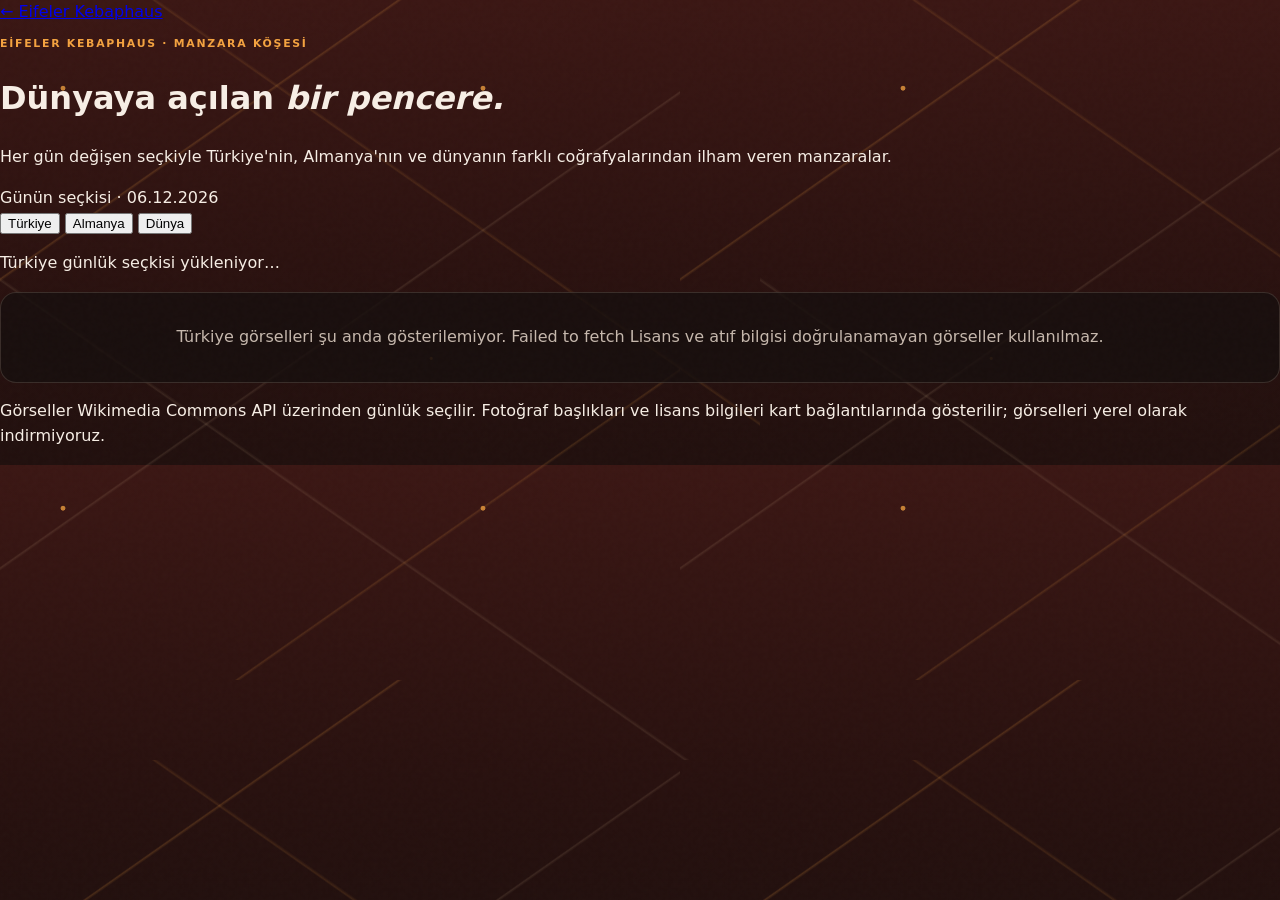
==== landscapes.html @ 4528f3a0 "Prepare Eifeler Kebaphaus site for GitHub Pages Co-authored-by: Copilot App <223556219+Copilot@users" ====
<!doctype html>
<html lang="tr">
<head>
  <meta charset="utf-8" />
  <meta name="viewport" content="width=device-width, initial-scale=1" />
  <title>Manzara köşesi | Eifeler Kebaphaus Monschau</title>
  <meta name="description" content="Türkiye, Almanya ve dünyanın etkileyici manzaralarından seçilmiş günlük manzara köşesi." />
  <link rel="stylesheet" href="styles.css" />
  <link rel="stylesheet" href="landscapes.css" />
</head>
<body class="landscape-page">
  <main class="landscape-shell">
    <a class="landscape-back" href="index.html">← Eifeler Kebaphaus</a>
    <header class="landscape-hero">
      <p class="section-kicker">EİFELER KEBAPHAUS · MANZARA KÖŞESİ</p>
      <h1>Dünyaya açılan <em>bir pencere.</em></h1>
      <p>Her gün değişen seçkiyle Türkiye'nin, Almanya'nın ve dünyanın farklı coğrafyalarından ilham veren manzaralar.</p>
      <div class="landscape-date" id="landscape-date"></div>
    </header>
    <nav class="landscape-tabs" aria-label="Manzara kategorileri" role="tablist">
      <button class="landscape-tab active" role="tab" aria-selected="true" data-scenery="turkey">Türkiye</button>
      <button class="landscape-tab" role="tab" aria-selected="false" data-scenery="germany">Almanya</button>
      <button class="landscape-tab" role="tab" aria-selected="false" data-scenery="world">Dünya</button>
    </nav>
    <p class="landscape-status" id="landscape-status" role="status" aria-live="polite">Günün seçkisi hazırlanıyor…</p>
    <section id="landscape-grid" class="landscape-grid" aria-live="polite"></section>
    <p class="landscape-source">Görseller Wikimedia Commons API üzerinden günlük seçilir. Fotoğraf başlıkları ve lisans bilgileri kart bağlantılarında gösterilir; görselleri yerel olarak indirmiyoruz.</p>
  </main>
  <script src="landscapes.js"></script>
</body>
</html>
---- styles.css ----
﻿:root{--ink:#f7eee5;--muted:#c6b8ad;--bg:#17100e;--panel:#251714;--line:rgba(255,232,213,.14);--amber:#f4a340;--red:#d64a2e;--cream:#fff5e9;--max:1180px}*{box-sizing:border-box}html{scroll-behavior:smooth}body{margin:0;background:var(--bg);color:var(--ink);font-family:Inter,ui-sans-serif,system-ui,-apple-system,"Segoe UI",sans-serif;line-height:1.55}body:before{content:"";position:fixed;inset:0;pointer-events:none;opacity:.035;background-image:url("data:image/svg+xml,%3Csvg viewBox='0 0 200 200' xmlns='http://www.w3.org/2000/svg'%3E%3Cfilter id='n'%3E%3CfeTurbulence type='fractalNoise' baseFrequency='.9' numOctaves='3' stitchTiles='stitch'/%3E%3C/filter%3E%3Crect width='100%25' height='100%25' filter='url(%23n)' opacity='.5'/%3E%3C/svg%3E");z-index:5}.shell{width:min(calc(100% - 48px),var(--max));margin:auto}.skip-link{position:absolute;left:1rem;top:-4rem;background:var(--amber);color:#21110a;padding:.7rem 1rem;z-index:20}.skip-link:focus{top:1rem}.site-header{height:76px;position:sticky;top:0;z-index:10;background:rgba(23,16,14,.82);backdrop-filter:blur(16px);border-bottom:1px solid var(--line)}.nav{height:100%;display:flex;align-items:center;justify-content:space-between;gap:2rem}.brand{display:flex;align-items:center;gap:.7rem;color:var(--ink);text-decoration:none;line-height:1.1}.brand strong{display:block;letter-spacing:.08em;font-size:.95rem}.brand small{display:block;color:var(--muted);font-size:.67rem;letter-spacing:.05em;margin-top:.3rem}.brand-mark{width:37px;height:37px;display:grid;place-items:center;border:1px solid var(--amber);border-radius:50%;color:var(--amber);font-weight:800;font-size:.72rem}.nav-links{display:flex;gap:1.8rem}.nav a,.nav button{font:inherit}.nav-links a{color:var(--muted);font-size:.84rem;text-decoration:none}.nav-links a:hover,.nav-links a:focus{color:var(--cream)}.nav-actions{display:flex;align-items:center;gap:.75rem}.language-switcher{position:relative}.language-button,.language-menu button{background:none;border:0;color:var(--ink);cursor:pointer}.language-button{font-size:.77rem;padding:.45rem}.language-menu{position:absolute;right:0;top:2.3rem;padding:.35rem;background:#30201b;border:1px solid var(--line);box-shadow:0 16px 40px #0007;display:none;min-width:120px}.language-menu.open{display:grid}.language-menu button{text-align:left;padding:.5rem .65rem;font-size:.8rem}.language-menu button:hover{background:#ffffff12}.button{display:inline-flex;align-items:center;gap:.8rem;padding:.85rem 1.25rem;background:var(--amber);color:#241108;text-decoration:none;font-weight:750;font-size:.82rem;border:1px solid var(--amber);transition:transform .2s,background .2s}.button:hover,.button:focus{background:#ffc06b;transform:translateY(-2px)}.button-small{padding:.55rem .9rem;font-size:.73rem}.menu-toggle{display:none;color:var(--ink);font-size:1.3rem}.hero{min-height:650px;position:relative;display:flex;overflow:hidden;background:radial-gradient(circle at 75% 65%,#6b271d 0,#251411 34%,var(--bg) 72%)}.hero-content{position:relative;z-index:2;padding-top:clamp(5rem,12vw,9rem);padding-bottom:4rem}.eyebrow,.section-kicker{color:var(--amber);text-transform:uppercase;letter-spacing:.16em;font-size:.68rem;font-weight:700}.dot,.live-dot{display:inline-block;width:7px;height:7px;background:var(--amber);border-radius:50%;margin-right:.5rem}.hero h1{font-size:clamp(3.3rem,7vw,6.5rem);line-height:.98;letter-spacing:-.06em;max-width:700px;margin:1.2rem 0 1.5rem}.hero h1 em,h2 em{color:var(--amber);font-style:normal}.hero-copy{max-width:440px;color:var(--muted);font-size:1.04rem}.hero-actions{display:flex;align-items:center;gap:1.5rem;margin-top:2rem}.text-link{color:var(--cream);text-decoration:none;font-size:.82rem}.phone-icon{color:var(--amber);margin-right:.35rem}.hero-stats{display:flex;gap:2.8rem;margin-top:5rem}.hero-stats strong{display:block;font-size:1.4rem;color:var(--amber)}.hero-stats span{color:var(--muted);font-size:.7rem;text-transform:uppercase;letter-spacing:.1em}.hero-visual{position:absolute;right:-5%;top:8%;width:52%;height:85%;background-position:center;background-size:cover;opacity:.72;mask-image:linear-gradient(to right,transparent 0,#000 25%,#000 100%);-webkit-mask-image:linear-gradient(to right,transparent 0,#000 25%,#000 100%)}.visual-label{position:absolute;bottom:10%;right:10%;display:flex;align-items:center;gap:.5rem;color:var(--cream);background:#1b100de8;padding:.65rem .85rem;font-size:.69rem;letter-spacing:.05em}.flame{color:var(--amber);font-size:1rem}.embers:before,.embers:after{content:"";position:absolute;border-radius:50%;background:var(--amber);box-shadow:0 0 24px 7px #f4a340;opacity:.5;animation:float 7s infinite ease-in-out}.embers:before{width:5px;height:5px;left:66%;bottom:25%}.embers:after{width:3px;height:3px;left:78%;bottom:43%;animation-delay:-3s}@keyframes float{0%,100%{transform:translate(0,20px);opacity:0}25%{opacity:.7}70%{transform:translate(-18px,-110px);opacity:.2}}.section{padding:7rem 0}.intro-grid,.section-heading,.visit-grid,.radio{display:grid;grid-template-columns:1fr 1fr;gap:4rem}.intro h2,h2{font-size:clamp(2.5rem,4vw,4.3rem);line-height:1.04;letter-spacing:-.055em;margin:.9rem 0}.intro-grid p,.section-heading>p,.visit p,.radio p{color:var(--muted);max-width:410px}.under-link{display:inline-block;color:var(--amber);margin-top:1rem;font-size:.78rem;text-decoration:none;border-bottom:1px solid #f4a34055;padding-bottom:.3rem}.feature-cards{display:grid;grid-template-columns:repeat(3,1fr);gap:1px;background:var(--line);margin-top:5rem}.feature-card{background:var(--panel);padding:1.7rem}.feature-icon{color:var(--amber);font-size:1.5rem}.feature-card h3{font-size:1rem;margin:1.3rem 0 .4rem}.feature-card p{color:var(--muted);font-size:.8rem;margin:0}.menu-section{background:#211310}.section-heading{align-items:end}.section-heading>p{font-size:.87rem;margin-bottom:1rem}.menu-grid{display:grid;grid-template-columns:1fr 1fr;gap:1.5rem;margin-top:3.5rem}.menu-card,.gallery-item{border:0;padding:0;background:none;cursor:pointer;text-align:left;position:relative;overflow:hidden}.menu-card img{width:100%;height:540px;object-fit:cover;object-position:top;display:block;transition:transform .5s}.menu-card:hover img,.gallery-item:hover img{transform:scale(1.03)}.menu-card span{position:absolute;bottom:1rem;right:1rem;background:#17100ee8;color:var(--cream);padding:.55rem .8rem;font-size:.7rem}.gallery-grid{display:grid;grid-template-columns:2fr 1fr 1fr;grid-template-rows:250px 250px;gap:1rem;margin-top:3.5rem}.gallery-item img{width:100%;height:100%;object-fit:cover;display:block;transition:transform .5s}.gallery-large{grid-row:span 2}.visit{background:linear-gradient(110deg,#5a2019,#241310)}.visit-grid{align-items:center}.visit-grid p{margin:1.5rem 0 2rem}.location-card{background:#17100ed9;border:1px solid var(--line);min-height:330px;position:relative;overflow:hidden}.map-grid{height:210px;background-color:#3d362d;background-image:linear-gradient(30deg,#ffffff0d 12%,transparent 12.5%,transparent 87%,#ffffff0d 87.5%,#ffffff0d),linear-gradient(150deg,#ffffff0d 12%,transparent 12.5%,transparent 87%,#ffffff0d 87.5%,#ffffff0d);background-size:48px 48px;display:grid;place-items:center}.map-pin{font-size:3.3rem;color:var(--amber);text-shadow:0 4px 15px #000}.location-info{display:flex;align-items:start;justify-content:space-between;gap:1rem;padding:1.2rem 1.4rem}.location-label{font-size:.62rem;color:var(--amber);letter-spacing:.15em}.location-info strong{font-size:.95rem;line-height:1.4}.location-info>span:last-child{color:var(--muted);font-size:.72rem;align-self:end}.radio{align-items:center}.radio-copy{display:flex;gap:1.2rem}.radio-waves{font-size:2rem;color:var(--amber);writing-mode:vertical-rl;letter-spacing:-.2em}.radio-player{background:#251714;border:1px solid var(--line);padding:1.5rem}.radio-meta{display:grid;grid-template-columns:auto 1fr;column-gap:.4rem;align-items:center}.radio-meta small{grid-column:2;color:var(--muted);font-size:.7rem;margin-top:.2rem}.radio-meta .live-dot{grid-row:span 2;background:#ef674a;animation:pulse 2s infinite}.radio-player audio{width:100%;margin-top:1.5rem;height:35px}audio::-webkit-media-controls-panel{background:#f4a340}.radio-error{font-size:.75rem!important;margin:.8rem 0 0}.radio-error a{color:var(--amber)}@keyframes pulse{50%{box-shadow:0 0 0 5px #ef674a33}}footer{border-top:1px solid var(--line);padding:4rem 0 1.5rem}.footer-grid{display:grid;grid-template-columns:2fr 1fr 1.5fr;gap:3rem}.footer-grid h3{font-size:.7rem;text-transform:uppercase;letter-spacing:.14em;color:var(--amber);margin:0 0 1rem}.footer-grid a,.footer-grid span{display:block;color:var(--muted);text-decoration:none;font-size:.82rem;margin:.35rem 0}.footer-note{color:var(--muted);font-size:.78rem;margin-top:1.5rem}. span{display:inline-block;color:#72b043;font-size:1rem;margin-right:.3rem}.footer-bottom{display:flex;justify-content:space-between;border-top:1px solid var(--line);margin-top:3rem;padding-top:1.2rem;color:#887970;font-size:.67rem}.footer-bottom a{color:#887970}.lightbox{position:fixed;inset:0;background:#0d0807ee;z-index:30;display:grid;place-items:center;padding:3rem}.lightbox[hidden]{display:none}.lightbox img{max-width:min(95vw,1100px);max-height:90vh;object-fit:contain}.lightbox-close{position:absolute;right:2rem;top:1.3rem;background:none;border:0;color:#fff;font-size:2.5rem;cursor:pointer}@media(max-width:800px){.shell{width:min(calc(100% - 32px),var(--max))}.nav-links{display:none;position:absolute;top:76px;left:0;right:0;background:#1c110f;padding:1rem 1.2rem;flex-direction:column;gap:.7rem;border-bottom:1px solid var(--line)}.nav-links.open{display:flex}.menu-toggle{display:block;background:none;border:0}.nav-actions .button-small{display:none}.hero{min-height:720px}.hero-content{padding-top:5rem}.hero h1{font-size:clamp(3rem,14vw,5rem)}.hero-visual{top:auto;bottom:0;right:-28%;width:110%;height:47%;mask-image:linear-gradient(to bottom,transparent 0,#000 35%);-webkit-mask-image:linear-gradient(to bottom,transparent 0,#000 35%)}.hero-stats{gap:1.3rem;margin-top:3.5rem}.intro-grid,.section-heading,.visit-grid,.radio{grid-template-columns:1fr;gap:1rem}.section{padding:5rem 0}.feature-cards,.menu-grid{grid-template-columns:1fr}.menu-card img{height:auto;max-height:520px}.gallery-grid{grid-template-columns:1fr 1fr;grid-template-rows:230px 180px 180px}.gallery-large{grid-row:auto;grid-column:span 2}.footer-grid{grid-template-columns:1fr 1fr;gap:2rem}.footer-grid>div:first-child{grid-column:span 2}.location-card{margin-top:1.5rem}.radio-copy{gap:.5rem}.radio-waves{display:none}}@media(max-width:480px){.hero-actions{align-items:start;flex-direction:column;gap:1rem}.hero-stats{gap:1rem}.hero-stats span{font-size:.58rem}.location-info{flex-wrap:wrap}.footer-grid{grid-template-columns:1fr}.footer-grid>div:first-child{grid-column:auto}.footer-bottom{gap:1rem;flex-direction:column}}
@media(max-width:800px){body{padding-bottom:4.4rem}.mobile-cta{position:fixed;display:grid;grid-template-columns:1fr 1fr;gap:.55rem;left:1rem;right:1rem;bottom:1rem;z-index:20;padding:.45rem;background:#160c0bf2;border:1px solid #f4a34066;border-radius:14px;box-shadow:0 10px 30px #0008;backdrop-filter:blur(12px)}.mobile-cta a{display:flex;justify-content:center;align-items:center;gap:.35rem;padding:.7rem .45rem;border-radius:9px;background:var(--amber);color:#241108;text-decoration:none;font-size:.75rem;font-weight:800}.mobile-cta a+ a{background:#d64a2e;color:#fff1e8}}
/* Warm brown wallpaper inspired by the supplied reference */
body{background-color:#2d1311;background-image:radial-gradient(circle at 15% 21%,rgba(244,163,64,.75) 0 2px,transparent 2.8px),radial-gradient(circle at 77% 64%,rgba(244,163,64,.32) 0 1px,transparent 2px),linear-gradient(145deg,transparent 0 24%,rgba(244,163,64,.18) 24.15%,transparent 24.4% 49%,rgba(255,220,170,.1) 49.15%,transparent 49.4% 73%,rgba(244,163,64,.15) 73.15%,transparent 73.4%),linear-gradient(35deg,transparent 0 37%,rgba(255,220,170,.09) 37.15%,transparent 37.4% 67%,rgba(244,163,64,.12) 67.15%,transparent 67.4%),linear-gradient(180deg,#3b1714,#28110f 68%,#21100e);background-size:420px 420px,560px 560px,680px 680px,760px 760px,100% 100%}.menu-section{background:rgba(32,14,12,.78)}
.wallpaper-sparks{position:fixed;inset:0;z-index:1;pointer-events:none;overflow:hidden}.wallpaper-sparks i{position:absolute;display:block;width:5px;height:5px;border-radius:50%;background:#ffe29a;box-shadow:0 0 8px 2px rgba(244,163,64,.8),0 0 18px 3px rgba(214,74,46,.35);opacity:0;animation:sparkDrift 7s ease-in-out infinite}.wallpaper-sparks i:after{content:"";position:absolute;left:50%;top:50%;width:14px;height:1px;background:linear-gradient(90deg,transparent,#ffd36a,transparent);transform:translate(-50%,-50%) rotate(-35deg);opacity:.7}.wallpaper-sparks i:nth-child(1){left:9%;top:18%;animation-delay:-1.2s}.wallpaper-sparks i:nth-child(2){left:31%;top:42%;width:3px;height:3px;animation-delay:-5.5s}.wallpaper-sparks i:nth-child(3){left:66%;top:24%;animation-delay:-2.1s}.wallpaper-sparks i:nth-child(4){left:83%;top:57%;width:4px;height:4px;animation-delay:-4s}.wallpaper-sparks i:nth-child(5){left:47%;top:78%;width:3px;height:3px;animation-delay:-6.2s}.wallpaper-sparks i:nth-child(6){left:15%;top:86%;width:4px;height:4px;animation-delay:-2.8s}@keyframes sparkDrift{0%{opacity:0;transform:translate(-12px,16px) scale(.35) rotate(-20deg)}18%{opacity:.75;transform:translate(-4px,5px) scale(1) rotate(0)}38%{opacity:.95;transform:translate(10px,-10px) scale(1.25) rotate(18deg)}62%{opacity:.45;transform:translate(28px,-28px) scale(.8) rotate(35deg)}100%{opacity:0;transform:translate(52px,-58px) scale(.1) rotate(55deg)}}
.hours-card{display:grid;gap:.25rem;color:var(--muted);font-size:.75rem;line-height:1.35}.hours-card strong{color:var(--cream);font-size:.8rem}.hours-card em{color:#e58b69;font-style:normal;font-size:.7rem}.mobile-cta{display:none}
@media(prefers-reduced-motion:reduce){.wallpaper-sparks i{animation:none;opacity:.3}}
@media(prefers-reduced-motion:reduce){*,*:before,*:after{scroll-behavior:auto!important;animation-duration:.01ms!important;animation-iteration-count:1!important;transition-duration:.01ms!important}}
[dir="rtl"]{font-family:Tahoma,"Segoe UI",sans-serif}[dir="rtl"] .nav,[dir="rtl"] .hero-actions,[dir="rtl"] .radio-copy{direction:rtl}[dir="rtl"] .language-menu{right:auto;left:0}[dir="rtl"] .language-menu button{text-align:right}[dir="rtl"] .hero-visual{right:auto;left:-5%;transform:scaleX(-1)}[dir="rtl"] .visual-label{right:auto;left:10%}[dir="rtl"] .radio-waves{transform:scaleX(-1)}[dir="rtl"] .skip-link{left:auto;right:1rem}
@media(max-width:600px){.menu-widget{padding:.9rem;border-radius:16px}.menu-widget-head{align-items:start;flex-direction:column;gap:.7rem}.menu-head-actions{width:100%;justify-content:space-between}.menu-search{flex:1;min-width:0}.menu-widget h3{font-size:1.65rem}.menu-tabs{flex-wrap:nowrap;overflow-x:auto;padding-bottom:.9rem}.menu-tab{flex:0 0 auto}.menu-category-title{align-items:flex-start;flex-wrap:wrap}.menu-category-title small{width:100%;margin-left:2rem;margin-top:-.4rem}.menu-item{gap:.5rem}.menu-item strong{font-size:.8rem}.menu-item p{font-size:.67rem}.menu-item b{font-size:.9rem}}
.hero h1,h2{font-family:Georgia,"Times New Roman",serif;font-weight:800;background:linear-gradient(105deg,#fff0c7 0%,#ffc247 28%,#f17c38 62%,#d8492f 100%);-webkit-background-clip:text;background-clip:text;color:transparent;text-shadow:0 5px 26px rgba(244,163,64,.12)}.hero h1 em,h2 em{color:transparent}.hero h1{font-size:clamp(3.8rem,8vw,7.5rem);letter-spacing:-.07em}.intro h2,h2{font-size:clamp(2.8rem,5vw,5rem)}
.menu-widget{max-width:820px;margin:3.5rem auto 2rem;padding:1.5rem 1.5rem 1rem;background:linear-gradient(145deg,#181514,#211510);border:1px solid #a46b1a88;border-radius:22px;box-shadow:0 20px 60px #0006,0 0 0 1px #f4a34012 inset}.menu-widget-head{display:flex;align-items:end;justify-content:space-between;gap:1rem;padding:.2rem .35rem 1.3rem}.menu-widget-label,.menu-year{color:var(--amber);font-size:.62rem;font-weight:800;letter-spacing:.16em}.menu-widget h3{font-family:Georgia,"Times New Roman",serif;font-size:2rem;line-height:1;margin:.45rem 0 0}.menu-widget h3 em{color:var(--amber);font-style:normal}.menu-year{color:var(--muted);font-size:.58rem}.menu-tabs{display:flex;flex-wrap:wrap;gap:.5rem;padding:.85rem 0 1.25rem;border-top:1px solid var(--line);border-bottom:1px solid var(--line)}.menu-tab{border:1px solid #ffffff1a;border-radius:999px;background:#ffffff08;color:var(--muted);cursor:pointer;padding:.55rem .8rem;font:inherit;font-size:.72rem;transition:.2s}.menu-tab:hover,.menu-tab:focus-visible{border-color:var(--amber);color:var(--cream)}.menu-tab.active{background:linear-gradient(100deg,#ef4f27,#f4a340);border-color:transparent;color:#21100a;font-weight:800}.menu-widget-body{padding:.8rem .35rem 0}.menu-category-title{display:flex;align-items:center;gap:.65rem;margin:.3rem 0 .4rem}.menu-category-title span{font-size:1.3rem}.menu-category-title h4{font-family:Georgia,"Times New Roman",serif;font-size:1.3rem;margin:0}.menu-category-title small{color:var(--muted);font-size:.67rem;margin-left:auto}.menu-items{display:grid}.menu-item{display:grid;grid-template-columns:1fr auto;gap:1rem;align-items:center;padding:1rem 0;border-bottom:1px dashed #ffffff1c}.menu-item:last-child{border-bottom:0}.menu-item strong{font-size:.87rem}.menu-item p{color:var(--muted);font-size:.72rem;margin:.18rem 0 0}.menu-item b{color:#ffc247;font-family:Georgia,"Times New Roman",serif;font-size:1rem;white-space:nowrap}.menu-disclaimer{border-top:1px solid var(--line);color:#9d8980;font-size:.62rem;text-align:center;margin:1rem 0 0;padding-top:.8rem}
.menu-head-actions{display:flex;align-items:center;gap:.7rem}.menu-search{position:relative;display:flex;align-items:center;min-width:190px}.menu-search label{position:absolute;width:1px;height:1px;overflow:hidden;clip:rect(0 0 0 0)}.menu-search input{width:100%;min-height:2.35rem;padding:.5rem 2rem .5rem .7rem;border:1px solid #f4a34066;border-radius:10px;background:#100d0c;color:var(--cream);font:inherit;font-size:.72rem}.menu-search input::placeholder{color:#a9958c}.menu-search input:focus{outline:2px solid #f4a34088;outline-offset:1px}.menu-search-clear{position:absolute;right:.2rem;border:0;background:none;color:var(--muted);cursor:pointer;font-size:1.2rem;padding:.25rem .45rem}.menu-search-clear:hover,.menu-search-clear:focus-visible{color:var(--cream)}
.reviews{display:grid;grid-template-columns:.85fr 1.15fr;gap:4rem;align-items:start}.reviews-intro p{color:var(--muted);max-width:440px}.reviews-note{font-size:.76rem;border-left:2px solid var(--amber);padding-left:.8rem}.review-card{background:linear-gradient(145deg,#2d1b16,#17100e);border:1px solid #f4a34055;border-radius:22px;padding:1.4rem;box-shadow:0 20px 60px #0007}.review-form{display:grid;gap:.55rem}.review-form-heading{display:flex;justify-content:space-between;align-items:end;border-bottom:1px solid var(--line);padding-bottom:1rem;margin-bottom:.35rem}.review-form-heading span{font-size:.58rem;letter-spacing:.14em;color:var(--amber);font-weight:800}.review-form-heading strong{font:1.25rem Georgia,"Times New Roman",serif;color:var(--cream)}.rating-field{border:0;padding:0;margin:.1rem 0 .65rem}.rating-field legend,.review-label{font-size:.72rem;color:var(--muted);margin-bottom:.25rem}.star-rating{display:flex;flex-direction:row-reverse;justify-content:flex-end;width:max-content}.star-rating input{position:absolute;opacity:0;width:1px;height:1px}.star-rating label{color:#806652;cursor:pointer;font-size:1.8rem;line-height:1.3;padding:.1rem .18rem}.star-rating label:hover,.star-rating label:hover~label,.star-rating input:checked~label{color:#ffc247;text-shadow:0 0 12px #f4a34088}.star-rating input:focus-visible+label{outline:2px solid var(--amber);outline-offset:2px}.review-form input[type=text],.review-form textarea{width:100%;border:1px solid #ffffff20;border-radius:10px;background:#100d0c;color:var(--cream);font:inherit;font-size:.82rem;padding:.7rem .8rem;margin-bottom:.45rem}.review-form textarea{resize:vertical;min-height:100px}.review-form input:focus,.review-form textarea:focus{outline:2px solid #f4a34088;outline-offset:1px}.review-form .button{justify-content:center;margin-top:.35rem}.review-status{min-height:1.2em;color:#ffc247;font-size:.72rem;margin:.2rem 0 0}.review-list{display:grid;gap:.65rem;margin-top:1.2rem}.review-entry{border-top:1px solid var(--line);padding:.8rem 0 0}.review-entry:first-child{border-top:0;padding-top:0}.review-stars{color:#ffc247;letter-spacing:.1em}.review-entry p{font-size:.82rem;margin:.2rem 0;color:var(--cream)}.review-entry small{color:var(--muted);font-size:.7rem}
.radio-category-tabs{display:flex;gap:.4rem;flex-wrap:wrap;margin-bottom:1rem}.radio-category{border:1px solid #ffffff1c;border-radius:999px;background:#ffffff08;color:var(--muted);cursor:pointer;padding:.45rem .65rem;font:inherit;font-size:.7rem}.radio-category.active,.radio-category:hover,.radio-category:focus-visible{background:var(--amber);color:#21100a;border-color:var(--amber)}.radio-select-label{display:block;color:var(--muted);font-size:.7rem;margin-bottom:.3rem}.radio-player select{width:100%;background:#100d0c;color:var(--cream);border:1px solid #f4a34066;border-radius:8px;padding:.6rem;font:inherit;margin-bottom:1rem}.radio-player select:focus{outline:2px solid #f4a34088}.radio-power{display:flex;align-items:center;justify-content:space-between;gap:.7rem;border-top:1px solid var(--line);margin-top:1rem;padding-top:.8rem;color:var(--muted);font-size:.72rem}.radio-power button{border:1px solid #f4a34066;border-radius:999px;background:#f4a3400d;color:var(--amber);padding:.45rem .7rem;cursor:pointer}
.admin-notification{position:relative;border:0;background:none;color:var(--amber);font-size:1.35rem;cursor:pointer}.admin-notification span{position:absolute;top:-.25rem;right:-.4rem;min-width:1rem;border-radius:50%;background:var(--red);color:#fff;font-size:.58rem;padding:.1rem}.admin-entry{display:flex;justify-content:flex-end;align-items:center;gap:.7rem;border-top:1px solid var(--line);padding-top:1rem;color:var(--muted);font-size:.72rem}.admin-entry button{border:1px solid #f4a34066;border-radius:999px;background:#f4a3400d;color:var(--amber);cursor:pointer;padding:.45rem .8rem}.admin-modal{position:fixed;inset:0;z-index:40;display:grid;place-items:center;background:#0d0807dd;padding:1rem}.admin-modal[hidden]{display:none}.admin-panel{position:relative;width:min(100%,420px);background:linear-gradient(145deg,#2d1b16,#17100e);border:1px solid #f4a34066;border-radius:20px;padding:2rem;box-shadow:0 25px 80px #0009}.admin-panel h2{font-size:2.3rem;margin:.5rem 0}.admin-panel p{color:var(--muted);font-size:.8rem}.admin-panel form{display:grid;gap:.45rem}.admin-panel label{color:var(--muted);font-size:.72rem}.admin-panel input{border:1px solid #ffffff22;border-radius:9px;background:#100d0c;color:var(--cream);padding:.7rem;font:inherit;margin-bottom:.4rem}.admin-panel input:focus{outline:2px solid #f4a34088}.admin-submit{justify-content:center;margin-top:.5rem}.admin-close{position:absolute;right:1rem;top:.7rem;border:0;background:none;color:var(--cream);font-size:1.8rem;cursor:pointer}
.radio-safety{color:var(--muted);font-size:.78rem}.review-consent{display:flex;gap:.5rem;align-items:flex-start!important;line-height:1.4}.review-consent input{width:auto!important;margin-top:.2rem}
.menu-image-button{display:block;width:100%;padding:0;border:1px solid #ffffff18;background:#100d0c;cursor:pointer;position:relative;overflow:hidden}.menu-image-button img{display:block;width:100%;max-height:540px;object-fit:contain;transition:transform .45s}.menu-image-button:hover img,.menu-image-button:focus-visible img{transform:scale(1.015)}.menu-image-button span{position:absolute;right:1rem;bottom:1rem;background:#17100eea;color:var(--cream);padding:.55rem .8rem;font-size:.7rem}
.menu-source-links{display:flex;justify-content:center;gap:.6rem;padding-top:.9rem}.menu-source-link{border:1px solid #f4a34066;border-radius:999px;background:#f4a3400d;color:var(--amber);cursor:pointer;padding:.5rem .75rem;font:inherit;font-size:.68rem}.menu-source-link:hover,.menu-source-link:focus-visible{background:#f4a34022}
.logo-option{width:42px;height:42px;display:grid;place-items:center;border:1px solid var(--amber);border-radius:50%;background:linear-gradient(145deg,#2b1a12,#160e0c);color:var(--amber)}.logo-option-skewer svg{width:31px;height:31px;fill:none;stroke-linecap:round;stroke-linejoin:round}.logo-option-skewer .skewer-metal{stroke:#f8d58a;stroke-width:1.4}.logo-option-skewer .skewer-cap{fill:#f4a340;stroke:#f4a340;stroke-width:1}.logo-option-skewer .skewer-meat{fill:#2a1a16;stroke:#f4a340;stroke-width:1}.logo-option-skewer .skewer-highlight{stroke:#f7d08a;stroke-width:1}
@media(max-width:800px){html,body{overflow-x:hidden}.site-header{height:72px}.nav-links{top:72px}.language-menu{max-height:calc(100svh - 92px);overflow-y:auto}.language-menu button,.menu-tab,.menu-source-link{min-height:44px}.mobile-cta{bottom:max(1rem,env(safe-area-inset-bottom));padding-bottom:max(.45rem,env(safe-area-inset-bottom))}.hero h1{font-size:clamp(3rem,14vw,4.6rem)}}
@media(max-width:380px){.shell{width:calc(100% - 24px)}.brand small{display:none}.brand strong{font-size:.82rem}.logo-option{width:37px;height:37px}.logo-option-skewer svg{width:27px;height:27px}.nav{gap:.45rem}.nav-actions{gap:.2rem}.language-button{font-size:.7rem;padding:.4rem}.hero h1{font-size:clamp(2.7rem,14vw,3.7rem)}.hero-stats{flex-wrap:wrap}.mobile-cta{left:.55rem;right:.55rem}.mobile-cta a{font-size:.7rem}}
@media(max-width:800px){.reviews{grid-template-columns:1fr;gap:1.5rem}.review-card{padding:1rem}.review-form-heading{align-items:start;flex-direction:column;gap:.35rem}.star-rating label{font-size:1.7rem}}
---- landscapes.css ----
.landscape-empty{grid-column:1/-1;border:1px solid var(--line);border-radius:16px;padding:2rem;color:var(--muted);text-align:center;background:#17100ecc}
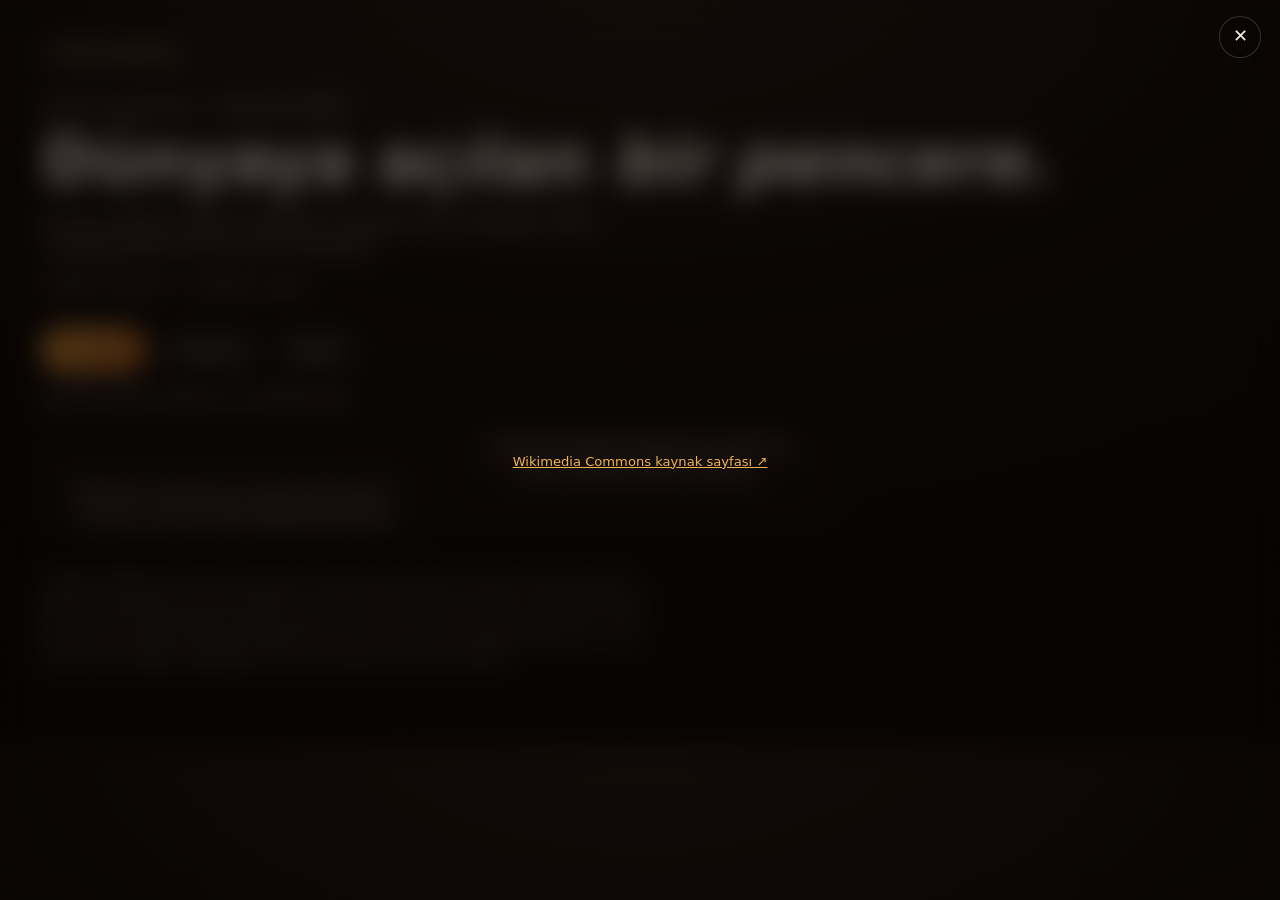
==== commit 95d65757: "Siteyi yenile: mobil arama dugmesi, olcekleme duzeltmeleri, gercek yorum sistemi, yeni manzara sayfa" ====
--- a/landscapes.html
+++ b/landscapes.html
@@ -24,8 +24,20 @@
     </nav>
     <p class="landscape-status" id="landscape-status" role="status" aria-live="polite">Günün seçkisi hazırlanıyor…</p>
     <section id="landscape-grid" class="landscape-grid" aria-live="polite"></section>
-    <p class="landscape-source">Görseller Wikimedia Commons API üzerinden günlük seçilir. Fotoğraf başlıkları ve lisans bilgileri kart bağlantılarında gösterilir; görselleri yerel olarak indirmiyoruz.</p>
+    <p class="landscape-source">Görseller Wikimedia Commons üzerinden her gün yeniden seçilir ve Commons sunucusundan gösterilir; kopyalanıp bu siteye yüklenmez. Yalnızca lisansı CC0, kamu malı, CC BY veya CC BY-SA olan ve eser sahibi belirtilen dosyalar kullanılır; her kartta eser sahibi ile lisans adı yazar ve kart, kaynak dosya sayfasına bağlanır. Başlıklar dosyanın kendi adı veya açıklamasından alınır. Lisans koşulunu ihlal ettiğini düşündüğünüz bir görseli bildirirseniz derhal kaldırılır.</p>
+    <div class="scenery-lightbox" id="scenery-lightbox" role="dialog" aria-modal="true" aria-labelledby="scenery-lightbox-title" hidden>
+      <button class="scenery-lightbox-close" id="scenery-lightbox-close" type="button" aria-label="Kapat">✕</button>
+      <div class="scenery-lightbox-inner">
+        <img id="scenery-lightbox-image" alt="" />
+        <div class="scenery-lightbox-caption">
+          <strong id="scenery-lightbox-title"></strong>
+          <span id="scenery-lightbox-meta"></span>
+          <a id="scenery-lightbox-link" href="#" target="_blank" rel="noopener">Wikimedia Commons kaynak sayfası ↗</a>
+        </div>
+      </div>
+    </div>
   </main>
+  <script src="storage.js"></script>
   <script src="landscapes.js"></script>
 </body>
 </html>
--- a/styles.css
+++ b/styles.css
@@ -1,4 +1,4 @@
-﻿:root{--ink:#f7eee5;--muted:#c6b8ad;--bg:#17100e;--panel:#251714;--line:rgba(255,232,213,.14);--amber:#f4a340;--red:#d64a2e;--cream:#fff5e9;--max:1180px}*{box-sizing:border-box}html{scroll-behavior:smooth}body{margin:0;background:var(--bg);color:var(--ink);font-family:Inter,ui-sans-serif,system-ui,-apple-system,"Segoe UI",sans-serif;line-height:1.55}body:before{content:"";position:fixed;inset:0;pointer-events:none;opacity:.035;background-image:url("data:image/svg+xml,%3Csvg viewBox='0 0 200 200' xmlns='http://www.w3.org/2000/svg'%3E%3Cfilter id='n'%3E%3CfeTurbulence type='fractalNoise' baseFrequency='.9' numOctaves='3' stitchTiles='stitch'/%3E%3C/filter%3E%3Crect width='100%25' height='100%25' filter='url(%23n)' opacity='.5'/%3E%3C/svg%3E");z-index:5}.shell{width:min(calc(100% - 48px),var(--max));margin:auto}.skip-link{position:absolute;left:1rem;top:-4rem;background:var(--amber);color:#21110a;padding:.7rem 1rem;z-index:20}.skip-link:focus{top:1rem}.site-header{height:76px;position:sticky;top:0;z-index:10;background:rgba(23,16,14,.82);backdrop-filter:blur(16px);border-bottom:1px solid var(--line)}.nav{height:100%;display:flex;align-items:center;justify-content:space-between;gap:2rem}.brand{display:flex;align-items:center;gap:.7rem;color:var(--ink);text-decoration:none;line-height:1.1}.brand strong{display:block;letter-spacing:.08em;font-size:.95rem}.brand small{display:block;color:var(--muted);font-size:.67rem;letter-spacing:.05em;margin-top:.3rem}.brand-mark{width:37px;height:37px;display:grid;place-items:center;border:1px solid var(--amber);border-radius:50%;color:var(--amber);font-weight:800;font-size:.72rem}.nav-links{display:flex;gap:1.8rem}.nav a,.nav button{font:inherit}.nav-links a{color:var(--muted);font-size:.84rem;text-decoration:none}.nav-links a:hover,.nav-links a:focus{color:var(--cream)}.nav-actions{display:flex;align-items:center;gap:.75rem}.language-switcher{position:relative}.language-button,.language-menu button{background:none;border:0;color:var(--ink);cursor:pointer}.language-button{font-size:.77rem;padding:.45rem}.language-menu{position:absolute;right:0;top:2.3rem;padding:.35rem;background:#30201b;border:1px solid var(--line);box-shadow:0 16px 40px #0007;display:none;min-width:120px}.language-menu.open{display:grid}.language-menu button{text-align:left;padding:.5rem .65rem;font-size:.8rem}.language-menu button:hover{background:#ffffff12}.button{display:inline-flex;align-items:center;gap:.8rem;padding:.85rem 1.25rem;background:var(--amber);color:#241108;text-decoration:none;font-weight:750;font-size:.82rem;border:1px solid var(--amber);transition:transform .2s,background .2s}.button:hover,.button:focus{background:#ffc06b;transform:translateY(-2px)}.button-small{padding:.55rem .9rem;font-size:.73rem}.menu-toggle{display:none;color:var(--ink);font-size:1.3rem}.hero{min-height:650px;position:relative;display:flex;overflow:hidden;background:radial-gradient(circle at 75% 65%,#6b271d 0,#251411 34%,var(--bg) 72%)}.hero-content{position:relative;z-index:2;padding-top:clamp(5rem,12vw,9rem);padding-bottom:4rem}.eyebrow,.section-kicker{color:var(--amber);text-transform:uppercase;letter-spacing:.16em;font-size:.68rem;font-weight:700}.dot,.live-dot{display:inline-block;width:7px;height:7px;background:var(--amber);border-radius:50%;margin-right:.5rem}.hero h1{font-size:clamp(3.3rem,7vw,6.5rem);line-height:.98;letter-spacing:-.06em;max-width:700px;margin:1.2rem 0 1.5rem}.hero h1 em,h2 em{color:var(--amber);font-style:normal}.hero-copy{max-width:440px;color:var(--muted);font-size:1.04rem}.hero-actions{display:flex;align-items:center;gap:1.5rem;margin-top:2rem}.text-link{color:var(--cream);text-decoration:none;font-size:.82rem}.phone-icon{color:var(--amber);margin-right:.35rem}.hero-stats{display:flex;gap:2.8rem;margin-top:5rem}.hero-stats strong{display:block;font-size:1.4rem;color:var(--amber)}.hero-stats span{color:var(--muted);font-size:.7rem;text-transform:uppercase;letter-spacing:.1em}.hero-visual{position:absolute;right:-5%;top:8%;width:52%;height:85%;background-position:center;background-size:cover;opacity:.72;mask-image:linear-gradient(to right,transparent 0,#000 25%,#000 100%);-webkit-mask-image:linear-gradient(to right,transparent 0,#000 25%,#000 100%)}.visual-label{position:absolute;bottom:10%;right:10%;display:flex;align-items:center;gap:.5rem;color:var(--cream);background:#1b100de8;padding:.65rem .85rem;font-size:.69rem;letter-spacing:.05em}.flame{color:var(--amber);font-size:1rem}.embers:before,.embers:after{content:"";position:absolute;border-radius:50%;background:var(--amber);box-shadow:0 0 24px 7px #f4a340;opacity:.5;animation:float 7s infinite ease-in-out}.embers:before{width:5px;height:5px;left:66%;bottom:25%}.embers:after{width:3px;height:3px;left:78%;bottom:43%;animation-delay:-3s}@keyframes float{0%,100%{transform:translate(0,20px);opacity:0}25%{opacity:.7}70%{transform:translate(-18px,-110px);opacity:.2}}.section{padding:7rem 0}.intro-grid,.section-heading,.visit-grid,.radio{display:grid;grid-template-columns:1fr 1fr;gap:4rem}.intro h2,h2{font-size:clamp(2.5rem,4vw,4.3rem);line-height:1.04;letter-spacing:-.055em;margin:.9rem 0}.intro-grid p,.section-heading>p,.visit p,.radio p{color:var(--muted);max-width:410px}.under-link{display:inline-block;color:var(--amber);margin-top:1rem;font-size:.78rem;text-decoration:none;border-bottom:1px solid #f4a34055;padding-bottom:.3rem}.feature-cards{display:grid;grid-template-columns:repeat(3,1fr);gap:1px;background:var(--line);margin-top:5rem}.feature-card{background:var(--panel);padding:1.7rem}.feature-icon{color:var(--amber);font-size:1.5rem}.feature-card h3{font-size:1rem;margin:1.3rem 0 .4rem}.feature-card p{color:var(--muted);font-size:.8rem;margin:0}.menu-section{background:#211310}.section-heading{align-items:end}.section-heading>p{font-size:.87rem;margin-bottom:1rem}.menu-grid{display:grid;grid-template-columns:1fr 1fr;gap:1.5rem;margin-top:3.5rem}.menu-card,.gallery-item{border:0;padding:0;background:none;cursor:pointer;text-align:left;position:relative;overflow:hidden}.menu-card img{width:100%;height:540px;object-fit:cover;object-position:top;display:block;transition:transform .5s}.menu-card:hover img,.gallery-item:hover img{transform:scale(1.03)}.menu-card span{position:absolute;bottom:1rem;right:1rem;background:#17100ee8;color:var(--cream);padding:.55rem .8rem;font-size:.7rem}.gallery-grid{display:grid;grid-template-columns:2fr 1fr 1fr;grid-template-rows:250px 250px;gap:1rem;margin-top:3.5rem}.gallery-item img{width:100%;height:100%;object-fit:cover;display:block;transition:transform .5s}.gallery-large{grid-row:span 2}.visit{background:linear-gradient(110deg,#5a2019,#241310)}.visit-grid{align-items:center}.visit-grid p{margin:1.5rem 0 2rem}.location-card{background:#17100ed9;border:1px solid var(--line);min-height:330px;position:relative;overflow:hidden}.map-grid{height:210px;background-color:#3d362d;background-image:linear-gradient(30deg,#ffffff0d 12%,transparent 12.5%,transparent 87%,#ffffff0d 87.5%,#ffffff0d),linear-gradient(150deg,#ffffff0d 12%,transparent 12.5%,transparent 87%,#ffffff0d 87.5%,#ffffff0d);background-size:48px 48px;display:grid;place-items:center}.map-pin{font-size:3.3rem;color:var(--amber);text-shadow:0 4px 15px #000}.location-info{display:flex;align-items:start;justify-content:space-between;gap:1rem;padding:1.2rem 1.4rem}.location-label{font-size:.62rem;color:var(--amber);letter-spacing:.15em}.location-info strong{font-size:.95rem;line-height:1.4}.location-info>span:last-child{color:var(--muted);font-size:.72rem;align-self:end}.radio{align-items:center}.radio-copy{display:flex;gap:1.2rem}.radio-waves{font-size:2rem;color:var(--amber);writing-mode:vertical-rl;letter-spacing:-.2em}.radio-player{background:#251714;border:1px solid var(--line);padding:1.5rem}.radio-meta{display:grid;grid-template-columns:auto 1fr;column-gap:.4rem;align-items:center}.radio-meta small{grid-column:2;color:var(--muted);font-size:.7rem;margin-top:.2rem}.radio-meta .live-dot{grid-row:span 2;background:#ef674a;animation:pulse 2s infinite}.radio-player audio{width:100%;margin-top:1.5rem;height:35px}audio::-webkit-media-controls-panel{background:#f4a340}.radio-error{font-size:.75rem!important;margin:.8rem 0 0}.radio-error a{color:var(--amber)}@keyframes pulse{50%{box-shadow:0 0 0 5px #ef674a33}}footer{border-top:1px solid var(--line);padding:4rem 0 1.5rem}.footer-grid{display:grid;grid-template-columns:2fr 1fr 1.5fr;gap:3rem}.footer-grid h3{font-size:.7rem;text-transform:uppercase;letter-spacing:.14em;color:var(--amber);margin:0 0 1rem}.footer-grid a,.footer-grid span{display:block;color:var(--muted);text-decoration:none;font-size:.82rem;margin:.35rem 0}.footer-note{color:var(--muted);font-size:.78rem;margin-top:1.5rem}. span{display:inline-block;color:#72b043;font-size:1rem;margin-right:.3rem}.footer-bottom{display:flex;justify-content:space-between;border-top:1px solid var(--line);margin-top:3rem;padding-top:1.2rem;color:#887970;font-size:.67rem}.footer-bottom a{color:#887970}.lightbox{position:fixed;inset:0;background:#0d0807ee;z-index:30;display:grid;place-items:center;padding:3rem}.lightbox[hidden]{display:none}.lightbox img{max-width:min(95vw,1100px);max-height:90vh;object-fit:contain}.lightbox-close{position:absolute;right:2rem;top:1.3rem;background:none;border:0;color:#fff;font-size:2.5rem;cursor:pointer}@media(max-width:800px){.shell{width:min(calc(100% - 32px),var(--max))}.nav-links{display:none;position:absolute;top:76px;left:0;right:0;background:#1c110f;padding:1rem 1.2rem;flex-direction:column;gap:.7rem;border-bottom:1px solid var(--line)}.nav-links.open{display:flex}.menu-toggle{display:block;background:none;border:0}.nav-actions .button-small{display:none}.hero{min-height:720px}.hero-content{padding-top:5rem}.hero h1{font-size:clamp(3rem,14vw,5rem)}.hero-visual{top:auto;bottom:0;right:-28%;width:110%;height:47%;mask-image:linear-gradient(to bottom,transparent 0,#000 35%);-webkit-mask-image:linear-gradient(to bottom,transparent 0,#000 35%)}.hero-stats{gap:1.3rem;margin-top:3.5rem}.intro-grid,.section-heading,.visit-grid,.radio{grid-template-columns:1fr;gap:1rem}.section{padding:5rem 0}.feature-cards,.menu-grid{grid-template-columns:1fr}.menu-card img{height:auto;max-height:520px}.gallery-grid{grid-template-columns:1fr 1fr;grid-template-rows:230px 180px 180px}.gallery-large{grid-row:auto;grid-column:span 2}.footer-grid{grid-template-columns:1fr 1fr;gap:2rem}.footer-grid>div:first-child{grid-column:span 2}.location-card{margin-top:1.5rem}.radio-copy{gap:.5rem}.radio-waves{display:none}}@media(max-width:480px){.hero-actions{align-items:start;flex-direction:column;gap:1rem}.hero-stats{gap:1rem}.hero-stats span{font-size:.58rem}.location-info{flex-wrap:wrap}.footer-grid{grid-template-columns:1fr}.footer-grid>div:first-child{grid-column:auto}.footer-bottom{gap:1rem;flex-direction:column}}
+:root{--ink:#f7eee5;--muted:#c6b8ad;--bg:#17100e;--panel:#251714;--line:rgba(255,232,213,.14);--amber:#f4a340;--red:#d64a2e;--cream:#fff5e9;--max:1180px}*{box-sizing:border-box}html{scroll-behavior:smooth}body{margin:0;background:var(--bg);color:var(--ink);font-family:Inter,ui-sans-serif,system-ui,-apple-system,"Segoe UI",sans-serif;line-height:1.55}body:before{content:"";position:fixed;inset:0;pointer-events:none;opacity:.035;background-image:url("data:image/svg+xml,%3Csvg viewBox='0 0 200 200' xmlns='http://www.w3.org/2000/svg'%3E%3Cfilter id='n'%3E%3CfeTurbulence type='fractalNoise' baseFrequency='.9' numOctaves='3' stitchTiles='stitch'/%3E%3C/filter%3E%3Crect width='100%25' height='100%25' filter='url(%23n)' opacity='.5'/%3E%3C/svg%3E");z-index:5}.shell{width:min(calc(100% - 48px),var(--max));margin:auto}.skip-link{position:absolute;left:1rem;top:-4rem;background:var(--amber);color:#21110a;padding:.7rem 1rem;z-index:20}.skip-link:focus{top:1rem}.site-header{height:76px;position:sticky;top:0;z-index:10;background:rgba(23,16,14,.82);backdrop-filter:blur(16px);border-bottom:1px solid var(--line)}.nav{height:100%;display:flex;align-items:center;justify-content:space-between;gap:2rem}.brand{display:flex;align-items:center;gap:.7rem;color:var(--ink);text-decoration:none;line-height:1.1}.brand strong{display:block;letter-spacing:.08em;font-size:.95rem}.brand small{display:block;color:var(--muted);font-size:.67rem;letter-spacing:.05em;margin-top:.3rem}.brand-mark{width:37px;height:37px;display:grid;place-items:center;border:1px solid var(--amber);border-radius:50%;color:var(--amber);font-weight:800;font-size:.72rem}.nav-links{display:flex;gap:1.8rem}.nav a,.nav button{font:inherit}.nav-links a{color:var(--muted);font-size:.84rem;text-decoration:none}.nav-links a:hover,.nav-links a:focus{color:var(--cream)}.nav-actions{display:flex;align-items:center;gap:.75rem}.language-switcher{position:relative}.language-button,.language-menu button{background:none;border:0;color:var(--ink);cursor:pointer}.language-button{font-size:.77rem;padding:.45rem}.language-menu{position:absolute;right:0;top:2.3rem;padding:.35rem;background:#30201b;border:1px solid var(--line);box-shadow:0 16px 40px #0007;display:none;min-width:120px}.language-menu.open{display:grid}.language-menu button{text-align:left;padding:.5rem .65rem;font-size:.8rem}.language-menu button:hover{background:#ffffff12}.button{display:inline-flex;align-items:center;gap:.8rem;padding:.85rem 1.25rem;background:var(--amber);color:#241108;text-decoration:none;font-weight:750;font-size:.82rem;border:1px solid var(--amber);transition:transform .2s,background .2s}.button:hover,.button:focus{background:#ffc06b;transform:translateY(-2px)}.button-small{padding:.55rem .9rem;font-size:.73rem}.menu-toggle{display:none;color:var(--ink);font-size:1.3rem}.hero{min-height:650px;position:relative;display:flex;overflow:hidden;background:radial-gradient(circle at 75% 65%,#6b271d 0,#251411 34%,var(--bg) 72%)}.hero-content{position:relative;z-index:2;padding-top:clamp(5rem,12vw,9rem);padding-bottom:4rem}.eyebrow,.section-kicker{color:var(--amber);text-transform:uppercase;letter-spacing:.16em;font-size:.68rem;font-weight:700}.dot,.live-dot{display:inline-block;width:7px;height:7px;background:var(--amber);border-radius:50%;margin-right:.5rem}.hero h1{font-size:clamp(3.3rem,7vw,6.5rem);line-height:.98;letter-spacing:-.06em;max-width:700px;margin:1.2rem 0 1.5rem}.hero h1 em,h2 em{color:var(--amber);font-style:normal}.hero-copy{max-width:440px;color:var(--muted);font-size:1.04rem}.hero-actions{display:flex;align-items:center;gap:1.5rem;margin-top:2rem}.text-link{color:var(--cream);text-decoration:none;font-size:.82rem}.phone-icon{color:var(--amber);margin-right:.35rem}.hero-stats{display:flex;gap:2.8rem;margin-top:5rem}.hero-stats strong{display:block;font-size:1.4rem;color:var(--amber)}.hero-stats span{color:var(--muted);font-size:.7rem;text-transform:uppercase;letter-spacing:.1em}.hero-visual{position:absolute;right:-5%;top:8%;width:52%;height:85%;background-position:center;background-size:cover;opacity:.72;mask-image:linear-gradient(to right,transparent 0,#000 25%,#000 100%);-webkit-mask-image:linear-gradient(to right,transparent 0,#000 25%,#000 100%)}.visual-label{position:absolute;bottom:10%;right:10%;display:flex;align-items:center;gap:.5rem;color:var(--cream);background:#1b100de8;padding:.65rem .85rem;font-size:.69rem;letter-spacing:.05em}.flame{color:var(--amber);font-size:1rem}.embers:before,.embers:after{content:"";position:absolute;border-radius:50%;background:var(--amber);box-shadow:0 0 24px 7px #f4a340;opacity:.5;animation:float 7s infinite ease-in-out}.embers:before{width:5px;height:5px;left:66%;bottom:25%}.embers:after{width:3px;height:3px;left:78%;bottom:43%;animation-delay:-3s}@keyframes float{0%,100%{transform:translate(0,20px);opacity:0}25%{opacity:.7}70%{transform:translate(-18px,-110px);opacity:.2}}.section{padding:7rem 0}.intro-grid,.section-heading,.visit-grid,.radio{display:grid;grid-template-columns:1fr 1fr;gap:4rem}.intro h2,h2{font-size:clamp(2.5rem,4vw,4.3rem);line-height:1.04;letter-spacing:-.055em;margin:.9rem 0}.intro-grid p,.section-heading>p,.visit p,.radio p{color:var(--muted);max-width:410px}.under-link{display:inline-block;color:var(--amber);margin-top:1rem;font-size:.78rem;text-decoration:none;border-bottom:1px solid #f4a34055;padding-bottom:.3rem}.feature-cards{display:grid;grid-template-columns:repeat(3,1fr);gap:1px;background:var(--line);margin-top:5rem}.feature-card{background:var(--panel);padding:1.7rem}.feature-icon{color:var(--amber);font-size:1.5rem}.feature-card h3{font-size:1rem;margin:1.3rem 0 .4rem}.feature-card p{color:var(--muted);font-size:.8rem;margin:0}.menu-section{background:#211310}.section-heading{align-items:end}.section-heading>p{font-size:.87rem;margin-bottom:1rem}.menu-grid{display:grid;grid-template-columns:1fr 1fr;gap:1.5rem;margin-top:3.5rem}.menu-card,.gallery-item{border:0;padding:0;background:none;cursor:pointer;text-align:left;position:relative;overflow:hidden}.menu-card img{width:100%;height:540px;object-fit:cover;object-position:top;display:block;transition:transform .5s}.menu-card:hover img,.gallery-item:hover img{transform:scale(1.03)}.menu-card span{position:absolute;bottom:1rem;right:1rem;background:#17100ee8;color:var(--cream);padding:.55rem .8rem;font-size:.7rem}.gallery-grid{display:grid;grid-template-columns:2fr 1fr 1fr;grid-template-rows:250px 250px;gap:1rem;margin-top:3.5rem}.gallery-item img{width:100%;height:100%;object-fit:cover;display:block;transition:transform .5s}.gallery-large{grid-row:span 2}.visit{background:linear-gradient(110deg,#5a2019,#241310)}.visit-grid{align-items:center}.visit-grid p{margin:1.5rem 0 2rem}.location-card{background:#17100ed9;border:1px solid var(--line);min-height:330px;position:relative;overflow:hidden}.map-grid{height:210px;background-color:#3d362d;background-image:linear-gradient(30deg,#ffffff0d 12%,transparent 12.5%,transparent 87%,#ffffff0d 87.5%,#ffffff0d),linear-gradient(150deg,#ffffff0d 12%,transparent 12.5%,transparent 87%,#ffffff0d 87.5%,#ffffff0d);background-size:48px 48px;display:grid;place-items:center}.map-pin{font-size:3.3rem;color:var(--amber);text-shadow:0 4px 15px #000}.location-info{display:flex;align-items:start;justify-content:space-between;gap:1rem;padding:1.2rem 1.4rem}.location-label{font-size:.62rem;color:var(--amber);letter-spacing:.15em}.location-info strong{font-size:.95rem;line-height:1.4}.location-info>span:last-child{color:var(--muted);font-size:.72rem;align-self:end}.radio{align-items:center}.radio-copy{display:flex;gap:1.2rem}.radio-waves{font-size:2rem;color:var(--amber);writing-mode:vertical-rl;letter-spacing:-.2em}.radio-player{background:#251714;border:1px solid var(--line);padding:1.5rem}.radio-meta{display:grid;grid-template-columns:auto 1fr;column-gap:.4rem;align-items:center}.radio-meta small{grid-column:2;color:var(--muted);font-size:.7rem;margin-top:.2rem}.radio-meta .live-dot{grid-row:span 2;background:#ef674a;animation:pulse 2s infinite}.radio-player audio{width:100%;margin-top:1.5rem;height:35px}audio::-webkit-media-controls-panel{background:#f4a340}.radio-error{font-size:.75rem!important;margin:.8rem 0 0}.radio-error a{color:var(--amber)}@keyframes pulse{50%{box-shadow:0 0 0 5px #ef674a33}}footer{border-top:1px solid var(--line);padding:4rem 0 1.5rem}.footer-grid{display:grid;grid-template-columns:2fr 1fr 1.5fr;gap:3rem}.footer-grid h3{font-size:.7rem;text-transform:uppercase;letter-spacing:.14em;color:var(--amber);margin:0 0 1rem}.footer-grid a,.footer-grid span{display:block;color:var(--muted);text-decoration:none;font-size:.82rem;margin:.35rem 0}.footer-note{color:var(--muted);font-size:.78rem;margin-top:1.5rem}. span{display:inline-block;color:#72b043;font-size:1rem;margin-right:.3rem}.footer-bottom{display:flex;justify-content:space-between;border-top:1px solid var(--line);margin-top:3rem;padding-top:1.2rem;color:#887970;font-size:.67rem}.footer-bottom a{color:#887970}.lightbox{position:fixed;inset:0;background:#0d0807ee;z-index:30;display:grid;place-items:center;padding:3rem}.lightbox[hidden]{display:none}.lightbox img{max-width:min(95vw,1100px);max-height:90vh;object-fit:contain}.lightbox-close{position:absolute;right:2rem;top:1.3rem;background:none;border:0;color:#fff;font-size:2.5rem;cursor:pointer}@media(max-width:800px){.shell{width:min(calc(100% - 32px),var(--max))}.nav-links{display:none;position:absolute;top:76px;left:0;right:0;background:#1c110f;padding:1rem 1.2rem;flex-direction:column;gap:.7rem;border-bottom:1px solid var(--line)}.nav-links.open{display:flex}.menu-toggle{display:block;background:none;border:0}.nav-actions .button-small{display:none}.hero{min-height:720px}.hero-content{padding-top:5rem}.hero h1{font-size:clamp(3rem,14vw,5rem)}.hero-visual{top:auto;bottom:0;right:-28%;width:110%;height:47%;mask-image:linear-gradient(to bottom,transparent 0,#000 35%);-webkit-mask-image:linear-gradient(to bottom,transparent 0,#000 35%)}.hero-stats{gap:1.3rem;margin-top:3.5rem}.intro-grid,.section-heading,.visit-grid,.radio{grid-template-columns:1fr;gap:1rem}.section{padding:5rem 0}.feature-cards,.menu-grid{grid-template-columns:1fr}.menu-card img{height:auto;max-height:520px}.gallery-grid{grid-template-columns:1fr 1fr;grid-template-rows:230px 180px 180px}.gallery-large{grid-row:auto;grid-column:span 2}.footer-grid{grid-template-columns:1fr 1fr;gap:2rem}.footer-grid>div:first-child{grid-column:span 2}.location-card{margin-top:1.5rem}.radio-copy{gap:.5rem}.radio-waves{display:none}}@media(max-width:480px){.hero-actions{align-items:start;flex-direction:column;gap:1rem}.hero-stats{gap:1rem}.hero-stats span{font-size:.58rem}.location-info{flex-wrap:wrap}.footer-grid{grid-template-columns:1fr}.footer-grid>div:first-child{grid-column:auto}.footer-bottom{gap:1rem;flex-direction:column}}
 @media(max-width:800px){body{padding-bottom:4.4rem}.mobile-cta{position:fixed;display:grid;grid-template-columns:1fr 1fr;gap:.55rem;left:1rem;right:1rem;bottom:1rem;z-index:20;padding:.45rem;background:#160c0bf2;border:1px solid #f4a34066;border-radius:14px;box-shadow:0 10px 30px #0008;backdrop-filter:blur(12px)}.mobile-cta a{display:flex;justify-content:center;align-items:center;gap:.35rem;padding:.7rem .45rem;border-radius:9px;background:var(--amber);color:#241108;text-decoration:none;font-size:.75rem;font-weight:800}.mobile-cta a+ a{background:#d64a2e;color:#fff1e8}}
 /* Warm brown wallpaper inspired by the supplied reference */
 body{background-color:#2d1311;background-image:radial-gradient(circle at 15% 21%,rgba(244,163,64,.75) 0 2px,transparent 2.8px),radial-gradient(circle at 77% 64%,rgba(244,163,64,.32) 0 1px,transparent 2px),linear-gradient(145deg,transparent 0 24%,rgba(244,163,64,.18) 24.15%,transparent 24.4% 49%,rgba(255,220,170,.1) 49.15%,transparent 49.4% 73%,rgba(244,163,64,.15) 73.15%,transparent 73.4%),linear-gradient(35deg,transparent 0 37%,rgba(255,220,170,.09) 37.15%,transparent 37.4% 67%,rgba(244,163,64,.12) 67.15%,transparent 67.4%),linear-gradient(180deg,#3b1714,#28110f 68%,#21100e);background-size:420px 420px,560px 560px,680px 680px,760px 760px,100% 100%}.menu-section{background:rgba(32,14,12,.78)}
@@ -22,3 +22,52 @@
 @media(max-width:380px){.shell{width:calc(100% - 24px)}.brand small{display:none}.brand strong{font-size:.82rem}.logo-option{width:37px;height:37px}.logo-option-skewer svg{width:27px;height:27px}.nav{gap:.45rem}.nav-actions{gap:.2rem}.language-button{font-size:.7rem;padding:.4rem}.hero h1{font-size:clamp(2.7rem,14vw,3.7rem)}.hero-stats{flex-wrap:wrap}.mobile-cta{left:.55rem;right:.55rem}.mobile-cta a{font-size:.7rem}}
 @media(max-width:800px){.reviews{grid-template-columns:1fr;gap:1.5rem}.review-card{padding:1rem}.review-form-heading{align-items:start;flex-direction:column;gap:.35rem}.star-rating label{font-size:1.7rem}}
 
+
+/* Uzun kelimelerde basligin tasmasini onle (cok dilli metinler icin) */
+.hero h1,h2{overflow-wrap:break-word;word-break:normal;hyphens:auto}
+.hero h1{max-width:min(700px,92%);font-size:clamp(2.6rem,6.2vw,5.6rem)}
+@media(max-width:1100px){.hero h1{font-size:clamp(2.4rem,7vw,4.2rem)}}
+
+/* Kivilcimlar: daha parlak, daha canli yanip sonme */
+.wallpaper-sparks i{width:6px;height:6px;background:#fff6dc;box-shadow:0 0 14px 4px rgba(255,205,110,.95),0 0 34px 9px rgba(244,163,64,.6),0 0 60px 16px rgba(214,74,46,.32);animation:sparkDrift 7s ease-in-out infinite,sparkGlow 2.1s ease-in-out infinite}
+.wallpaper-sparks i:after{width:22px;height:2px;background:linear-gradient(90deg,transparent,#ffe7a6,transparent);opacity:.95;filter:blur(.3px)}
+.wallpaper-sparks i:nth-child(2n){animation-duration:7s,1.6s}
+.wallpaper-sparks i:nth-child(3n){animation-duration:7s,2.8s}
+@keyframes sparkGlow{0%,100%{filter:brightness(1) saturate(1.05)}45%{filter:brightness(2.1) saturate(1.3)}70%{filter:brightness(1.35)}}
+.embers:before,.embers:after{opacity:.75;box-shadow:0 0 30px 10px #f4a340,0 0 54px 18px rgba(214,74,46,.4)}
+@media(prefers-reduced-motion:reduce){.wallpaper-sparks i{animation:none;opacity:.45;filter:brightness(1.4)}}
+
+/* Mobil hızlı işlem çubuğu: ara / WhatsApp / yol tarifi */
+@media(max-width:800px){
+  .mobile-cta{grid-template-columns:1fr 1fr 1fr;gap:.4rem}
+  .mobile-cta a{font-size:.72rem;padding:.75rem .3rem;gap:.3rem;min-height:46px;white-space:nowrap}
+  .mobile-cta a.cta-call{background:linear-gradient(135deg,#4fd67a,#1f9d4f);color:#06240f;font-weight:800}
+  .mobile-cta a.cta-call span{font-size:.95rem}
+  .mobile-cta a+a{background:var(--amber);color:#241108}
+  .mobile-cta a+a+a{background:#d64a2e;color:#fff1e8}
+}
+@media(max-width:360px){
+  .mobile-cta a{font-size:.66rem;letter-spacing:-.01em}
+}
+/* Masaüstünde de telefon her zaman tıklanabilir kalsın */
+.phone-cta{display:inline-flex;align-items:center;gap:.4rem}
+
+/* ==== Ölçekleme düzeltmeleri (mobil + masaüstü) ==== */
+/* Grid/flex çocuklarının min-içerik genişliği yüzünden taşmasını engelle */
+.reviews{grid-template-columns:minmax(0,.85fr) minmax(0,1.15fr)}
+.reviews>*,.intro-grid>*,.section-heading>*,.visit-grid>*,.radio>*,.feature-cards>*,.menu-grid>*,.footer-grid>*,.gallery-grid>*{min-width:0}
+.review-card,.reviews-intro,.review-form,.menu-item,.footer-grid a{overflow-wrap:anywhere}
+img,svg,video,iframe{max-width:100%}
+.hero-visual{pointer-events:none}
+@media(max-width:800px){
+  .reviews{grid-template-columns:minmax(0,1fr)}
+  /* Hızlı işlem çubuğu gerçekten görünür olsun */
+  .mobile-cta{display:grid!important}
+}
+@media(min-width:801px){.mobile-cta{display:none!important}}
+/* fieldset'lerin gizli min-width:min-content davranışı taşmaya yol açıyordu */
+fieldset{min-width:0}
+.review-form{grid-template-columns:minmax(0,1fr)}
+.review-form>*,.rating-field>*{min-width:0;max-width:100%}
+.star-rating{flex-wrap:wrap}
+.review-form .button{width:100%}
--- a/landscapes.css
+++ b/landscapes.css
@@ -1 +1,52 @@
-.landscape-empty{grid-column:1/-1;border:1px solid var(--line);border-radius:16px;padding:2rem;color:var(--muted);text-align:center;background:#17100ecc}
+/* Manzara köşesi — sinematik galeri */
+.landscape-page { background: radial-gradient(1200px 700px at 50% -10%, #2a1a12 0%, #120c09 55%, #0b0705 100%); }
+.landscape-shell { max-width: 1240px; margin: 0 auto; padding: 2.5rem 1.4rem 4rem; }
+.landscape-hero h1 { font-size: clamp(2.2rem, 5.4vw, 4rem); line-height: 1.04; margin: .4rem 0 .8rem; overflow-wrap: break-word; }
+.landscape-hero p { max-width: 62ch; color: var(--muted); }
+.landscape-date { margin-top: 1rem; font-size: .82rem; letter-spacing: .14em; text-transform: uppercase; color: #e9c98a; }
+.landscape-tabs { display: flex; flex-wrap: wrap; gap: .6rem; margin: 2rem 0 1rem; }
+.landscape-tab { cursor: pointer; border: 1px solid #ffffff1f; background: #ffffff0a; color: #f5ece0; padding: .6rem 1.2rem; border-radius: 999px; font: inherit; font-size: .9rem; letter-spacing: .04em; transition: background .25s ease, border-color .25s ease, transform .25s ease; }
+.landscape-tab:hover { background: #ffffff14; transform: translateY(-1px); }
+.landscape-tab.active { background: linear-gradient(135deg, #e8a33d, #c2611d); border-color: #f0b455; color: #1a0f07; font-weight: 600; }
+.landscape-status { color: var(--muted); font-size: .92rem; margin: 0 0 1.4rem; min-height: 1.4em; }
+
+.landscape-grid { columns: 3 300px; column-gap: 1.1rem; }
+@media (max-width: 720px) { .landscape-grid { columns: 1; } }
+
+.scenery-skeleton { height: var(--h, 240px); margin-bottom: 1.1rem; border-radius: 18px; background: linear-gradient(100deg, #ffffff08 20%, #ffffff16 40%, #ffffff08 60%); background-size: 220% 100%; animation: sceneryShimmer 1.5s linear infinite; break-inside: avoid; }
+@keyframes sceneryShimmer { from { background-position: 120% 0; } to { background-position: -120% 0; } }
+
+.scenery-card { position: relative; break-inside: avoid; margin: 0 0 1.1rem; border-radius: 18px; overflow: hidden; cursor: zoom-in; background: #150e0a; border: 1px solid #ffffff12; opacity: 0; transform: translateY(18px); transition: opacity .6s ease var(--delay, 0ms), transform .6s cubic-bezier(.2,.8,.2,1) var(--delay, 0ms), box-shadow .35s ease, border-color .35s ease; }
+.scenery-card.is-loaded { opacity: 1; transform: none; }
+.scenery-card img { display: block; width: 100%; height: auto; transform: scale(1.01); transition: transform .8s cubic-bezier(.2,.8,.2,1), filter .5s ease; filter: saturate(.92) contrast(1.02); }
+.scenery-card:hover, .scenery-card:focus-visible { border-color: #f0b45566; box-shadow: 0 22px 50px -24px #000, 0 0 0 1px #f0b45533; outline: none; }
+.scenery-card:hover img, .scenery-card:focus-visible img { transform: scale(1.07); filter: saturate(1.08) contrast(1.05); }
+.scenery-card::after { content: ""; position: absolute; inset: 0; background: linear-gradient(to top, #08050340 0%, #0805030d 45%, transparent 70%); pointer-events: none; transition: opacity .4s ease; }
+.scenery-card:hover::after { opacity: .65; }
+
+.scenery-badge { position: absolute; top: .7rem; left: .7rem; z-index: 2; font-size: .64rem; letter-spacing: .1em; text-transform: uppercase; padding: .3rem .55rem; border-radius: 999px; background: #0b070599; color: #f3dcb4; border: 1px solid #ffffff24; backdrop-filter: blur(6px); opacity: 0; transform: translateY(-4px); transition: opacity .3s ease, transform .3s ease; }
+.scenery-card:hover .scenery-badge, .scenery-card:focus-visible .scenery-badge { opacity: 1; transform: none; }
+
+.scenery-card figcaption { position: absolute; z-index: 2; inset: auto 0 0 0; padding: 1.1rem .95rem .9rem; display: grid; gap: .25rem; background: linear-gradient(to top, #0a0705f2, #0a070599 60%, transparent); transform: translateY(22%); opacity: 0; transition: transform .45s cubic-bezier(.2,.8,.2,1), opacity .4s ease; }
+.scenery-card:hover figcaption, .scenery-card:focus-visible figcaption { transform: none; opacity: 1; }
+.scenery-card figcaption strong { font-size: .95rem; line-height: 1.25; color: #fff6e6; overflow-wrap: break-word; }
+.scenery-card figcaption small { font-size: .72rem; color: #d9c6ab; }
+
+.scenery-lightbox { position: fixed; inset: 0; z-index: 60; display: grid; place-items: center; padding: clamp(1rem, 4vw, 3rem); background: #05030299; backdrop-filter: blur(14px); }
+.scenery-lightbox-inner { max-width: min(1100px, 94vw); display: grid; gap: .9rem; justify-items: center; }
+.scenery-lightbox img { max-width: 100%; max-height: 74vh; border-radius: 16px; box-shadow: 0 40px 90px -40px #000; }
+.scenery-lightbox-caption { text-align: center; display: grid; gap: .3rem; }
+.scenery-lightbox-caption strong { font-size: 1.05rem; color: #fff6e6; }
+.scenery-lightbox-caption span { font-size: .82rem; color: #d9c6ab; }
+.scenery-lightbox-caption a { font-size: .82rem; color: #f0b455; }
+.scenery-lightbox-close { position: absolute; top: 1rem; right: 1.2rem; width: 2.6rem; height: 2.6rem; border-radius: 50%; border: 1px solid #ffffff2b; background: #0b070580; color: #f5ece0; font-size: 1.1rem; cursor: pointer; }
+.scenery-lightbox-close:hover { background: #ffffff1a; }
+
+.landscape-source { margin-top: 2.4rem; font-size: .78rem; line-height: 1.6; color: #a4917c; max-width: 80ch; }
+.landscape-back { display: inline-block; margin-bottom: 1.6rem; font-size: .86rem; color: #e9c98a; }
+.landscape-empty { grid-column: 1/-1; border: 1px solid var(--line); border-radius: 16px; padding: 2rem; color: var(--muted); text-align: center; background: #17100ecc; }
+
+@media (prefers-reduced-motion: reduce) {
+  .scenery-card, .scenery-card img, .scenery-card figcaption, .scenery-badge { transition: none; opacity: 1; transform: none; }
+  .scenery-skeleton { animation: none; }
+}
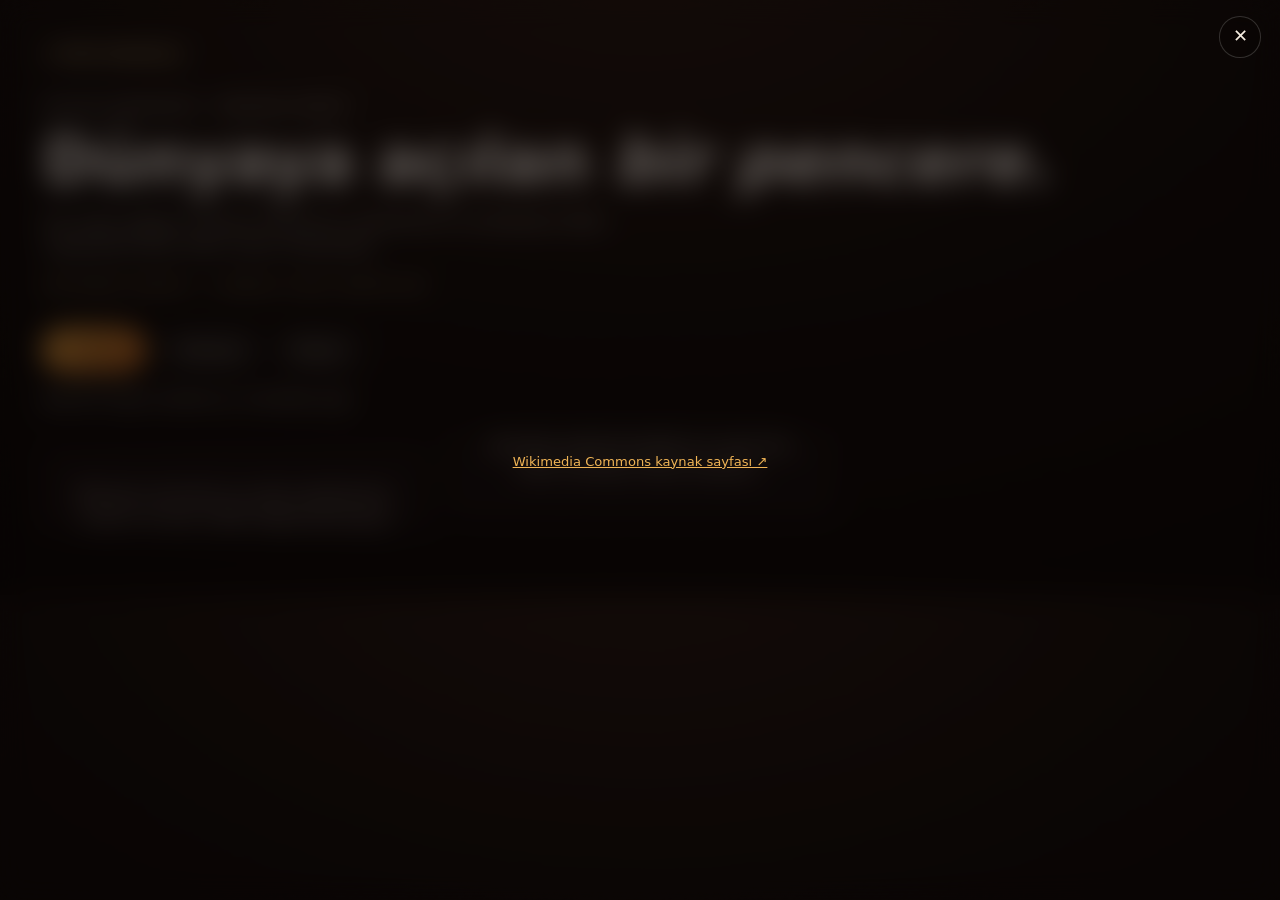
==== commit 67987241: "Eifel manzara widget eklendi, haftalık görsel rotasyonu, mobil bar yüksekliği azaltıldı - Ana sayfay" ====
--- a/landscapes.html
+++ b/landscapes.html
@@ -4,8 +4,11 @@
   <meta charset="utf-8" />
   <meta name="viewport" content="width=device-width, initial-scale=1" />
   <title>Manzara köşesi | Eifeler Kebaphaus Monschau</title>
-  <meta name="description" content="Türkiye, Almanya ve dünyanın etkileyici manzaralarından seçilmiş günlük manzara köşesi." />
+  <meta name="description" content="Türkiye, Almanya ve dünyanın etkileyici manzaralarından seçilmiş haftalık manzara köşesi." />
   <link rel="stylesheet" href="styles.css" />
+  <link rel="icon" type="image/svg+xml" href="public/images/favicon.svg" />
+  <link rel="apple-touch-icon" href="public/images/favicon.svg" />
+  <link rel="shortcut icon" href="public/images/favicon.svg" />
   <link rel="stylesheet" href="landscapes.css" />
 </head>
 <body class="landscape-page">
@@ -14,7 +17,7 @@
     <header class="landscape-hero">
       <p class="section-kicker">EİFELER KEBAPHAUS · MANZARA KÖŞESİ</p>
       <h1>Dünyaya açılan <em>bir pencere.</em></h1>
-      <p>Her gün değişen seçkiyle Türkiye'nin, Almanya'nın ve dünyanın farklı coğrafyalarından ilham veren manzaralar.</p>
+      <p>Her hafta değişen seçkiyle Türkiye'nin, Almanya'nın ve dünyanın farklı coğrafyalarından ilham veren manzaralar.</p>
       <div class="landscape-date" id="landscape-date"></div>
     </header>
     <nav class="landscape-tabs" aria-label="Manzara kategorileri" role="tablist">
@@ -22,9 +25,8 @@
       <button class="landscape-tab" role="tab" aria-selected="false" data-scenery="germany">Almanya</button>
       <button class="landscape-tab" role="tab" aria-selected="false" data-scenery="world">Dünya</button>
     </nav>
-    <p class="landscape-status" id="landscape-status" role="status" aria-live="polite">Günün seçkisi hazırlanıyor…</p>
+    <p class="landscape-status" id="landscape-status" role="status" aria-live="polite">Haftanın seçkisi hazırlanıyor…</p>
     <section id="landscape-grid" class="landscape-grid" aria-live="polite"></section>
-    <p class="landscape-source">Görseller Wikimedia Commons üzerinden her gün yeniden seçilir ve Commons sunucusundan gösterilir; kopyalanıp bu siteye yüklenmez. Yalnızca lisansı CC0, kamu malı, CC BY veya CC BY-SA olan ve eser sahibi belirtilen dosyalar kullanılır; her kartta eser sahibi ile lisans adı yazar ve kart, kaynak dosya sayfasına bağlanır. Başlıklar dosyanın kendi adı veya açıklamasından alınır. Lisans koşulunu ihlal ettiğini düşündüğünüz bir görseli bildirirseniz derhal kaldırılır.</p>
     <div class="scenery-lightbox" id="scenery-lightbox" role="dialog" aria-modal="true" aria-labelledby="scenery-lightbox-title" hidden>
       <button class="scenery-lightbox-close" id="scenery-lightbox-close" type="button" aria-label="Kapat">✕</button>
       <div class="scenery-lightbox-inner">
--- a/styles.css
+++ b/styles.css
@@ -1,5 +1,5 @@
-:root{--ink:#f7eee5;--muted:#c6b8ad;--bg:#17100e;--panel:#251714;--line:rgba(255,232,213,.14);--amber:#f4a340;--red:#d64a2e;--cream:#fff5e9;--max:1180px}*{box-sizing:border-box}html{scroll-behavior:smooth}body{margin:0;background:var(--bg);color:var(--ink);font-family:Inter,ui-sans-serif,system-ui,-apple-system,"Segoe UI",sans-serif;line-height:1.55}body:before{content:"";position:fixed;inset:0;pointer-events:none;opacity:.035;background-image:url("data:image/svg+xml,%3Csvg viewBox='0 0 200 200' xmlns='http://www.w3.org/2000/svg'%3E%3Cfilter id='n'%3E%3CfeTurbulence type='fractalNoise' baseFrequency='.9' numOctaves='3' stitchTiles='stitch'/%3E%3C/filter%3E%3Crect width='100%25' height='100%25' filter='url(%23n)' opacity='.5'/%3E%3C/svg%3E");z-index:5}.shell{width:min(calc(100% - 48px),var(--max));margin:auto}.skip-link{position:absolute;left:1rem;top:-4rem;background:var(--amber);color:#21110a;padding:.7rem 1rem;z-index:20}.skip-link:focus{top:1rem}.site-header{height:76px;position:sticky;top:0;z-index:10;background:rgba(23,16,14,.82);backdrop-filter:blur(16px);border-bottom:1px solid var(--line)}.nav{height:100%;display:flex;align-items:center;justify-content:space-between;gap:2rem}.brand{display:flex;align-items:center;gap:.7rem;color:var(--ink);text-decoration:none;line-height:1.1}.brand strong{display:block;letter-spacing:.08em;font-size:.95rem}.brand small{display:block;color:var(--muted);font-size:.67rem;letter-spacing:.05em;margin-top:.3rem}.brand-mark{width:37px;height:37px;display:grid;place-items:center;border:1px solid var(--amber);border-radius:50%;color:var(--amber);font-weight:800;font-size:.72rem}.nav-links{display:flex;gap:1.8rem}.nav a,.nav button{font:inherit}.nav-links a{color:var(--muted);font-size:.84rem;text-decoration:none}.nav-links a:hover,.nav-links a:focus{color:var(--cream)}.nav-actions{display:flex;align-items:center;gap:.75rem}.language-switcher{position:relative}.language-button,.language-menu button{background:none;border:0;color:var(--ink);cursor:pointer}.language-button{font-size:.77rem;padding:.45rem}.language-menu{position:absolute;right:0;top:2.3rem;padding:.35rem;background:#30201b;border:1px solid var(--line);box-shadow:0 16px 40px #0007;display:none;min-width:120px}.language-menu.open{display:grid}.language-menu button{text-align:left;padding:.5rem .65rem;font-size:.8rem}.language-menu button:hover{background:#ffffff12}.button{display:inline-flex;align-items:center;gap:.8rem;padding:.85rem 1.25rem;background:var(--amber);color:#241108;text-decoration:none;font-weight:750;font-size:.82rem;border:1px solid var(--amber);transition:transform .2s,background .2s}.button:hover,.button:focus{background:#ffc06b;transform:translateY(-2px)}.button-small{padding:.55rem .9rem;font-size:.73rem}.menu-toggle{display:none;color:var(--ink);font-size:1.3rem}.hero{min-height:650px;position:relative;display:flex;overflow:hidden;background:radial-gradient(circle at 75% 65%,#6b271d 0,#251411 34%,var(--bg) 72%)}.hero-content{position:relative;z-index:2;padding-top:clamp(5rem,12vw,9rem);padding-bottom:4rem}.eyebrow,.section-kicker{color:var(--amber);text-transform:uppercase;letter-spacing:.16em;font-size:.68rem;font-weight:700}.dot,.live-dot{display:inline-block;width:7px;height:7px;background:var(--amber);border-radius:50%;margin-right:.5rem}.hero h1{font-size:clamp(3.3rem,7vw,6.5rem);line-height:.98;letter-spacing:-.06em;max-width:700px;margin:1.2rem 0 1.5rem}.hero h1 em,h2 em{color:var(--amber);font-style:normal}.hero-copy{max-width:440px;color:var(--muted);font-size:1.04rem}.hero-actions{display:flex;align-items:center;gap:1.5rem;margin-top:2rem}.text-link{color:var(--cream);text-decoration:none;font-size:.82rem}.phone-icon{color:var(--amber);margin-right:.35rem}.hero-stats{display:flex;gap:2.8rem;margin-top:5rem}.hero-stats strong{display:block;font-size:1.4rem;color:var(--amber)}.hero-stats span{color:var(--muted);font-size:.7rem;text-transform:uppercase;letter-spacing:.1em}.hero-visual{position:absolute;right:-5%;top:8%;width:52%;height:85%;background-position:center;background-size:cover;opacity:.72;mask-image:linear-gradient(to right,transparent 0,#000 25%,#000 100%);-webkit-mask-image:linear-gradient(to right,transparent 0,#000 25%,#000 100%)}.visual-label{position:absolute;bottom:10%;right:10%;display:flex;align-items:center;gap:.5rem;color:var(--cream);background:#1b100de8;padding:.65rem .85rem;font-size:.69rem;letter-spacing:.05em}.flame{color:var(--amber);font-size:1rem}.embers:before,.embers:after{content:"";position:absolute;border-radius:50%;background:var(--amber);box-shadow:0 0 24px 7px #f4a340;opacity:.5;animation:float 7s infinite ease-in-out}.embers:before{width:5px;height:5px;left:66%;bottom:25%}.embers:after{width:3px;height:3px;left:78%;bottom:43%;animation-delay:-3s}@keyframes float{0%,100%{transform:translate(0,20px);opacity:0}25%{opacity:.7}70%{transform:translate(-18px,-110px);opacity:.2}}.section{padding:7rem 0}.intro-grid,.section-heading,.visit-grid,.radio{display:grid;grid-template-columns:1fr 1fr;gap:4rem}.intro h2,h2{font-size:clamp(2.5rem,4vw,4.3rem);line-height:1.04;letter-spacing:-.055em;margin:.9rem 0}.intro-grid p,.section-heading>p,.visit p,.radio p{color:var(--muted);max-width:410px}.under-link{display:inline-block;color:var(--amber);margin-top:1rem;font-size:.78rem;text-decoration:none;border-bottom:1px solid #f4a34055;padding-bottom:.3rem}.feature-cards{display:grid;grid-template-columns:repeat(3,1fr);gap:1px;background:var(--line);margin-top:5rem}.feature-card{background:var(--panel);padding:1.7rem}.feature-icon{color:var(--amber);font-size:1.5rem}.feature-card h3{font-size:1rem;margin:1.3rem 0 .4rem}.feature-card p{color:var(--muted);font-size:.8rem;margin:0}.menu-section{background:#211310}.section-heading{align-items:end}.section-heading>p{font-size:.87rem;margin-bottom:1rem}.menu-grid{display:grid;grid-template-columns:1fr 1fr;gap:1.5rem;margin-top:3.5rem}.menu-card,.gallery-item{border:0;padding:0;background:none;cursor:pointer;text-align:left;position:relative;overflow:hidden}.menu-card img{width:100%;height:540px;object-fit:cover;object-position:top;display:block;transition:transform .5s}.menu-card:hover img,.gallery-item:hover img{transform:scale(1.03)}.menu-card span{position:absolute;bottom:1rem;right:1rem;background:#17100ee8;color:var(--cream);padding:.55rem .8rem;font-size:.7rem}.gallery-grid{display:grid;grid-template-columns:2fr 1fr 1fr;grid-template-rows:250px 250px;gap:1rem;margin-top:3.5rem}.gallery-item img{width:100%;height:100%;object-fit:cover;display:block;transition:transform .5s}.gallery-large{grid-row:span 2}.visit{background:linear-gradient(110deg,#5a2019,#241310)}.visit-grid{align-items:center}.visit-grid p{margin:1.5rem 0 2rem}.location-card{background:#17100ed9;border:1px solid var(--line);min-height:330px;position:relative;overflow:hidden}.map-grid{height:210px;background-color:#3d362d;background-image:linear-gradient(30deg,#ffffff0d 12%,transparent 12.5%,transparent 87%,#ffffff0d 87.5%,#ffffff0d),linear-gradient(150deg,#ffffff0d 12%,transparent 12.5%,transparent 87%,#ffffff0d 87.5%,#ffffff0d);background-size:48px 48px;display:grid;place-items:center}.map-pin{font-size:3.3rem;color:var(--amber);text-shadow:0 4px 15px #000}.location-info{display:flex;align-items:start;justify-content:space-between;gap:1rem;padding:1.2rem 1.4rem}.location-label{font-size:.62rem;color:var(--amber);letter-spacing:.15em}.location-info strong{font-size:.95rem;line-height:1.4}.location-info>span:last-child{color:var(--muted);font-size:.72rem;align-self:end}.radio{align-items:center}.radio-copy{display:flex;gap:1.2rem}.radio-waves{font-size:2rem;color:var(--amber);writing-mode:vertical-rl;letter-spacing:-.2em}.radio-player{background:#251714;border:1px solid var(--line);padding:1.5rem}.radio-meta{display:grid;grid-template-columns:auto 1fr;column-gap:.4rem;align-items:center}.radio-meta small{grid-column:2;color:var(--muted);font-size:.7rem;margin-top:.2rem}.radio-meta .live-dot{grid-row:span 2;background:#ef674a;animation:pulse 2s infinite}.radio-player audio{width:100%;margin-top:1.5rem;height:35px}audio::-webkit-media-controls-panel{background:#f4a340}.radio-error{font-size:.75rem!important;margin:.8rem 0 0}.radio-error a{color:var(--amber)}@keyframes pulse{50%{box-shadow:0 0 0 5px #ef674a33}}footer{border-top:1px solid var(--line);padding:4rem 0 1.5rem}.footer-grid{display:grid;grid-template-columns:2fr 1fr 1.5fr;gap:3rem}.footer-grid h3{font-size:.7rem;text-transform:uppercase;letter-spacing:.14em;color:var(--amber);margin:0 0 1rem}.footer-grid a,.footer-grid span{display:block;color:var(--muted);text-decoration:none;font-size:.82rem;margin:.35rem 0}.footer-note{color:var(--muted);font-size:.78rem;margin-top:1.5rem}. span{display:inline-block;color:#72b043;font-size:1rem;margin-right:.3rem}.footer-bottom{display:flex;justify-content:space-between;border-top:1px solid var(--line);margin-top:3rem;padding-top:1.2rem;color:#887970;font-size:.67rem}.footer-bottom a{color:#887970}.lightbox{position:fixed;inset:0;background:#0d0807ee;z-index:30;display:grid;place-items:center;padding:3rem}.lightbox[hidden]{display:none}.lightbox img{max-width:min(95vw,1100px);max-height:90vh;object-fit:contain}.lightbox-close{position:absolute;right:2rem;top:1.3rem;background:none;border:0;color:#fff;font-size:2.5rem;cursor:pointer}@media(max-width:800px){.shell{width:min(calc(100% - 32px),var(--max))}.nav-links{display:none;position:absolute;top:76px;left:0;right:0;background:#1c110f;padding:1rem 1.2rem;flex-direction:column;gap:.7rem;border-bottom:1px solid var(--line)}.nav-links.open{display:flex}.menu-toggle{display:block;background:none;border:0}.nav-actions .button-small{display:none}.hero{min-height:720px}.hero-content{padding-top:5rem}.hero h1{font-size:clamp(3rem,14vw,5rem)}.hero-visual{top:auto;bottom:0;right:-28%;width:110%;height:47%;mask-image:linear-gradient(to bottom,transparent 0,#000 35%);-webkit-mask-image:linear-gradient(to bottom,transparent 0,#000 35%)}.hero-stats{gap:1.3rem;margin-top:3.5rem}.intro-grid,.section-heading,.visit-grid,.radio{grid-template-columns:1fr;gap:1rem}.section{padding:5rem 0}.feature-cards,.menu-grid{grid-template-columns:1fr}.menu-card img{height:auto;max-height:520px}.gallery-grid{grid-template-columns:1fr 1fr;grid-template-rows:230px 180px 180px}.gallery-large{grid-row:auto;grid-column:span 2}.footer-grid{grid-template-columns:1fr 1fr;gap:2rem}.footer-grid>div:first-child{grid-column:span 2}.location-card{margin-top:1.5rem}.radio-copy{gap:.5rem}.radio-waves{display:none}}@media(max-width:480px){.hero-actions{align-items:start;flex-direction:column;gap:1rem}.hero-stats{gap:1rem}.hero-stats span{font-size:.58rem}.location-info{flex-wrap:wrap}.footer-grid{grid-template-columns:1fr}.footer-grid>div:first-child{grid-column:auto}.footer-bottom{gap:1rem;flex-direction:column}}
-@media(max-width:800px){body{padding-bottom:4.4rem}.mobile-cta{position:fixed;display:grid;grid-template-columns:1fr 1fr;gap:.55rem;left:1rem;right:1rem;bottom:1rem;z-index:20;padding:.45rem;background:#160c0bf2;border:1px solid #f4a34066;border-radius:14px;box-shadow:0 10px 30px #0008;backdrop-filter:blur(12px)}.mobile-cta a{display:flex;justify-content:center;align-items:center;gap:.35rem;padding:.7rem .45rem;border-radius:9px;background:var(--amber);color:#241108;text-decoration:none;font-size:.75rem;font-weight:800}.mobile-cta a+ a{background:#d64a2e;color:#fff1e8}}
+:root{--ink:#f7eee5;--muted:#c6b8ad;--bg:#17100e;--panel:#251714;--line:rgba(255,232,213,.14);--amber:#f4a340;--red:#d64a2e;--cream:#fff5e9;--max:1180px}*{box-sizing:border-box}html{scroll-behavior:smooth}body{margin:0;background:var(--bg);color:var(--ink);font-family:Inter,ui-sans-serif,system-ui,-apple-system,"Segoe UI",sans-serif;line-height:1.55}body:before{content:"";position:fixed;inset:0;pointer-events:none;opacity:.035;background-image:url("data:image/svg+xml,%3Csvg viewBox='0 0 200 200' xmlns='http://www.w3.org/2000/svg'%3E%3Cfilter id='n'%3E%3CfeTurbulence type='fractalNoise' baseFrequency='.9' numOctaves='3' stitchTiles='stitch'/%3E%3C/filter%3E%3Crect width='100%25' height='100%25' filter='url(%23n)' opacity='.5'/%3E%3C/svg%3E");z-index:5}.shell{width:min(calc(100% - 48px),var(--max));margin:auto}.skip-link{position:absolute;left:1rem;top:-4rem;background:var(--amber);color:#21110a;padding:.7rem 1rem;z-index:20}.skip-link:focus{top:1rem}.site-header{height:76px;position:sticky;top:0;z-index:10;background:rgba(23,16,14,.82);backdrop-filter:blur(16px);border-bottom:1px solid var(--line)}.nav{height:100%;display:flex;align-items:center;justify-content:space-between;gap:2rem}.brand{display:flex;align-items:center;gap:.7rem;color:var(--ink);text-decoration:none;line-height:1.1}.brand strong{display:block;letter-spacing:.08em;font-size:.95rem}.brand small{display:block;color:var(--muted);font-size:.67rem;letter-spacing:.05em;margin-top:.3rem}.brand-mark{width:37px;height:37px;display:grid;place-items:center;border:1px solid var(--amber);border-radius:50%;color:var(--amber);font-weight:800;font-size:.72rem}.nav-links{display:flex;gap:1.8rem}.nav a,.nav button{font:inherit}.nav-links a{color:var(--muted);font-size:.84rem;text-decoration:none}.nav-links a:hover,.nav-links a:focus{color:var(--cream)}.nav-actions{display:flex;align-items:center;gap:.75rem}.language-switcher{position:relative}.language-button,.language-menu button{background:none;border:0;color:var(--ink);cursor:pointer}.language-button{font-size:.77rem;padding:.45rem}.language-menu{position:absolute;right:0;top:2.3rem;padding:.35rem;background:#30201b;border:1px solid var(--line);box-shadow:0 16px 40px #0007;display:none;min-width:120px}.language-menu.open{display:grid}.language-menu button{text-align:left;padding:.5rem .65rem;font-size:.8rem}.language-menu button:hover{background:#ffffff12}.button{display:inline-flex;align-items:center;gap:.8rem;padding:.85rem 1.25rem;background:var(--amber);color:#241108;text-decoration:none;font-weight:750;font-size:.82rem;border:1px solid var(--amber);transition:transform .2s,background .2s}.button:hover,.button:focus{background:#ffc06b;transform:translateY(-2px)}.button-small{padding:.55rem .9rem;font-size:.73rem}.menu-toggle{display:none;color:var(--ink);font-size:1.3rem}.hero{min-height:650px;position:relative;display:flex;overflow:hidden;background:radial-gradient(circle at 75% 65%,#6b271d 0,#251411 34%,var(--bg) 72%)}.hero-content{position:relative;z-index:2;padding-top:clamp(5rem,12vw,9rem);padding-bottom:4rem;padding-left:max(24px,5vw);padding-right:max(24px,5vw);flex:0 0 48%;display:flex;flex-direction:column;justify-content:center}.hero{display:flex;align-items:stretch}.hero-visual{position:relative;flex:0 0 52%;height:auto;min-height:650px;right:0;top:0;width:52%;height:100%;opacity:.72;background-size:cover;background-position:center;background-repeat:no-repeat;mask-image:linear-gradient(to right,transparent 0,#000 15%,#000 100%);-webkit-mask-image:linear-gradient(to right,transparent 0,#000 15%,#000 100%)}.eyebrow,.section-kicker{color:var(--amber);text-transform:uppercase;letter-spacing:.16em;font-size:.68rem;font-weight:700}.dot,.live-dot{display:inline-block;width:7px;height:7px;background:var(--amber);border-radius:50%;margin-right:.5rem}.hero h1{font-size:clamp(3.3rem,7vw,6.5rem);line-height:.98;letter-spacing:-.06em;margin:1.2rem 0 1.5rem}.hero h1 em,h2 em{color:var(--amber);font-style:normal}.hero-copy{max-width:440px;color:var(--muted);font-size:1.04rem}.hero-actions{display:flex;align-items:center;gap:1.5rem;margin-top:2rem}.text-link{color:var(--cream);text-decoration:none;font-size:.82rem}.phone-icon{color:var(--amber);margin-right:.35rem}.hero-stats{display:flex;gap:2.8rem;margin-top:5rem}.hero-stats strong{display:block;font-size:1.4rem;color:var(--amber)}.hero-stats span{color:var(--muted);font-size:.7rem;text-transform:uppercase;letter-spacing:.1em}.visual-label{position:absolute;bottom:10%;right:10%;display:flex;align-items:center;gap:.5rem;color:var(--cream);background:#1b100de8;padding:.65rem .85rem;font-size:.69rem;letter-spacing:.05em}.flame{color:var(--amber);font-size:1rem}.embers:before,.embers:after{content:"";position:absolute;border-radius:50%;background:var(--amber);box-shadow:0 0 24px 7px #f4a340;opacity:.5;animation:float 7s infinite ease-in-out}.embers:before{width:5px;height:5px;left:66%;bottom:25%}.embers:after{width:3px;height:3px;left:78%;bottom:43%;animation-delay:-3s}@keyframes float{0%,100%{transform:translate(0,20px);opacity:0}25%{opacity:.7}70%{transform:translate(-18px,-110px);opacity:.2}}.section{padding:7rem 0}.intro-grid,.section-heading,.visit-grid,.radio{display:grid;grid-template-columns:1fr 1fr;gap:4rem}.intro h2,h2{font-size:clamp(2.5rem,4vw,4.3rem);line-height:1.04;letter-spacing:-.055em;margin:.9rem 0}.intro-grid p,.section-heading>p,.visit p,.radio p{color:var(--muted);max-width:410px}.under-link{display:inline-block;color:var(--amber);margin-top:1rem;font-size:.78rem;text-decoration:none;border-bottom:1px solid #f4a34055;padding-bottom:.3rem}.feature-cards{display:grid;grid-template-columns:repeat(3,1fr);gap:1px;background:var(--line);margin-top:5rem}.feature-card{background:var(--panel);padding:1.7rem}.feature-icon{color:var(--amber);font-size:1.5rem}.feature-card h3{font-size:1rem;margin:1.3rem 0 .4rem}.feature-card p{color:var(--muted);font-size:.8rem;margin:0}.menu-section{background:#211310}.section-heading{align-items:end}.section-heading>p{font-size:.87rem;margin-bottom:1rem}.menu-grid{display:grid;grid-template-columns:1fr 1fr;gap:1.5rem;margin-top:3.5rem}.menu-card,.gallery-item{border:0;padding:0;background:none;cursor:pointer;text-align:left;position:relative;overflow:hidden}.menu-card img{width:100%;height:540px;object-fit:cover;object-position:top;display:block;transition:transform .5s}.menu-card:hover img,.gallery-item:hover img{transform:scale(1.03)}.menu-card span{position:absolute;bottom:1rem;right:1rem;background:#17100ee8;color:var(--cream);padding:.55rem .8rem;font-size:.7rem}.gallery-grid{display:grid;grid-template-columns:2fr 1fr 1fr;grid-template-rows:250px 250px;gap:1rem;margin-top:3.5rem}.gallery-item img{width:100%;height:100%;object-fit:cover;display:block;transition:transform .5s}.gallery-large{grid-row:span 2}.visit{background:linear-gradient(110deg,#5a2019,#241310)}.visit-grid{align-items:center}.visit-grid p{margin:1.5rem 0 2rem}.location-card{background:#17100ed9;border:1px solid var(--line);min-height:330px;position:relative;overflow:hidden}.map-grid{height:210px;background-color:#3d362d;background-image:linear-gradient(30deg,#ffffff0d 12%,transparent 12.5%,transparent 87%,#ffffff0d 87.5%,#ffffff0d),linear-gradient(150deg,#ffffff0d 12%,transparent 12.5%,transparent 87%,#ffffff0d 87.5%,#ffffff0d);background-size:48px 48px;display:grid;place-items:center}.map-pin{font-size:3.3rem;color:var(--amber);text-shadow:0 4px 15px #000}.location-info{display:flex;align-items:start;justify-content:space-between;gap:1rem;padding:1.2rem 1.4rem}.location-label{font-size:.62rem;color:var(--amber);letter-spacing:.15em}.location-info strong{font-size:.95rem;line-height:1.4}.location-info>span:last-child{color:var(--muted);font-size:.72rem;align-self:end}.radio{align-items:center}.radio-copy{display:flex;gap:1.2rem}.radio-waves{font-size:2rem;color:var(--amber);writing-mode:vertical-rl;letter-spacing:-.2em}.radio-player{background:#251714;border:1px solid var(--line);padding:1.5rem}.radio-meta{display:grid;grid-template-columns:auto 1fr;column-gap:.4rem;align-items:center}.radio-meta small{grid-column:2;color:var(--muted);font-size:.7rem;margin-top:.2rem}.radio-meta .live-dot{grid-row:span 2;background:#ef674a;animation:pulse 2s infinite}.radio-player audio{width:100%;margin-top:1.5rem;height:35px}audio::-webkit-media-controls-panel{background:#f4a340}.radio-error{font-size:.75rem!important;margin:.8rem 0 0}.radio-error a{color:var(--amber)}@keyframes pulse{50%{box-shadow:0 0 0 5px #ef674a33}}footer{border-top:1px solid var(--line);padding:4rem 0 1.5rem}.footer-grid{display:grid;grid-template-columns:2fr 1fr 1.5fr;gap:3rem}.footer-grid h3{font-size:.7rem;text-transform:uppercase;letter-spacing:.14em;color:var(--amber);margin:0 0 1rem}.footer-grid a,.footer-grid span{display:block;color:var(--muted);text-decoration:none;font-size:.82rem;margin:.35rem 0}.footer-note{color:var(--muted);font-size:.78rem;margin-top:1.5rem}. span{display:inline-block;color:#72b043;font-size:1rem;margin-right:.3rem}.footer-bottom{display:flex;justify-content:space-between;border-top:1px solid var(--line);margin-top:3rem;padding-top:1.2rem;color:#887970;font-size:.67rem}.footer-bottom a{color:#887970}.lightbox{position:fixed;inset:0;background:#0d0807ee;z-index:30;display:grid;place-items:center;padding:3rem}.lightbox[hidden]{display:none}.lightbox img{max-width:min(95vw,1100px);max-height:90vh;object-fit:contain}.lightbox-close{position:absolute;right:2rem;top:1.3rem;background:none;border:0;color:#fff;font-size:2.5rem;cursor:pointer}@media(max-width:800px){.shell{width:min(calc(100% - 32px),var(--max))}.nav-links{display:none;position:absolute;top:76px;left:0;right:0;background:#1c110f;padding:1rem 1.2rem;flex-direction:column;gap:.7rem;border-bottom:1px solid var(--line)}.nav-links.open{display:flex}.menu-toggle{display:block;background:none;border:0}.nav-actions .button-small{display:none}.hero{display:flex;align-items:stretch;flex-wrap:wrap}.hero-content{flex:1 1 100%;max-width:100%}.hero-visual{position:absolute;top:auto;bottom:0;right:-28%;width:110%;height:47%;flex:none;mask-image:linear-gradient(to bottom,transparent 0,#000 35%);-webkit-mask-image:linear-gradient(to bottom,transparent 0,#000 35%)}.hero{min-height:720px}.hero-content{padding-top:5rem}.hero h1{font-size:clamp(3rem,14vw,5rem)}.hero-stats{gap:1.3rem;margin-top:3.5rem}.intro-grid,.section-heading,.visit-grid,.radio{grid-template-columns:1fr;gap:1rem}.section{padding:5rem 0}.feature-cards,.menu-grid{grid-template-columns:1fr}.menu-card img{height:auto;max-height:520px}.gallery-grid{grid-template-columns:1fr 1fr;grid-template-rows:230px 180px 180px}.gallery-large{grid-row:auto;grid-column:span 2}.footer-grid{grid-template-columns:1fr 1fr;gap:2rem}.footer-grid>div:first-child{grid-column:span 2}.location-card{margin-top:1.5rem}.radio-copy{gap:.5rem}.radio-waves{display:none}}@media(max-width:480px){.hero-actions{align-items:start;flex-direction:column;gap:1rem}.hero-stats{gap:1rem}.hero-stats span{font-size:.58rem}.location-info{flex-wrap:wrap}.footer-grid{grid-template-columns:1fr}.footer-grid>div:first-child{grid-column:auto}.footer-bottom{gap:1rem;flex-direction:column}}
+@media(max-width:800px){body{padding-bottom:2.2rem}.mobile-cta{position:fixed;display:grid;grid-template-columns:1fr 1fr 1fr;gap:.5rem;left:50%;transform:translateX(-50%);right:auto;bottom:max(.75rem,env(safe-area-inset-bottom));width:min(calc(100% - 2rem),420px);z-index:20;padding:.2rem;background:rgba(22,12,11,.85);border:1px solid rgba(244,163,64,.25);border-radius:50px;box-shadow:0 8px 32px rgba(0,0,0,.5),0 0 0 1px rgba(244,163,64,.08) inset;backdrop-filter:blur(20px);-webkit-backdrop-filter:blur(20px)}.mobile-cta a{display:flex;flex-direction:column;justify-content:center;align-items:center;gap:.08rem;padding:.28rem .3rem;border-radius:999px;background:transparent;color:var(--muted);text-decoration:none;font-size:.6rem;font-weight:600;letter-spacing:.02em;transition:all .25s ease;border:0}.mobile-cta a svg{width:18px;height:18px;flex-shrink:0}.mobile-cta a span{display:flex;align-items:center;justify-content:center}.mobile-cta a.cta-call{color:#6fcf97}.mobile-cta a.cta-call svg{stroke:#6fcf97}.mobile-cta a:nth-child(2){color:var(--amber)}.mobile-cta a:nth-child(2) svg{stroke:var(--amber)}.mobile-cta a:nth-child(3){color:var(--red)}.mobile-cta a:nth-child(3) svg{stroke:var(--red)}.mobile-cta a:hover,.mobile-cta a:active{background:rgba(244,163,64,.12);color:var(--cream);transform:translateY(-1px)}.mobile-cta a:hover svg,.mobile-cta a:active svg{stroke:var(--cream)}}
 /* Warm brown wallpaper inspired by the supplied reference */
 body{background-color:#2d1311;background-image:radial-gradient(circle at 15% 21%,rgba(244,163,64,.75) 0 2px,transparent 2.8px),radial-gradient(circle at 77% 64%,rgba(244,163,64,.32) 0 1px,transparent 2px),linear-gradient(145deg,transparent 0 24%,rgba(244,163,64,.18) 24.15%,transparent 24.4% 49%,rgba(255,220,170,.1) 49.15%,transparent 49.4% 73%,rgba(244,163,64,.15) 73.15%,transparent 73.4%),linear-gradient(35deg,transparent 0 37%,rgba(255,220,170,.09) 37.15%,transparent 37.4% 67%,rgba(244,163,64,.12) 67.15%,transparent 67.4%),linear-gradient(180deg,#3b1714,#28110f 68%,#21100e);background-size:420px 420px,560px 560px,680px 680px,760px 760px,100% 100%}.menu-section{background:rgba(32,14,12,.78)}
 .wallpaper-sparks{position:fixed;inset:0;z-index:1;pointer-events:none;overflow:hidden}.wallpaper-sparks i{position:absolute;display:block;width:5px;height:5px;border-radius:50%;background:#ffe29a;box-shadow:0 0 8px 2px rgba(244,163,64,.8),0 0 18px 3px rgba(214,74,46,.35);opacity:0;animation:sparkDrift 7s ease-in-out infinite}.wallpaper-sparks i:after{content:"";position:absolute;left:50%;top:50%;width:14px;height:1px;background:linear-gradient(90deg,transparent,#ffd36a,transparent);transform:translate(-50%,-50%) rotate(-35deg);opacity:.7}.wallpaper-sparks i:nth-child(1){left:9%;top:18%;animation-delay:-1.2s}.wallpaper-sparks i:nth-child(2){left:31%;top:42%;width:3px;height:3px;animation-delay:-5.5s}.wallpaper-sparks i:nth-child(3){left:66%;top:24%;animation-delay:-2.1s}.wallpaper-sparks i:nth-child(4){left:83%;top:57%;width:4px;height:4px;animation-delay:-4s}.wallpaper-sparks i:nth-child(5){left:47%;top:78%;width:3px;height:3px;animation-delay:-6.2s}.wallpaper-sparks i:nth-child(6){left:15%;top:86%;width:4px;height:4px;animation-delay:-2.8s}@keyframes sparkDrift{0%{opacity:0;transform:translate(-12px,16px) scale(.35) rotate(-20deg)}18%{opacity:.75;transform:translate(-4px,5px) scale(1) rotate(0)}38%{opacity:.95;transform:translate(10px,-10px) scale(1.25) rotate(18deg)}62%{opacity:.45;transform:translate(28px,-28px) scale(.8) rotate(35deg)}100%{opacity:0;transform:translate(52px,-58px) scale(.1) rotate(55deg)}}
@@ -9,16 +9,16 @@
 [dir="rtl"]{font-family:Tahoma,"Segoe UI",sans-serif}[dir="rtl"] .nav,[dir="rtl"] .hero-actions,[dir="rtl"] .radio-copy{direction:rtl}[dir="rtl"] .language-menu{right:auto;left:0}[dir="rtl"] .language-menu button{text-align:right}[dir="rtl"] .hero-visual{right:auto;left:-5%;transform:scaleX(-1)}[dir="rtl"] .visual-label{right:auto;left:10%}[dir="rtl"] .radio-waves{transform:scaleX(-1)}[dir="rtl"] .skip-link{left:auto;right:1rem}
 @media(max-width:600px){.menu-widget{padding:.9rem;border-radius:16px}.menu-widget-head{align-items:start;flex-direction:column;gap:.7rem}.menu-head-actions{width:100%;justify-content:space-between}.menu-search{flex:1;min-width:0}.menu-widget h3{font-size:1.65rem}.menu-tabs{flex-wrap:nowrap;overflow-x:auto;padding-bottom:.9rem}.menu-tab{flex:0 0 auto}.menu-category-title{align-items:flex-start;flex-wrap:wrap}.menu-category-title small{width:100%;margin-left:2rem;margin-top:-.4rem}.menu-item{gap:.5rem}.menu-item strong{font-size:.8rem}.menu-item p{font-size:.67rem}.menu-item b{font-size:.9rem}}
 .hero h1,h2{font-family:Georgia,"Times New Roman",serif;font-weight:800;background:linear-gradient(105deg,#fff0c7 0%,#ffc247 28%,#f17c38 62%,#d8492f 100%);-webkit-background-clip:text;background-clip:text;color:transparent;text-shadow:0 5px 26px rgba(244,163,64,.12)}.hero h1 em,h2 em{color:transparent}.hero h1{font-size:clamp(3.8rem,8vw,7.5rem);letter-spacing:-.07em}.intro h2,h2{font-size:clamp(2.8rem,5vw,5rem)}
-.menu-widget{max-width:820px;margin:3.5rem auto 2rem;padding:1.5rem 1.5rem 1rem;background:linear-gradient(145deg,#181514,#211510);border:1px solid #a46b1a88;border-radius:22px;box-shadow:0 20px 60px #0006,0 0 0 1px #f4a34012 inset}.menu-widget-head{display:flex;align-items:end;justify-content:space-between;gap:1rem;padding:.2rem .35rem 1.3rem}.menu-widget-label,.menu-year{color:var(--amber);font-size:.62rem;font-weight:800;letter-spacing:.16em}.menu-widget h3{font-family:Georgia,"Times New Roman",serif;font-size:2rem;line-height:1;margin:.45rem 0 0}.menu-widget h3 em{color:var(--amber);font-style:normal}.menu-year{color:var(--muted);font-size:.58rem}.menu-tabs{display:flex;flex-wrap:wrap;gap:.5rem;padding:.85rem 0 1.25rem;border-top:1px solid var(--line);border-bottom:1px solid var(--line)}.menu-tab{border:1px solid #ffffff1a;border-radius:999px;background:#ffffff08;color:var(--muted);cursor:pointer;padding:.55rem .8rem;font:inherit;font-size:.72rem;transition:.2s}.menu-tab:hover,.menu-tab:focus-visible{border-color:var(--amber);color:var(--cream)}.menu-tab.active{background:linear-gradient(100deg,#ef4f27,#f4a340);border-color:transparent;color:#21100a;font-weight:800}.menu-widget-body{padding:.8rem .35rem 0}.menu-category-title{display:flex;align-items:center;gap:.65rem;margin:.3rem 0 .4rem}.menu-category-title span{font-size:1.3rem}.menu-category-title h4{font-family:Georgia,"Times New Roman",serif;font-size:1.3rem;margin:0}.menu-category-title small{color:var(--muted);font-size:.67rem;margin-left:auto}.menu-items{display:grid}.menu-item{display:grid;grid-template-columns:1fr auto;gap:1rem;align-items:center;padding:1rem 0;border-bottom:1px dashed #ffffff1c}.menu-item:last-child{border-bottom:0}.menu-item strong{font-size:.87rem}.menu-item p{color:var(--muted);font-size:.72rem;margin:.18rem 0 0}.menu-item b{color:#ffc247;font-family:Georgia,"Times New Roman",serif;font-size:1rem;white-space:nowrap}.menu-disclaimer{border-top:1px solid var(--line);color:#9d8980;font-size:.62rem;text-align:center;margin:1rem 0 0;padding-top:.8rem}
+.menu-widget{max-width:min(100%,var(--max));margin:3.5rem auto 2rem;padding:1.5rem 1.5rem 1rem;background:linear-gradient(145deg,#181514,#211510);border:1px solid #a46b1a88;border-radius:22px;box-shadow:0 20px 60px #0006,0 0 0 1px #f4a34012 inset}.menu-widget-head{display:flex;align-items:end;justify-content:space-between;gap:1rem;padding:.2rem .35rem 1.3rem}.menu-widget-label,.menu-year{color:var(--amber);font-size:.62rem;font-weight:800;letter-spacing:.16em}.menu-widget h3{font-family:Georgia,"Times New Roman",serif;font-size:2rem;line-height:1;margin:.45rem 0 0}.menu-widget h3 em{color:var(--amber);font-style:normal}.menu-year{color:var(--muted);font-size:.58rem}.menu-tabs{display:flex;flex-wrap:wrap;gap:.5rem;padding:.85rem 0 1.25rem;border-top:1px solid var(--line);border-bottom:1px solid var(--line)}.menu-tab{border:1px solid #ffffff1a;border-radius:999px;background:#ffffff08;color:var(--muted);cursor:pointer;padding:.55rem .8rem;font:inherit;font-size:.72rem;transition:.2s}.menu-tab:hover,.menu-tab:focus-visible{border-color:var(--amber);color:var(--cream)}.menu-tab.active{background:linear-gradient(100deg,#ef4f27,#f4a340);border-color:transparent;color:#21100a;font-weight:800}.menu-widget-body{padding:.8rem .35rem 0}.menu-category-title{display:flex;align-items:center;gap:.65rem;margin:.3rem 0 .4rem}.menu-category-title span{font-size:1.3rem}.menu-category-title h4{font-family:Georgia,"Times New Roman",serif;font-size:1.3rem;margin:0}.menu-category-title small{color:var(--muted);font-size:.67rem;margin-left:auto}.menu-items{display:grid}.menu-item{display:grid;grid-template-columns:1fr auto;gap:1rem;align-items:center;padding:1rem 0;border-bottom:1px dashed #ffffff1c}.menu-item:last-child{border-bottom:0}.menu-item strong{font-size:.87rem}.menu-item p{color:var(--muted);font-size:.72rem;margin:.18rem 0 0}.menu-item b{color:#ffc247;font-family:Georgia,"Times New Roman",serif;font-size:1rem;white-space:nowrap}.menu-disclaimer{border-top:1px solid var(--line);color:#9d8980;font-size:.62rem;text-align:center;margin:1rem 0 0;padding-top:.8rem}
 .menu-head-actions{display:flex;align-items:center;gap:.7rem}.menu-search{position:relative;display:flex;align-items:center;min-width:190px}.menu-search label{position:absolute;width:1px;height:1px;overflow:hidden;clip:rect(0 0 0 0)}.menu-search input{width:100%;min-height:2.35rem;padding:.5rem 2rem .5rem .7rem;border:1px solid #f4a34066;border-radius:10px;background:#100d0c;color:var(--cream);font:inherit;font-size:.72rem}.menu-search input::placeholder{color:#a9958c}.menu-search input:focus{outline:2px solid #f4a34088;outline-offset:1px}.menu-search-clear{position:absolute;right:.2rem;border:0;background:none;color:var(--muted);cursor:pointer;font-size:1.2rem;padding:.25rem .45rem}.menu-search-clear:hover,.menu-search-clear:focus-visible{color:var(--cream)}
 .reviews{display:grid;grid-template-columns:.85fr 1.15fr;gap:4rem;align-items:start}.reviews-intro p{color:var(--muted);max-width:440px}.reviews-note{font-size:.76rem;border-left:2px solid var(--amber);padding-left:.8rem}.review-card{background:linear-gradient(145deg,#2d1b16,#17100e);border:1px solid #f4a34055;border-radius:22px;padding:1.4rem;box-shadow:0 20px 60px #0007}.review-form{display:grid;gap:.55rem}.review-form-heading{display:flex;justify-content:space-between;align-items:end;border-bottom:1px solid var(--line);padding-bottom:1rem;margin-bottom:.35rem}.review-form-heading span{font-size:.58rem;letter-spacing:.14em;color:var(--amber);font-weight:800}.review-form-heading strong{font:1.25rem Georgia,"Times New Roman",serif;color:var(--cream)}.rating-field{border:0;padding:0;margin:.1rem 0 .65rem}.rating-field legend,.review-label{font-size:.72rem;color:var(--muted);margin-bottom:.25rem}.star-rating{display:flex;flex-direction:row-reverse;justify-content:flex-end;width:max-content}.star-rating input{position:absolute;opacity:0;width:1px;height:1px}.star-rating label{color:#806652;cursor:pointer;font-size:1.8rem;line-height:1.3;padding:.1rem .18rem}.star-rating label:hover,.star-rating label:hover~label,.star-rating input:checked~label{color:#ffc247;text-shadow:0 0 12px #f4a34088}.star-rating input:focus-visible+label{outline:2px solid var(--amber);outline-offset:2px}.review-form input[type=text],.review-form textarea{width:100%;border:1px solid #ffffff20;border-radius:10px;background:#100d0c;color:var(--cream);font:inherit;font-size:.82rem;padding:.7rem .8rem;margin-bottom:.45rem}.review-form textarea{resize:vertical;min-height:100px}.review-form input:focus,.review-form textarea:focus{outline:2px solid #f4a34088;outline-offset:1px}.review-form .button{justify-content:center;margin-top:.35rem}.review-status{min-height:1.2em;color:#ffc247;font-size:.72rem;margin:.2rem 0 0}.review-list{display:grid;gap:.65rem;margin-top:1.2rem}.review-entry{border-top:1px solid var(--line);padding:.8rem 0 0}.review-entry:first-child{border-top:0;padding-top:0}.review-stars{color:#ffc247;letter-spacing:.1em}.review-entry p{font-size:.82rem;margin:.2rem 0;color:var(--cream)}.review-entry small{color:var(--muted);font-size:.7rem}
 .radio-category-tabs{display:flex;gap:.4rem;flex-wrap:wrap;margin-bottom:1rem}.radio-category{border:1px solid #ffffff1c;border-radius:999px;background:#ffffff08;color:var(--muted);cursor:pointer;padding:.45rem .65rem;font:inherit;font-size:.7rem}.radio-category.active,.radio-category:hover,.radio-category:focus-visible{background:var(--amber);color:#21100a;border-color:var(--amber)}.radio-select-label{display:block;color:var(--muted);font-size:.7rem;margin-bottom:.3rem}.radio-player select{width:100%;background:#100d0c;color:var(--cream);border:1px solid #f4a34066;border-radius:8px;padding:.6rem;font:inherit;margin-bottom:1rem}.radio-player select:focus{outline:2px solid #f4a34088}.radio-power{display:flex;align-items:center;justify-content:space-between;gap:.7rem;border-top:1px solid var(--line);margin-top:1rem;padding-top:.8rem;color:var(--muted);font-size:.72rem}.radio-power button{border:1px solid #f4a34066;border-radius:999px;background:#f4a3400d;color:var(--amber);padding:.45rem .7rem;cursor:pointer}
-.admin-notification{position:relative;border:0;background:none;color:var(--amber);font-size:1.35rem;cursor:pointer}.admin-notification span{position:absolute;top:-.25rem;right:-.4rem;min-width:1rem;border-radius:50%;background:var(--red);color:#fff;font-size:.58rem;padding:.1rem}.admin-entry{display:flex;justify-content:flex-end;align-items:center;gap:.7rem;border-top:1px solid var(--line);padding-top:1rem;color:var(--muted);font-size:.72rem}.admin-entry button{border:1px solid #f4a34066;border-radius:999px;background:#f4a3400d;color:var(--amber);cursor:pointer;padding:.45rem .8rem}.admin-modal{position:fixed;inset:0;z-index:40;display:grid;place-items:center;background:#0d0807dd;padding:1rem}.admin-modal[hidden]{display:none}.admin-panel{position:relative;width:min(100%,420px);background:linear-gradient(145deg,#2d1b16,#17100e);border:1px solid #f4a34066;border-radius:20px;padding:2rem;box-shadow:0 25px 80px #0009}.admin-panel h2{font-size:2.3rem;margin:.5rem 0}.admin-panel p{color:var(--muted);font-size:.8rem}.admin-panel form{display:grid;gap:.45rem}.admin-panel label{color:var(--muted);font-size:.72rem}.admin-panel input{border:1px solid #ffffff22;border-radius:9px;background:#100d0c;color:var(--cream);padding:.7rem;font:inherit;margin-bottom:.4rem}.admin-panel input:focus{outline:2px solid #f4a34088}.admin-submit{justify-content:center;margin-top:.5rem}.admin-close{position:absolute;right:1rem;top:.7rem;border:0;background:none;color:var(--cream);font-size:1.8rem;cursor:pointer}
+.admin-notification{position:relative;border:0;background:none;color:var(--amber);font-size:1.35rem;cursor:pointer}.admin-notification span{position:absolute;top:-.25rem;right:-.4rem;min-width:1rem;border-radius:50%;background:var(--red);color:#fff;font-size:.58rem;padding:.1rem}.admin-entry{display:flex;justify-content:flex-end;align-items:center;gap:.7rem;border-top:1px solid var(--line);padding-top:1rem;color:var(--muted);font-size:.72rem}.admin-entry button{border:1px solid #f4a34066;border-radius:999px;background:#f4a3400d;color:var(--amber);cursor:pointer;padding:.45rem .8rem}.admin-modal{position:fixed;inset:0;z-index:40;display:grid;place-items:center;background:#0d0807dd;padding:1rem}.admin-modal[hidden]{display:none}.admin-panel{position:relative;width:min(100%,420px);background:linear-gradient(145deg,#2d1b16,#17100e);border:1px solid #f4a34066;border-radius:20px;padding:2rem;box-shadow:0 25px 80px #0009}.admin-panel h2{font-size:2.3rem;margin:.5rem 0}.admin-panel p{color:var(--muted);font-size:.8rem}.admin-panel form{display:grid;gap:.45rem}.admin-panel label{color:var(--muted);font-size:.72rem}.admin-panel input{border:1px solid #ffffff22;border-radius:9px;background:#100d0c;color:var(--cream);padding:.7rem;font:inherit;margin-bottom:.4rem}.admin-panel input:focus{outline:2px solid #f4a34088}.admin-submit{justify-content:center;margin-top:.5rem;width:100%}.admin-submit:not([hidden]){display:inline-flex}.admin-close{position:absolute;right:1rem;top:.7rem;border:0;background:none;color:var(--cream);font-size:1.8rem;cursor:pointer}
 .radio-safety{color:var(--muted);font-size:.78rem}.review-consent{display:flex;gap:.5rem;align-items:flex-start!important;line-height:1.4}.review-consent input{width:auto!important;margin-top:.2rem}
 .menu-image-button{display:block;width:100%;padding:0;border:1px solid #ffffff18;background:#100d0c;cursor:pointer;position:relative;overflow:hidden}.menu-image-button img{display:block;width:100%;max-height:540px;object-fit:contain;transition:transform .45s}.menu-image-button:hover img,.menu-image-button:focus-visible img{transform:scale(1.015)}.menu-image-button span{position:absolute;right:1rem;bottom:1rem;background:#17100eea;color:var(--cream);padding:.55rem .8rem;font-size:.7rem}
 .menu-source-links{display:flex;justify-content:center;gap:.6rem;padding-top:.9rem}.menu-source-link{border:1px solid #f4a34066;border-radius:999px;background:#f4a3400d;color:var(--amber);cursor:pointer;padding:.5rem .75rem;font:inherit;font-size:.68rem}.menu-source-link:hover,.menu-source-link:focus-visible{background:#f4a34022}
 .logo-option{width:42px;height:42px;display:grid;place-items:center;border:1px solid var(--amber);border-radius:50%;background:linear-gradient(145deg,#2b1a12,#160e0c);color:var(--amber)}.logo-option-skewer svg{width:31px;height:31px;fill:none;stroke-linecap:round;stroke-linejoin:round}.logo-option-skewer .skewer-metal{stroke:#f8d58a;stroke-width:1.4}.logo-option-skewer .skewer-cap{fill:#f4a340;stroke:#f4a340;stroke-width:1}.logo-option-skewer .skewer-meat{fill:#2a1a16;stroke:#f4a340;stroke-width:1}.logo-option-skewer .skewer-highlight{stroke:#f7d08a;stroke-width:1}
-@media(max-width:800px){html,body{overflow-x:hidden}.site-header{height:72px}.nav-links{top:72px}.language-menu{max-height:calc(100svh - 92px);overflow-y:auto}.language-menu button,.menu-tab,.menu-source-link{min-height:44px}.mobile-cta{bottom:max(1rem,env(safe-area-inset-bottom));padding-bottom:max(.45rem,env(safe-area-inset-bottom))}.hero h1{font-size:clamp(3rem,14vw,4.6rem)}}
+@media(max-width:800px){html,body{overflow-x:hidden}.site-header{height:72px}.nav-links{top:72px}.language-menu{max-height:calc(100svh - 92px);overflow-y:auto}.language-menu button,.menu-tab,.menu-source-link{min-height:44px}.mobile-cta{bottom:max(1rem,env(safe-area-inset-bottom));padding-bottom:max(.22rem,env(safe-area-inset-bottom))}.hero h1{font-size:clamp(3rem,14vw,4.6rem)}}
 @media(max-width:380px){.shell{width:calc(100% - 24px)}.brand small{display:none}.brand strong{font-size:.82rem}.logo-option{width:37px;height:37px}.logo-option-skewer svg{width:27px;height:27px}.nav{gap:.45rem}.nav-actions{gap:.2rem}.language-button{font-size:.7rem;padding:.4rem}.hero h1{font-size:clamp(2.7rem,14vw,3.7rem)}.hero-stats{flex-wrap:wrap}.mobile-cta{left:.55rem;right:.55rem}.mobile-cta a{font-size:.7rem}}
 @media(max-width:800px){.reviews{grid-template-columns:1fr;gap:1.5rem}.review-card{padding:1rem}.review-form-heading{align-items:start;flex-direction:column;gap:.35rem}.star-rating label{font-size:1.7rem}}
 
@@ -39,15 +39,15 @@
 
 /* Mobil hızlı işlem çubuğu: ara / WhatsApp / yol tarifi */
 @media(max-width:800px){
-  .mobile-cta{grid-template-columns:1fr 1fr 1fr;gap:.4rem}
-  .mobile-cta a{font-size:.72rem;padding:.75rem .3rem;gap:.3rem;min-height:46px;white-space:nowrap}
-  .mobile-cta a.cta-call{background:linear-gradient(135deg,#4fd67a,#1f9d4f);color:#06240f;font-weight:800}
-  .mobile-cta a.cta-call span{font-size:.95rem}
-  .mobile-cta a+a{background:var(--amber);color:#241108}
-  .mobile-cta a+a+a{background:#d64a2e;color:#fff1e8}
+  .mobile-cta{display:grid!important}
+}
+@media(min-width:801px){.mobile-cta{display:none!important}}
+@media(max-width:380px){
+  .mobile-cta a{font-size:.56rem}
+  .mobile-cta a svg{width:16px;height:16px}
 }
 @media(max-width:360px){
-  .mobile-cta a{font-size:.66rem;letter-spacing:-.01em}
+  .mobile-cta{width:min(calc(100% - 1.2rem),380px)}
 }
 /* Masaüstünde de telefon her zaman tıklanabilir kalsın */
 .phone-cta{display:inline-flex;align-items:center;gap:.4rem}
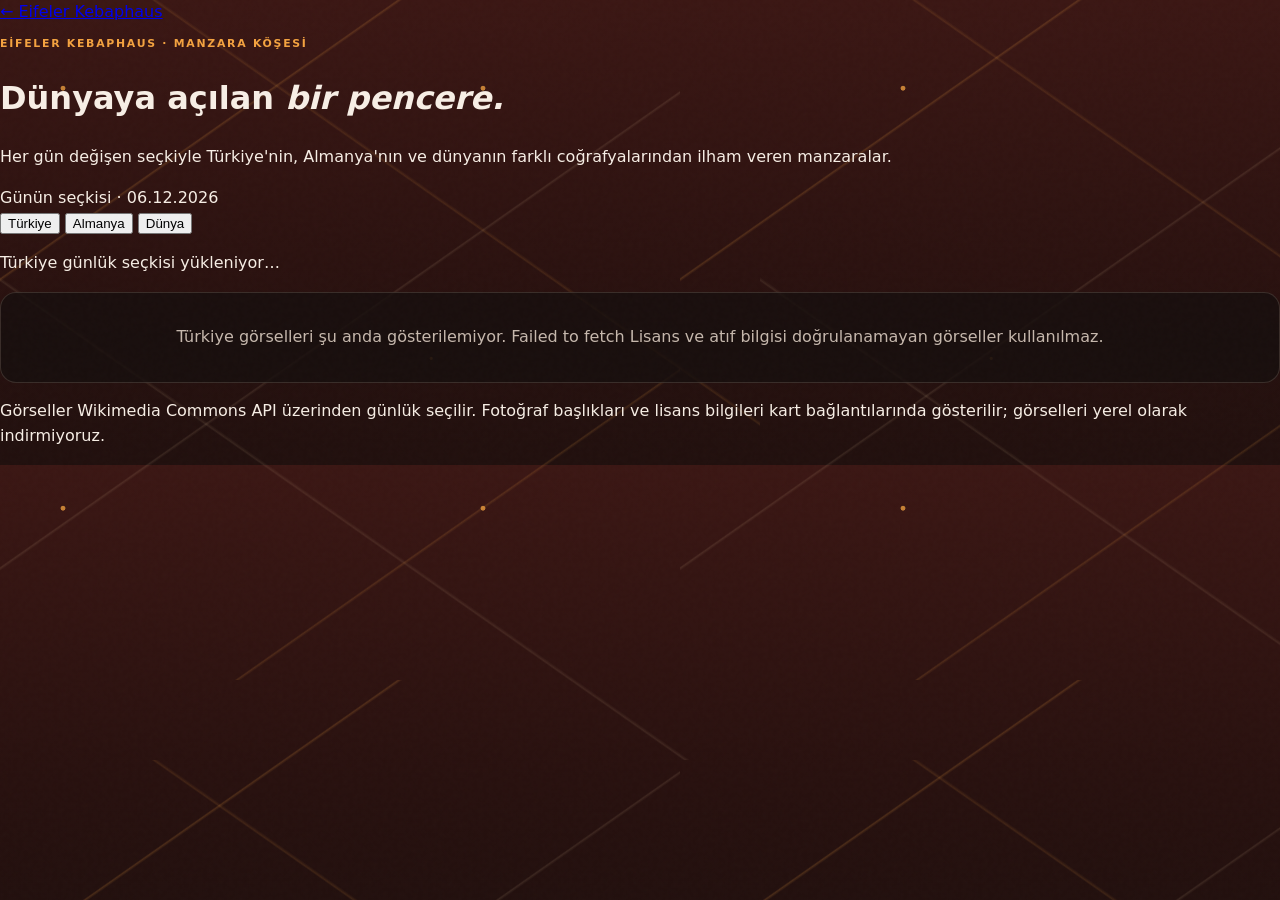
==== commit 6ccd4747: "Add files via upload" ====
--- a/landscapes.html
+++ b/landscapes.html
@@ -4,42 +4,29 @@
   <meta charset="utf-8" />
   <meta name="viewport" content="width=device-width, initial-scale=1" />
   <title>Manzara köşesi | Eifeler Kebaphaus Monschau</title>
-  <meta name="description" content="Türkiye, Almanya ve dünyanın etkileyici manzaralarından seçilmiş haftalık manzara köşesi." />
+  <meta name="description" content="Türkiye, Almanya ve dünyanın etkileyici manzaralarından seçilmiş günlük manzara köşesi." />
   <link rel="stylesheet" href="styles.css" />
-  <link rel="icon" type="image/svg+xml" href="public/images/favicon.svg" />
-  <link rel="apple-touch-icon" href="public/images/favicon.svg" />
-  <link rel="shortcut icon" href="public/images/favicon.svg" />
   <link rel="stylesheet" href="landscapes.css" />
 </head>
 <body class="landscape-page">
   <main class="landscape-shell">
-    <a class="landscape-back" href="index.html">← Eifeler Kebaphaus</a>
+    <a class="landscape-back" href="index.html" data-i18n="landscapeBack">← Eifeler Kebaphaus</a>
     <header class="landscape-hero">
-      <p class="section-kicker">EİFELER KEBAPHAUS · MANZARA KÖŞESİ</p>
-      <h1>Dünyaya açılan <em>bir pencere.</em></h1>
-      <p>Her hafta değişen seçkiyle Türkiye'nin, Almanya'nın ve dünyanın farklı coğrafyalarından ilham veren manzaralar.</p>
+      <p class="section-kicker" data-i18n="landscapeKicker">EİFELER KEBAPHAUS · MANZARA KÖŞESİ</p>
+      <h1 data-i18n="landscapeTitle">Dünyaya açılan <em>bir pencere.</em></h1>
+      <p data-i18n="landscapeIntro">Her gün değişen seçkiyle Türkiye'nin, Almanya'nın ve dünyanın farklı coğrafyalarından ilham veren manzaralar.</p>
       <div class="landscape-date" id="landscape-date"></div>
     </header>
     <nav class="landscape-tabs" aria-label="Manzara kategorileri" role="tablist">
-      <button class="landscape-tab active" role="tab" aria-selected="true" data-scenery="turkey">Türkiye</button>
-      <button class="landscape-tab" role="tab" aria-selected="false" data-scenery="germany">Almanya</button>
-      <button class="landscape-tab" role="tab" aria-selected="false" data-scenery="world">Dünya</button>
+      <button class="landscape-tab active" role="tab" aria-selected="true" data-scenery="turkey" data-i18n="landscapeTabTR">Türkiye</button>
+      <button class="landscape-tab" role="tab" aria-selected="false" data-scenery="germany" data-i18n="landscapeTabDE">Almanya</button>
+      <button class="landscape-tab" role="tab" aria-selected="false" data-scenery="world" data-i18n="landscapeTabWorld">Dünya</button>
     </nav>
-    <p class="landscape-status" id="landscape-status" role="status" aria-live="polite">Haftanın seçkisi hazırlanıyor…</p>
+    <p class="landscape-status" id="landscape-status" role="status" aria-live="polite" data-i18n="landscapeStatus">Günün seçkisi hazırlanıyor…</p>
     <section id="landscape-grid" class="landscape-grid" aria-live="polite"></section>
-    <div class="scenery-lightbox" id="scenery-lightbox" role="dialog" aria-modal="true" aria-labelledby="scenery-lightbox-title" hidden>
-      <button class="scenery-lightbox-close" id="scenery-lightbox-close" type="button" aria-label="Kapat">✕</button>
-      <div class="scenery-lightbox-inner">
-        <img id="scenery-lightbox-image" alt="" />
-        <div class="scenery-lightbox-caption">
-          <strong id="scenery-lightbox-title"></strong>
-          <span id="scenery-lightbox-meta"></span>
-          <a id="scenery-lightbox-link" href="#" target="_blank" rel="noopener">Wikimedia Commons kaynak sayfası ↗</a>
-        </div>
-      </div>
-    </div>
+    <p class="landscape-source" data-i18n="landscapeSource">Görseller Wikimedia Commons API üzerinden günlük seçilir. Fotoğraf başlıkları ve lisans bilgileri kart bağlantılarında gösterilir; görselleri yerel olarak indirmiyoruz.</p>
   </main>
-  <script src="storage.js"></script>
-  <script src="landscapes.js"></script>
+  <script src="i18n.js" defer></script>
+  <script src="landscapes.js" defer></script>
 </body>
 </html>
--- a/styles.css
+++ b/styles.css
@@ -1,5 +1,5 @@
-:root{--ink:#f7eee5;--muted:#c6b8ad;--bg:#17100e;--panel:#251714;--line:rgba(255,232,213,.14);--amber:#f4a340;--red:#d64a2e;--cream:#fff5e9;--max:1180px}*{box-sizing:border-box}html{scroll-behavior:smooth}body{margin:0;background:var(--bg);color:var(--ink);font-family:Inter,ui-sans-serif,system-ui,-apple-system,"Segoe UI",sans-serif;line-height:1.55}body:before{content:"";position:fixed;inset:0;pointer-events:none;opacity:.035;background-image:url("data:image/svg+xml,%3Csvg viewBox='0 0 200 200' xmlns='http://www.w3.org/2000/svg'%3E%3Cfilter id='n'%3E%3CfeTurbulence type='fractalNoise' baseFrequency='.9' numOctaves='3' stitchTiles='stitch'/%3E%3C/filter%3E%3Crect width='100%25' height='100%25' filter='url(%23n)' opacity='.5'/%3E%3C/svg%3E");z-index:5}.shell{width:min(calc(100% - 48px),var(--max));margin:auto}.skip-link{position:absolute;left:1rem;top:-4rem;background:var(--amber);color:#21110a;padding:.7rem 1rem;z-index:20}.skip-link:focus{top:1rem}.site-header{height:76px;position:sticky;top:0;z-index:10;background:rgba(23,16,14,.82);backdrop-filter:blur(16px);border-bottom:1px solid var(--line)}.nav{height:100%;display:flex;align-items:center;justify-content:space-between;gap:2rem}.brand{display:flex;align-items:center;gap:.7rem;color:var(--ink);text-decoration:none;line-height:1.1}.brand strong{display:block;letter-spacing:.08em;font-size:.95rem}.brand small{display:block;color:var(--muted);font-size:.67rem;letter-spacing:.05em;margin-top:.3rem}.brand-mark{width:37px;height:37px;display:grid;place-items:center;border:1px solid var(--amber);border-radius:50%;color:var(--amber);font-weight:800;font-size:.72rem}.nav-links{display:flex;gap:1.8rem}.nav a,.nav button{font:inherit}.nav-links a{color:var(--muted);font-size:.84rem;text-decoration:none}.nav-links a:hover,.nav-links a:focus{color:var(--cream)}.nav-actions{display:flex;align-items:center;gap:.75rem}.language-switcher{position:relative}.language-button,.language-menu button{background:none;border:0;color:var(--ink);cursor:pointer}.language-button{font-size:.77rem;padding:.45rem}.language-menu{position:absolute;right:0;top:2.3rem;padding:.35rem;background:#30201b;border:1px solid var(--line);box-shadow:0 16px 40px #0007;display:none;min-width:120px}.language-menu.open{display:grid}.language-menu button{text-align:left;padding:.5rem .65rem;font-size:.8rem}.language-menu button:hover{background:#ffffff12}.button{display:inline-flex;align-items:center;gap:.8rem;padding:.85rem 1.25rem;background:var(--amber);color:#241108;text-decoration:none;font-weight:750;font-size:.82rem;border:1px solid var(--amber);transition:transform .2s,background .2s}.button:hover,.button:focus{background:#ffc06b;transform:translateY(-2px)}.button-small{padding:.55rem .9rem;font-size:.73rem}.menu-toggle{display:none;color:var(--ink);font-size:1.3rem}.hero{min-height:650px;position:relative;display:flex;overflow:hidden;background:radial-gradient(circle at 75% 65%,#6b271d 0,#251411 34%,var(--bg) 72%)}.hero-content{position:relative;z-index:2;padding-top:clamp(5rem,12vw,9rem);padding-bottom:4rem;padding-left:max(24px,5vw);padding-right:max(24px,5vw);flex:0 0 48%;display:flex;flex-direction:column;justify-content:center}.hero{display:flex;align-items:stretch}.hero-visual{position:relative;flex:0 0 52%;height:auto;min-height:650px;right:0;top:0;width:52%;height:100%;opacity:.72;background-size:cover;background-position:center;background-repeat:no-repeat;mask-image:linear-gradient(to right,transparent 0,#000 15%,#000 100%);-webkit-mask-image:linear-gradient(to right,transparent 0,#000 15%,#000 100%)}.eyebrow,.section-kicker{color:var(--amber);text-transform:uppercase;letter-spacing:.16em;font-size:.68rem;font-weight:700}.dot,.live-dot{display:inline-block;width:7px;height:7px;background:var(--amber);border-radius:50%;margin-right:.5rem}.hero h1{font-size:clamp(3.3rem,7vw,6.5rem);line-height:.98;letter-spacing:-.06em;margin:1.2rem 0 1.5rem}.hero h1 em,h2 em{color:var(--amber);font-style:normal}.hero-copy{max-width:440px;color:var(--muted);font-size:1.04rem}.hero-actions{display:flex;align-items:center;gap:1.5rem;margin-top:2rem}.text-link{color:var(--cream);text-decoration:none;font-size:.82rem}.phone-icon{color:var(--amber);margin-right:.35rem}.hero-stats{display:flex;gap:2.8rem;margin-top:5rem}.hero-stats strong{display:block;font-size:1.4rem;color:var(--amber)}.hero-stats span{color:var(--muted);font-size:.7rem;text-transform:uppercase;letter-spacing:.1em}.visual-label{position:absolute;bottom:10%;right:10%;display:flex;align-items:center;gap:.5rem;color:var(--cream);background:#1b100de8;padding:.65rem .85rem;font-size:.69rem;letter-spacing:.05em}.flame{color:var(--amber);font-size:1rem}.embers:before,.embers:after{content:"";position:absolute;border-radius:50%;background:var(--amber);box-shadow:0 0 24px 7px #f4a340;opacity:.5;animation:float 7s infinite ease-in-out}.embers:before{width:5px;height:5px;left:66%;bottom:25%}.embers:after{width:3px;height:3px;left:78%;bottom:43%;animation-delay:-3s}@keyframes float{0%,100%{transform:translate(0,20px);opacity:0}25%{opacity:.7}70%{transform:translate(-18px,-110px);opacity:.2}}.section{padding:7rem 0}.intro-grid,.section-heading,.visit-grid,.radio{display:grid;grid-template-columns:1fr 1fr;gap:4rem}.intro h2,h2{font-size:clamp(2.5rem,4vw,4.3rem);line-height:1.04;letter-spacing:-.055em;margin:.9rem 0}.intro-grid p,.section-heading>p,.visit p,.radio p{color:var(--muted);max-width:410px}.under-link{display:inline-block;color:var(--amber);margin-top:1rem;font-size:.78rem;text-decoration:none;border-bottom:1px solid #f4a34055;padding-bottom:.3rem}.feature-cards{display:grid;grid-template-columns:repeat(3,1fr);gap:1px;background:var(--line);margin-top:5rem}.feature-card{background:var(--panel);padding:1.7rem}.feature-icon{color:var(--amber);font-size:1.5rem}.feature-card h3{font-size:1rem;margin:1.3rem 0 .4rem}.feature-card p{color:var(--muted);font-size:.8rem;margin:0}.menu-section{background:#211310}.section-heading{align-items:end}.section-heading>p{font-size:.87rem;margin-bottom:1rem}.menu-grid{display:grid;grid-template-columns:1fr 1fr;gap:1.5rem;margin-top:3.5rem}.menu-card,.gallery-item{border:0;padding:0;background:none;cursor:pointer;text-align:left;position:relative;overflow:hidden}.menu-card img{width:100%;height:540px;object-fit:cover;object-position:top;display:block;transition:transform .5s}.menu-card:hover img,.gallery-item:hover img{transform:scale(1.03)}.menu-card span{position:absolute;bottom:1rem;right:1rem;background:#17100ee8;color:var(--cream);padding:.55rem .8rem;font-size:.7rem}.gallery-grid{display:grid;grid-template-columns:2fr 1fr 1fr;grid-template-rows:250px 250px;gap:1rem;margin-top:3.5rem}.gallery-item img{width:100%;height:100%;object-fit:cover;display:block;transition:transform .5s}.gallery-large{grid-row:span 2}.visit{background:linear-gradient(110deg,#5a2019,#241310)}.visit-grid{align-items:center}.visit-grid p{margin:1.5rem 0 2rem}.location-card{background:#17100ed9;border:1px solid var(--line);min-height:330px;position:relative;overflow:hidden}.map-grid{height:210px;background-color:#3d362d;background-image:linear-gradient(30deg,#ffffff0d 12%,transparent 12.5%,transparent 87%,#ffffff0d 87.5%,#ffffff0d),linear-gradient(150deg,#ffffff0d 12%,transparent 12.5%,transparent 87%,#ffffff0d 87.5%,#ffffff0d);background-size:48px 48px;display:grid;place-items:center}.map-pin{font-size:3.3rem;color:var(--amber);text-shadow:0 4px 15px #000}.location-info{display:flex;align-items:start;justify-content:space-between;gap:1rem;padding:1.2rem 1.4rem}.location-label{font-size:.62rem;color:var(--amber);letter-spacing:.15em}.location-info strong{font-size:.95rem;line-height:1.4}.location-info>span:last-child{color:var(--muted);font-size:.72rem;align-self:end}.radio{align-items:center}.radio-copy{display:flex;gap:1.2rem}.radio-waves{font-size:2rem;color:var(--amber);writing-mode:vertical-rl;letter-spacing:-.2em}.radio-player{background:#251714;border:1px solid var(--line);padding:1.5rem}.radio-meta{display:grid;grid-template-columns:auto 1fr;column-gap:.4rem;align-items:center}.radio-meta small{grid-column:2;color:var(--muted);font-size:.7rem;margin-top:.2rem}.radio-meta .live-dot{grid-row:span 2;background:#ef674a;animation:pulse 2s infinite}.radio-player audio{width:100%;margin-top:1.5rem;height:35px}audio::-webkit-media-controls-panel{background:#f4a340}.radio-error{font-size:.75rem!important;margin:.8rem 0 0}.radio-error a{color:var(--amber)}@keyframes pulse{50%{box-shadow:0 0 0 5px #ef674a33}}footer{border-top:1px solid var(--line);padding:4rem 0 1.5rem}.footer-grid{display:grid;grid-template-columns:2fr 1fr 1.5fr;gap:3rem}.footer-grid h3{font-size:.7rem;text-transform:uppercase;letter-spacing:.14em;color:var(--amber);margin:0 0 1rem}.footer-grid a,.footer-grid span{display:block;color:var(--muted);text-decoration:none;font-size:.82rem;margin:.35rem 0}.footer-note{color:var(--muted);font-size:.78rem;margin-top:1.5rem}. span{display:inline-block;color:#72b043;font-size:1rem;margin-right:.3rem}.footer-bottom{display:flex;justify-content:space-between;border-top:1px solid var(--line);margin-top:3rem;padding-top:1.2rem;color:#887970;font-size:.67rem}.footer-bottom a{color:#887970}.lightbox{position:fixed;inset:0;background:#0d0807ee;z-index:30;display:grid;place-items:center;padding:3rem}.lightbox[hidden]{display:none}.lightbox img{max-width:min(95vw,1100px);max-height:90vh;object-fit:contain}.lightbox-close{position:absolute;right:2rem;top:1.3rem;background:none;border:0;color:#fff;font-size:2.5rem;cursor:pointer}@media(max-width:800px){.shell{width:min(calc(100% - 32px),var(--max))}.nav-links{display:none;position:absolute;top:76px;left:0;right:0;background:#1c110f;padding:1rem 1.2rem;flex-direction:column;gap:.7rem;border-bottom:1px solid var(--line)}.nav-links.open{display:flex}.menu-toggle{display:block;background:none;border:0}.nav-actions .button-small{display:none}.hero{display:flex;align-items:stretch;flex-wrap:wrap}.hero-content{flex:1 1 100%;max-width:100%}.hero-visual{position:absolute;top:auto;bottom:0;right:-28%;width:110%;height:47%;flex:none;mask-image:linear-gradient(to bottom,transparent 0,#000 35%);-webkit-mask-image:linear-gradient(to bottom,transparent 0,#000 35%)}.hero{min-height:720px}.hero-content{padding-top:5rem}.hero h1{font-size:clamp(3rem,14vw,5rem)}.hero-stats{gap:1.3rem;margin-top:3.5rem}.intro-grid,.section-heading,.visit-grid,.radio{grid-template-columns:1fr;gap:1rem}.section{padding:5rem 0}.feature-cards,.menu-grid{grid-template-columns:1fr}.menu-card img{height:auto;max-height:520px}.gallery-grid{grid-template-columns:1fr 1fr;grid-template-rows:230px 180px 180px}.gallery-large{grid-row:auto;grid-column:span 2}.footer-grid{grid-template-columns:1fr 1fr;gap:2rem}.footer-grid>div:first-child{grid-column:span 2}.location-card{margin-top:1.5rem}.radio-copy{gap:.5rem}.radio-waves{display:none}}@media(max-width:480px){.hero-actions{align-items:start;flex-direction:column;gap:1rem}.hero-stats{gap:1rem}.hero-stats span{font-size:.58rem}.location-info{flex-wrap:wrap}.footer-grid{grid-template-columns:1fr}.footer-grid>div:first-child{grid-column:auto}.footer-bottom{gap:1rem;flex-direction:column}}
-@media(max-width:800px){body{padding-bottom:2.2rem}.mobile-cta{position:fixed;display:grid;grid-template-columns:1fr 1fr 1fr;gap:.5rem;left:50%;transform:translateX(-50%);right:auto;bottom:max(.75rem,env(safe-area-inset-bottom));width:min(calc(100% - 2rem),420px);z-index:20;padding:.2rem;background:rgba(22,12,11,.85);border:1px solid rgba(244,163,64,.25);border-radius:50px;box-shadow:0 8px 32px rgba(0,0,0,.5),0 0 0 1px rgba(244,163,64,.08) inset;backdrop-filter:blur(20px);-webkit-backdrop-filter:blur(20px)}.mobile-cta a{display:flex;flex-direction:column;justify-content:center;align-items:center;gap:.08rem;padding:.28rem .3rem;border-radius:999px;background:transparent;color:var(--muted);text-decoration:none;font-size:.6rem;font-weight:600;letter-spacing:.02em;transition:all .25s ease;border:0}.mobile-cta a svg{width:18px;height:18px;flex-shrink:0}.mobile-cta a span{display:flex;align-items:center;justify-content:center}.mobile-cta a.cta-call{color:#6fcf97}.mobile-cta a.cta-call svg{stroke:#6fcf97}.mobile-cta a:nth-child(2){color:var(--amber)}.mobile-cta a:nth-child(2) svg{stroke:var(--amber)}.mobile-cta a:nth-child(3){color:var(--red)}.mobile-cta a:nth-child(3) svg{stroke:var(--red)}.mobile-cta a:hover,.mobile-cta a:active{background:rgba(244,163,64,.12);color:var(--cream);transform:translateY(-1px)}.mobile-cta a:hover svg,.mobile-cta a:active svg{stroke:var(--cream)}}
+﻿:root{--ink:#f7eee5;--muted:#c6b8ad;--bg:#17100e;--panel:#251714;--line:rgba(255,232,213,.14);--amber:#f4a340;--red:#d64a2e;--cream:#fff5e9;--max:100%;--shell-padding:clamp(1rem,3vw,2.5rem)}*{box-sizing:border-box}html{scroll-behavior:smooth}body{margin:0;background:var(--bg);color:var(--ink);font-family:Inter,ui-sans-serif,system-ui,-apple-system,"Segoe UI",sans-serif;line-height:1.55}body:before{content:"";position:fixed;inset:0;pointer-events:none;opacity:.035;background-image:url("data:image/svg+xml,%3Csvg viewBox='0 0 200 200' xmlns='http://www.w3.org/2000/svg'%3E%3Cfilter id='n'%3E%3CfeTurbulence type='fractalNoise' baseFrequency='.9' numOctaves='3' stitchTiles='stitch'/%3E%3C/filter%3E%3Crect width='100%25' height='100%25' filter='url(%23n)' opacity='.5'/%3E%3C/svg%3E");z-index:5}.shell{width:100%;max-width:100%;padding-left:var(--shell-padding);padding-right:var(--shell-padding);margin:auto}.skip-link{position:absolute;left:1rem;top:-4rem;background:var(--amber);color:#21110a;padding:.7rem 1rem;z-index:20}.skip-link:focus{top:1rem}.site-header{height:76px;position:sticky;top:0;z-index:10;background:rgba(23,16,14,.82);backdrop-filter:blur(16px);border-bottom:1px solid var(--line)}.nav{height:100%;display:flex;align-items:center;justify-content:space-between;gap:2rem}.brand{display:flex;align-items:center;gap:.7rem;color:var(--ink);text-decoration:none;line-height:1.1}.brand strong{display:block;letter-spacing:.08em;font-size:.95rem}.brand small{display:block;color:var(--muted);font-size:.67rem;letter-spacing:.05em;margin-top:.3rem}.brand-mark{width:37px;height:37px;display:grid;place-items:center;border:1px solid var(--amber);border-radius:50%;color:var(--amber);font-weight:800;font-size:.72rem}.nav-links{display:flex;gap:1.8rem}.nav a,.nav button{font:inherit}.nav-links a{color:var(--muted);font-size:.84rem;text-decoration:none}.nav-links a:hover,.nav-links a:focus{color:var(--cream)}.nav-actions{display:flex;align-items:center;gap:.75rem}.language-switcher{position:relative}.language-button,.language-menu button{background:none;border:0;color:var(--ink);cursor:pointer}.language-button{font-size:.77rem;padding:.45rem}.language-menu{position:absolute;right:0;top:2.3rem;padding:.35rem;background:#30201b;border:1px solid var(--line);box-shadow:0 16px 40px #0007;display:none;min-width:120px}.language-menu.open{display:grid}.language-menu button{text-align:left;padding:.5rem .65rem;font-size:.8rem}.language-menu button:hover{background:#ffffff12}.button{display:inline-flex;align-items:center;gap:.8rem;padding:.85rem 1.25rem;background:var(--amber);color:#241108;text-decoration:none;font-weight:750;font-size:.82rem;border:1px solid var(--amber);transition:transform .2s,background .2s}.button:hover,.button:focus{background:#ffc06b;transform:translateY(-2px)}.button-small{padding:.55rem .9rem;font-size:.73rem}.menu-toggle{display:none;color:var(--ink);font-size:1.3rem}.hero{min-height:650px;position:relative;display:flex;overflow:hidden;background:radial-gradient(circle at 75% 65%,#6b271d 0,#251411 34%,var(--bg) 72%)}.hero-content{position:relative;z-index:2;padding-top:clamp(5rem,12vw,9rem);padding-bottom:4rem}.eyebrow,.section-kicker{color:var(--amber);text-transform:uppercase;letter-spacing:.16em;font-size:.68rem;font-weight:700}.dot,.live-dot{display:inline-block;width:7px;height:7px;background:var(--amber);border-radius:50%;margin-right:.5rem}.hero h1{font-size:clamp(3.3rem,7vw,6.5rem);line-height:.98;letter-spacing:-.06em;max-width:700px;margin:1.2rem 0 1.5rem}.hero h1 em,h2 em{color:var(--amber);font-style:normal}.hero-copy{max-width:440px;color:var(--muted);font-size:1.04rem}.hero-actions{display:flex;align-items:center;gap:1.5rem;margin-top:2rem}.text-link{color:var(--cream);text-decoration:none;font-size:.82rem}.phone-icon{color:var(--amber);margin-right:.35rem}.hero-stats{display:flex;gap:2.8rem;margin-top:5rem}.hero-stats strong{display:block;font-size:1.4rem;color:var(--amber)}.hero-stats span{color:var(--muted);font-size:.7rem;text-transform:uppercase;letter-spacing:.1em}.hero-visual{position:absolute;right:-5%;top:8%;width:52%;height:85%;background-position:center;background-size:cover;opacity:.72;mask-image:linear-gradient(to right,transparent 0,#000 25%,#000 100%);-webkit-mask-image:linear-gradient(to right,transparent 0,#000 25%,#000 100%)}.visual-label{position:absolute;bottom:10%;right:10%;display:flex;align-items:center;gap:.5rem;color:var(--cream);background:#1b100de8;padding:.65rem .85rem;font-size:.69rem;letter-spacing:.05em}.flame{color:var(--amber);font-size:1rem}.embers:before,.embers:after{content:"";position:absolute;border-radius:50%;background:var(--amber);box-shadow:0 0 24px 7px #f4a340;opacity:.5;animation:float 7s infinite ease-in-out}.embers:before{width:5px;height:5px;left:66%;bottom:25%}.embers:after{width:3px;height:3px;left:78%;bottom:43%;animation-delay:-3s}@keyframes float{0%,100%{transform:translate(0,20px);opacity:0}25%{opacity:.7}70%{transform:translate(-18px,-110px);opacity:.2}}.section{padding:7rem 0}.intro-grid,.section-heading,.visit-grid,.radio{display:grid;grid-template-columns:1fr 1fr;gap:4rem}.intro h2,h2{font-size:clamp(2.5rem,4vw,4.3rem);line-height:1.04;letter-spacing:-.055em;margin:.9rem 0}.intro-grid p,.section-heading>p,.visit p,.radio p{color:var(--muted);max-width:410px}.under-link{display:inline-block;color:var(--amber);margin-top:1rem;font-size:.78rem;text-decoration:none;border-bottom:1px solid #f4a34055;padding-bottom:.3rem}.feature-cards{display:grid;grid-template-columns:repeat(3,1fr);gap:1px;background:var(--line);margin-top:5rem}.feature-card{background:var(--panel);padding:1.7rem}.feature-icon{color:var(--amber);font-size:1.5rem}.feature-card h3{font-size:1rem;margin:1.3rem 0 .4rem}.feature-card p{color:var(--muted);font-size:.8rem;margin:0}.menu-section{background:#211310}.section-heading{align-items:end}.section-heading>p{font-size:.87rem;margin-bottom:1rem}.menu-grid{display:grid;grid-template-columns:1fr 1fr;gap:1.5rem;margin-top:3.5rem}.menu-card,.gallery-item{border:0;padding:0;background:none;cursor:pointer;text-align:left;position:relative;overflow:hidden}.menu-card img{width:100%;height:540px;object-fit:cover;object-position:top;display:block;transition:transform .5s}.menu-card:hover img,.gallery-item:hover img{transform:scale(1.03)}.menu-card span{position:absolute;bottom:1rem;right:1rem;background:#17100ee8;color:var(--cream);padding:.55rem .8rem;font-size:.7rem}.gallery-grid{display:grid;grid-template-columns:2fr 1fr 1fr;grid-template-rows:250px 250px;gap:1rem;margin-top:3.5rem}.gallery-item img{width:100%;height:100%;object-fit:cover;display:block;transition:transform .5s}.gallery-large{grid-row:span 2}.visit{background:linear-gradient(110deg,#5a2019,#241310)}.visit-grid{align-items:center}.visit-grid p{margin:1.5rem 0 2rem}.location-card{background:#17100ed9;border:1px solid var(--line);min-height:330px;position:relative;overflow:hidden}.map-grid{height:210px;background-color:#3d362d;background-image:linear-gradient(30deg,#ffffff0d 12%,transparent 12.5%,transparent 87%,#ffffff0d 87.5%,#ffffff0d),linear-gradient(150deg,#ffffff0d 12%,transparent 12.5%,transparent 87%,#ffffff0d 87.5%,#ffffff0d);background-size:48px 48px;display:grid;place-items:center}.map-pin{font-size:3.3rem;color:var(--amber);text-shadow:0 4px 15px #000}.location-info{display:flex;align-items:start;justify-content:space-between;gap:1rem;padding:1.2rem 1.4rem}.location-label{font-size:.62rem;color:var(--amber);letter-spacing:.15em}.location-info strong{font-size:.95rem;line-height:1.4}.location-info>span:last-child{color:var(--muted);font-size:.72rem;align-self:end}.radio{align-items:center}.radio-copy{display:flex;gap:1.2rem}.radio-waves{font-size:2rem;color:var(--amber);writing-mode:vertical-rl;letter-spacing:-.2em}.radio-player{background:#251714;border:1px solid var(--line);padding:1.5rem}.radio-meta{display:grid;grid-template-columns:auto 1fr;column-gap:.4rem;align-items:center}.radio-meta small{grid-column:2;color:var(--muted);font-size:.7rem;margin-top:.2rem}.radio-meta .live-dot{grid-row:span 2;background:#ef674a;animation:pulse 2s infinite}.radio-player audio{width:100%;margin-top:1.5rem;height:35px}audio::-webkit-media-controls-panel{background:#f4a340}.radio-error{font-size:.75rem!important;margin:.8rem 0 0}.radio-error a{color:var(--amber)}@keyframes pulse{50%{box-shadow:0 0 0 5px #ef674a33}}footer{border-top:1px solid var(--line);padding:4rem 0 1.5rem}.footer-grid{display:grid;grid-template-columns:2fr 1fr 1.5fr;gap:3rem}.footer-grid h3{font-size:.7rem;text-transform:uppercase;letter-spacing:.14em;color:var(--amber);margin:0 0 1rem}.footer-grid a,.footer-grid span{display:block;color:var(--muted);text-decoration:none;font-size:.82rem;margin:.35rem 0}.footer-note{color:var(--muted);font-size:.78rem;margin-top:1.5rem}. span{display:inline-block;color:#72b043;font-size:1rem;margin-right:.3rem}.footer-bottom{display:flex;justify-content:space-between;border-top:1px solid var(--line);margin-top:3rem;padding-top:1.2rem;color:#887970;font-size:.67rem}.footer-bottom a{color:#887970}.lightbox{position:fixed;inset:0;background:#0d0807ee;z-index:30;display:grid;place-items:center;padding:3rem}.lightbox[hidden]{display:none}.lightbox img{max-width:min(95vw,1100px);max-height:90vh;object-fit:contain}.lightbox-close{position:absolute;right:2rem;top:1.3rem;background:none;border:0;color:#fff;font-size:2.5rem;cursor:pointer}@media(max-width:800px){.shell{width:min(calc(100% - 32px),var(--max))}.nav-links{display:none;position:absolute;top:76px;left:0;right:0;background:#1c110f;padding:1rem 1.2rem;flex-direction:column;gap:.7rem;border-bottom:1px solid var(--line)}.nav-links.open{display:flex}.menu-toggle{display:block;background:none;border:0}.nav-actions .button-small{display:none}.hero{min-height:720px}.hero-content{padding-top:5rem}.hero h1{font-size:clamp(3rem,14vw,5rem)}.hero-visual{top:auto;bottom:0;right:-28%;width:110%;height:47%;mask-image:linear-gradient(to bottom,transparent 0,#000 35%);-webkit-mask-image:linear-gradient(to bottom,transparent 0,#000 35%)}.hero-stats{gap:1.3rem;margin-top:3.5rem}.intro-grid,.section-heading,.visit-grid,.radio{grid-template-columns:1fr;gap:1rem}.section{padding:5rem 0}.feature-cards,.menu-grid{grid-template-columns:1fr}.menu-card img{height:auto;max-height:520px}.gallery-grid{grid-template-columns:1fr 1fr;grid-template-rows:230px 180px 180px}.gallery-large{grid-row:auto;grid-column:span 2}.footer-grid{grid-template-columns:1fr 1fr;gap:2rem}.footer-grid>div:first-child{grid-column:span 2}.location-card{margin-top:1.5rem}.radio-copy{gap:.5rem}.radio-waves{display:none}}@media(max-width:480px){.hero-actions{align-items:start;flex-direction:column;gap:1rem}.hero-stats{gap:1rem}.hero-stats span{font-size:.58rem}.location-info{flex-wrap:wrap}.footer-grid{grid-template-columns:1fr}.footer-grid>div:first-child{grid-column:auto}.footer-bottom{gap:1rem;flex-direction:column}}
+@media(max-width:800px){body{padding-bottom:4.4rem}.mobile-cta{position:fixed;display:grid;grid-template-columns:1fr 1fr;gap:.55rem;left:1rem;right:1rem;bottom:1rem;z-index:20;padding:.45rem;background:#160c0bf2;border:1px solid #f4a34066;border-radius:14px;box-shadow:0 10px 30px #0008;backdrop-filter:blur(12px)}.mobile-cta a{display:flex;justify-content:center;align-items:center;gap:.35rem;padding:.7rem .45rem;border-radius:9px;background:var(--amber);color:#241108;text-decoration:none;font-size:.75rem;font-weight:800}.mobile-cta a+ a{background:#d64a2e;color:#fff1e8}}
 /* Warm brown wallpaper inspired by the supplied reference */
 body{background-color:#2d1311;background-image:radial-gradient(circle at 15% 21%,rgba(244,163,64,.75) 0 2px,transparent 2.8px),radial-gradient(circle at 77% 64%,rgba(244,163,64,.32) 0 1px,transparent 2px),linear-gradient(145deg,transparent 0 24%,rgba(244,163,64,.18) 24.15%,transparent 24.4% 49%,rgba(255,220,170,.1) 49.15%,transparent 49.4% 73%,rgba(244,163,64,.15) 73.15%,transparent 73.4%),linear-gradient(35deg,transparent 0 37%,rgba(255,220,170,.09) 37.15%,transparent 37.4% 67%,rgba(244,163,64,.12) 67.15%,transparent 67.4%),linear-gradient(180deg,#3b1714,#28110f 68%,#21100e);background-size:420px 420px,560px 560px,680px 680px,760px 760px,100% 100%}.menu-section{background:rgba(32,14,12,.78)}
 .wallpaper-sparks{position:fixed;inset:0;z-index:1;pointer-events:none;overflow:hidden}.wallpaper-sparks i{position:absolute;display:block;width:5px;height:5px;border-radius:50%;background:#ffe29a;box-shadow:0 0 8px 2px rgba(244,163,64,.8),0 0 18px 3px rgba(214,74,46,.35);opacity:0;animation:sparkDrift 7s ease-in-out infinite}.wallpaper-sparks i:after{content:"";position:absolute;left:50%;top:50%;width:14px;height:1px;background:linear-gradient(90deg,transparent,#ffd36a,transparent);transform:translate(-50%,-50%) rotate(-35deg);opacity:.7}.wallpaper-sparks i:nth-child(1){left:9%;top:18%;animation-delay:-1.2s}.wallpaper-sparks i:nth-child(2){left:31%;top:42%;width:3px;height:3px;animation-delay:-5.5s}.wallpaper-sparks i:nth-child(3){left:66%;top:24%;animation-delay:-2.1s}.wallpaper-sparks i:nth-child(4){left:83%;top:57%;width:4px;height:4px;animation-delay:-4s}.wallpaper-sparks i:nth-child(5){left:47%;top:78%;width:3px;height:3px;animation-delay:-6.2s}.wallpaper-sparks i:nth-child(6){left:15%;top:86%;width:4px;height:4px;animation-delay:-2.8s}@keyframes sparkDrift{0%{opacity:0;transform:translate(-12px,16px) scale(.35) rotate(-20deg)}18%{opacity:.75;transform:translate(-4px,5px) scale(1) rotate(0)}38%{opacity:.95;transform:translate(10px,-10px) scale(1.25) rotate(18deg)}62%{opacity:.45;transform:translate(28px,-28px) scale(.8) rotate(35deg)}100%{opacity:0;transform:translate(52px,-58px) scale(.1) rotate(55deg)}}
@@ -9,65 +9,78 @@
 [dir="rtl"]{font-family:Tahoma,"Segoe UI",sans-serif}[dir="rtl"] .nav,[dir="rtl"] .hero-actions,[dir="rtl"] .radio-copy{direction:rtl}[dir="rtl"] .language-menu{right:auto;left:0}[dir="rtl"] .language-menu button{text-align:right}[dir="rtl"] .hero-visual{right:auto;left:-5%;transform:scaleX(-1)}[dir="rtl"] .visual-label{right:auto;left:10%}[dir="rtl"] .radio-waves{transform:scaleX(-1)}[dir="rtl"] .skip-link{left:auto;right:1rem}
 @media(max-width:600px){.menu-widget{padding:.9rem;border-radius:16px}.menu-widget-head{align-items:start;flex-direction:column;gap:.7rem}.menu-head-actions{width:100%;justify-content:space-between}.menu-search{flex:1;min-width:0}.menu-widget h3{font-size:1.65rem}.menu-tabs{flex-wrap:nowrap;overflow-x:auto;padding-bottom:.9rem}.menu-tab{flex:0 0 auto}.menu-category-title{align-items:flex-start;flex-wrap:wrap}.menu-category-title small{width:100%;margin-left:2rem;margin-top:-.4rem}.menu-item{gap:.5rem}.menu-item strong{font-size:.8rem}.menu-item p{font-size:.67rem}.menu-item b{font-size:.9rem}}
 .hero h1,h2{font-family:Georgia,"Times New Roman",serif;font-weight:800;background:linear-gradient(105deg,#fff0c7 0%,#ffc247 28%,#f17c38 62%,#d8492f 100%);-webkit-background-clip:text;background-clip:text;color:transparent;text-shadow:0 5px 26px rgba(244,163,64,.12)}.hero h1 em,h2 em{color:transparent}.hero h1{font-size:clamp(3.8rem,8vw,7.5rem);letter-spacing:-.07em}.intro h2,h2{font-size:clamp(2.8rem,5vw,5rem)}
-.menu-widget{max-width:min(100%,var(--max));margin:3.5rem auto 2rem;padding:1.5rem 1.5rem 1rem;background:linear-gradient(145deg,#181514,#211510);border:1px solid #a46b1a88;border-radius:22px;box-shadow:0 20px 60px #0006,0 0 0 1px #f4a34012 inset}.menu-widget-head{display:flex;align-items:end;justify-content:space-between;gap:1rem;padding:.2rem .35rem 1.3rem}.menu-widget-label,.menu-year{color:var(--amber);font-size:.62rem;font-weight:800;letter-spacing:.16em}.menu-widget h3{font-family:Georgia,"Times New Roman",serif;font-size:2rem;line-height:1;margin:.45rem 0 0}.menu-widget h3 em{color:var(--amber);font-style:normal}.menu-year{color:var(--muted);font-size:.58rem}.menu-tabs{display:flex;flex-wrap:wrap;gap:.5rem;padding:.85rem 0 1.25rem;border-top:1px solid var(--line);border-bottom:1px solid var(--line)}.menu-tab{border:1px solid #ffffff1a;border-radius:999px;background:#ffffff08;color:var(--muted);cursor:pointer;padding:.55rem .8rem;font:inherit;font-size:.72rem;transition:.2s}.menu-tab:hover,.menu-tab:focus-visible{border-color:var(--amber);color:var(--cream)}.menu-tab.active{background:linear-gradient(100deg,#ef4f27,#f4a340);border-color:transparent;color:#21100a;font-weight:800}.menu-widget-body{padding:.8rem .35rem 0}.menu-category-title{display:flex;align-items:center;gap:.65rem;margin:.3rem 0 .4rem}.menu-category-title span{font-size:1.3rem}.menu-category-title h4{font-family:Georgia,"Times New Roman",serif;font-size:1.3rem;margin:0}.menu-category-title small{color:var(--muted);font-size:.67rem;margin-left:auto}.menu-items{display:grid}.menu-item{display:grid;grid-template-columns:1fr auto;gap:1rem;align-items:center;padding:1rem 0;border-bottom:1px dashed #ffffff1c}.menu-item:last-child{border-bottom:0}.menu-item strong{font-size:.87rem}.menu-item p{color:var(--muted);font-size:.72rem;margin:.18rem 0 0}.menu-item b{color:#ffc247;font-family:Georgia,"Times New Roman",serif;font-size:1rem;white-space:nowrap}.menu-disclaimer{border-top:1px solid var(--line);color:#9d8980;font-size:.62rem;text-align:center;margin:1rem 0 0;padding-top:.8rem}
+.menu-widget{max-width:820px;margin:3.5rem auto 2rem;padding:1.5rem 1.5rem 1rem;background:linear-gradient(145deg,#181514,#211510);border:1px solid #a46b1a88;border-radius:22px;box-shadow:0 20px 60px #0006,0 0 0 1px #f4a34012 inset}.menu-widget-head{display:flex;align-items:end;justify-content:space-between;gap:1rem;padding:.2rem .35rem 1.3rem}.menu-widget-label,.menu-year{color:var(--amber);font-size:.62rem;font-weight:800;letter-spacing:.16em}.menu-widget h3{font-family:Georgia,"Times New Roman",serif;font-size:2rem;line-height:1;margin:.45rem 0 0}.menu-widget h3 em{color:var(--amber);font-style:normal}.menu-year{color:var(--muted);font-size:.58rem}.menu-tabs{display:flex;flex-wrap:wrap;gap:.5rem;padding:.85rem 0 1.25rem;border-top:1px solid var(--line);border-bottom:1px solid var(--line)}.menu-tab{border:1px solid #ffffff1a;border-radius:999px;background:#ffffff08;color:var(--muted);cursor:pointer;padding:.55rem .8rem;font:inherit;font-size:.72rem;transition:.2s}.menu-tab:hover,.menu-tab:focus-visible{border-color:var(--amber);color:var(--cream)}.menu-tab.active{background:linear-gradient(100deg,#ef4f27,#f4a340);border-color:transparent;color:#21100a;font-weight:800}.menu-widget-body{padding:.8rem .35rem 0}.menu-category-title{display:flex;align-items:center;gap:.65rem;margin:.3rem 0 .4rem}.menu-category-title span{font-size:1.3rem}.menu-category-title h4{font-family:Georgia,"Times New Roman",serif;font-size:1.3rem;margin:0}.menu-category-title small{color:var(--muted);font-size:.67rem;margin-left:auto}.menu-items{display:grid}.menu-item{display:grid;grid-template-columns:1fr auto;gap:1rem;align-items:center;padding:1rem 0;border-bottom:1px dashed #ffffff1c}.menu-item:last-child{border-bottom:0}.menu-item strong{font-size:.87rem}.menu-item p{color:var(--muted);font-size:.72rem;margin:.18rem 0 0}.menu-item b{color:#ffc247;font-family:Georgia,"Times New Roman",serif;font-size:1rem;white-space:nowrap}.menu-disclaimer{border-top:1px solid var(--line);color:#9d8980;font-size:.62rem;text-align:center;margin:1rem 0 0;padding-top:.8rem}
 .menu-head-actions{display:flex;align-items:center;gap:.7rem}.menu-search{position:relative;display:flex;align-items:center;min-width:190px}.menu-search label{position:absolute;width:1px;height:1px;overflow:hidden;clip:rect(0 0 0 0)}.menu-search input{width:100%;min-height:2.35rem;padding:.5rem 2rem .5rem .7rem;border:1px solid #f4a34066;border-radius:10px;background:#100d0c;color:var(--cream);font:inherit;font-size:.72rem}.menu-search input::placeholder{color:#a9958c}.menu-search input:focus{outline:2px solid #f4a34088;outline-offset:1px}.menu-search-clear{position:absolute;right:.2rem;border:0;background:none;color:var(--muted);cursor:pointer;font-size:1.2rem;padding:.25rem .45rem}.menu-search-clear:hover,.menu-search-clear:focus-visible{color:var(--cream)}
 .reviews{display:grid;grid-template-columns:.85fr 1.15fr;gap:4rem;align-items:start}.reviews-intro p{color:var(--muted);max-width:440px}.reviews-note{font-size:.76rem;border-left:2px solid var(--amber);padding-left:.8rem}.review-card{background:linear-gradient(145deg,#2d1b16,#17100e);border:1px solid #f4a34055;border-radius:22px;padding:1.4rem;box-shadow:0 20px 60px #0007}.review-form{display:grid;gap:.55rem}.review-form-heading{display:flex;justify-content:space-between;align-items:end;border-bottom:1px solid var(--line);padding-bottom:1rem;margin-bottom:.35rem}.review-form-heading span{font-size:.58rem;letter-spacing:.14em;color:var(--amber);font-weight:800}.review-form-heading strong{font:1.25rem Georgia,"Times New Roman",serif;color:var(--cream)}.rating-field{border:0;padding:0;margin:.1rem 0 .65rem}.rating-field legend,.review-label{font-size:.72rem;color:var(--muted);margin-bottom:.25rem}.star-rating{display:flex;flex-direction:row-reverse;justify-content:flex-end;width:max-content}.star-rating input{position:absolute;opacity:0;width:1px;height:1px}.star-rating label{color:#806652;cursor:pointer;font-size:1.8rem;line-height:1.3;padding:.1rem .18rem}.star-rating label:hover,.star-rating label:hover~label,.star-rating input:checked~label{color:#ffc247;text-shadow:0 0 12px #f4a34088}.star-rating input:focus-visible+label{outline:2px solid var(--amber);outline-offset:2px}.review-form input[type=text],.review-form textarea{width:100%;border:1px solid #ffffff20;border-radius:10px;background:#100d0c;color:var(--cream);font:inherit;font-size:.82rem;padding:.7rem .8rem;margin-bottom:.45rem}.review-form textarea{resize:vertical;min-height:100px}.review-form input:focus,.review-form textarea:focus{outline:2px solid #f4a34088;outline-offset:1px}.review-form .button{justify-content:center;margin-top:.35rem}.review-status{min-height:1.2em;color:#ffc247;font-size:.72rem;margin:.2rem 0 0}.review-list{display:grid;gap:.65rem;margin-top:1.2rem}.review-entry{border-top:1px solid var(--line);padding:.8rem 0 0}.review-entry:first-child{border-top:0;padding-top:0}.review-stars{color:#ffc247;letter-spacing:.1em}.review-entry p{font-size:.82rem;margin:.2rem 0;color:var(--cream)}.review-entry small{color:var(--muted);font-size:.7rem}
 .radio-category-tabs{display:flex;gap:.4rem;flex-wrap:wrap;margin-bottom:1rem}.radio-category{border:1px solid #ffffff1c;border-radius:999px;background:#ffffff08;color:var(--muted);cursor:pointer;padding:.45rem .65rem;font:inherit;font-size:.7rem}.radio-category.active,.radio-category:hover,.radio-category:focus-visible{background:var(--amber);color:#21100a;border-color:var(--amber)}.radio-select-label{display:block;color:var(--muted);font-size:.7rem;margin-bottom:.3rem}.radio-player select{width:100%;background:#100d0c;color:var(--cream);border:1px solid #f4a34066;border-radius:8px;padding:.6rem;font:inherit;margin-bottom:1rem}.radio-player select:focus{outline:2px solid #f4a34088}.radio-power{display:flex;align-items:center;justify-content:space-between;gap:.7rem;border-top:1px solid var(--line);margin-top:1rem;padding-top:.8rem;color:var(--muted);font-size:.72rem}.radio-power button{border:1px solid #f4a34066;border-radius:999px;background:#f4a3400d;color:var(--amber);padding:.45rem .7rem;cursor:pointer}
-.admin-notification{position:relative;border:0;background:none;color:var(--amber);font-size:1.35rem;cursor:pointer}.admin-notification span{position:absolute;top:-.25rem;right:-.4rem;min-width:1rem;border-radius:50%;background:var(--red);color:#fff;font-size:.58rem;padding:.1rem}.admin-entry{display:flex;justify-content:flex-end;align-items:center;gap:.7rem;border-top:1px solid var(--line);padding-top:1rem;color:var(--muted);font-size:.72rem}.admin-entry button{border:1px solid #f4a34066;border-radius:999px;background:#f4a3400d;color:var(--amber);cursor:pointer;padding:.45rem .8rem}.admin-modal{position:fixed;inset:0;z-index:40;display:grid;place-items:center;background:#0d0807dd;padding:1rem}.admin-modal[hidden]{display:none}.admin-panel{position:relative;width:min(100%,420px);background:linear-gradient(145deg,#2d1b16,#17100e);border:1px solid #f4a34066;border-radius:20px;padding:2rem;box-shadow:0 25px 80px #0009}.admin-panel h2{font-size:2.3rem;margin:.5rem 0}.admin-panel p{color:var(--muted);font-size:.8rem}.admin-panel form{display:grid;gap:.45rem}.admin-panel label{color:var(--muted);font-size:.72rem}.admin-panel input{border:1px solid #ffffff22;border-radius:9px;background:#100d0c;color:var(--cream);padding:.7rem;font:inherit;margin-bottom:.4rem}.admin-panel input:focus{outline:2px solid #f4a34088}.admin-submit{justify-content:center;margin-top:.5rem;width:100%}.admin-submit:not([hidden]){display:inline-flex}.admin-close{position:absolute;right:1rem;top:.7rem;border:0;background:none;color:var(--cream);font-size:1.8rem;cursor:pointer}
+.admin-notification{position:relative;border:0;background:none;color:var(--amber);font-size:1.35rem;cursor:pointer}.admin-notification span{position:absolute;top:-.25rem;right:-.4rem;min-width:1rem;border-radius:50%;background:var(--red);color:#fff;font-size:.58rem;padding:.1rem}.admin-entry{display:flex;justify-content:flex-end;align-items:center;gap:.7rem;border-top:1px solid var(--line);padding-top:1rem;color:var(--muted);font-size:.72rem}.admin-entry button{border:1px solid #f4a34066;border-radius:999px;background:#f4a3400d;color:var(--amber);cursor:pointer;padding:.45rem .8rem}.admin-modal{position:fixed;inset:0;z-index:40;display:grid;place-items:center;background:#0d0807dd;padding:1rem}.admin-modal[hidden]{display:none}.admin-panel{position:relative;width:min(100%,420px);background:linear-gradient(145deg,#2d1b16,#17100e);border:1px solid #f4a34066;border-radius:20px;padding:2rem;box-shadow:0 25px 80px #0009}.admin-panel h2{font-size:2.3rem;margin:.5rem 0}.admin-panel p{color:var(--muted);font-size:.8rem}.admin-panel form{display:grid;gap:.45rem}.admin-panel label{color:var(--muted);font-size:.72rem}.admin-panel input{border:1px solid #ffffff22;border-radius:9px;background:#100d0c;color:var(--cream);padding:.7rem;font:inherit;margin-bottom:.4rem}.admin-panel input:focus{outline:2px solid #f4a34088}.admin-submit{justify-content:center;margin-top:.5rem}.admin-close{position:absolute;right:1rem;top:.7rem;border:0;background:none;color:var(--cream);font-size:1.8rem;cursor:pointer}
 .radio-safety{color:var(--muted);font-size:.78rem}.review-consent{display:flex;gap:.5rem;align-items:flex-start!important;line-height:1.4}.review-consent input{width:auto!important;margin-top:.2rem}
 .menu-image-button{display:block;width:100%;padding:0;border:1px solid #ffffff18;background:#100d0c;cursor:pointer;position:relative;overflow:hidden}.menu-image-button img{display:block;width:100%;max-height:540px;object-fit:contain;transition:transform .45s}.menu-image-button:hover img,.menu-image-button:focus-visible img{transform:scale(1.015)}.menu-image-button span{position:absolute;right:1rem;bottom:1rem;background:#17100eea;color:var(--cream);padding:.55rem .8rem;font-size:.7rem}
 .menu-source-links{display:flex;justify-content:center;gap:.6rem;padding-top:.9rem}.menu-source-link{border:1px solid #f4a34066;border-radius:999px;background:#f4a3400d;color:var(--amber);cursor:pointer;padding:.5rem .75rem;font:inherit;font-size:.68rem}.menu-source-link:hover,.menu-source-link:focus-visible{background:#f4a34022}
 .logo-option{width:42px;height:42px;display:grid;place-items:center;border:1px solid var(--amber);border-radius:50%;background:linear-gradient(145deg,#2b1a12,#160e0c);color:var(--amber)}.logo-option-skewer svg{width:31px;height:31px;fill:none;stroke-linecap:round;stroke-linejoin:round}.logo-option-skewer .skewer-metal{stroke:#f8d58a;stroke-width:1.4}.logo-option-skewer .skewer-cap{fill:#f4a340;stroke:#f4a340;stroke-width:1}.logo-option-skewer .skewer-meat{fill:#2a1a16;stroke:#f4a340;stroke-width:1}.logo-option-skewer .skewer-highlight{stroke:#f7d08a;stroke-width:1}
-@media(max-width:800px){html,body{overflow-x:hidden}.site-header{height:72px}.nav-links{top:72px}.language-menu{max-height:calc(100svh - 92px);overflow-y:auto}.language-menu button,.menu-tab,.menu-source-link{min-height:44px}.mobile-cta{bottom:max(1rem,env(safe-area-inset-bottom));padding-bottom:max(.22rem,env(safe-area-inset-bottom))}.hero h1{font-size:clamp(3rem,14vw,4.6rem)}}
+@media(max-width:800px){html,body{overflow-x:hidden}.site-header{height:72px}.nav-links{top:72px}.language-menu{max-height:calc(100svh - 92px);overflow-y:auto}.language-menu button,.menu-tab,.menu-source-link{min-height:44px}.mobile-cta{bottom:max(1rem,env(safe-area-inset-bottom));padding-bottom:max(.45rem,env(safe-area-inset-bottom))}.hero h1{font-size:clamp(3rem,14vw,4.6rem)}}
 @media(max-width:380px){.shell{width:calc(100% - 24px)}.brand small{display:none}.brand strong{font-size:.82rem}.logo-option{width:37px;height:37px}.logo-option-skewer svg{width:27px;height:27px}.nav{gap:.45rem}.nav-actions{gap:.2rem}.language-button{font-size:.7rem;padding:.4rem}.hero h1{font-size:clamp(2.7rem,14vw,3.7rem)}.hero-stats{flex-wrap:wrap}.mobile-cta{left:.55rem;right:.55rem}.mobile-cta a{font-size:.7rem}}
 @media(max-width:800px){.reviews{grid-template-columns:1fr;gap:1.5rem}.review-card{padding:1rem}.review-form-heading{align-items:start;flex-direction:column;gap:.35rem}.star-rating label{font-size:1.7rem}}
 
 
-/* Uzun kelimelerde basligin tasmasini onle (cok dilli metinler icin) */
-.hero h1,h2{overflow-wrap:break-word;word-break:normal;hyphens:auto}
-.hero h1{max-width:min(700px,92%);font-size:clamp(2.6rem,6.2vw,5.6rem)}
-@media(max-width:1100px){.hero h1{font-size:clamp(2.4rem,7vw,4.2rem)}}
+/* === LARGE SCREEN RESPONSIVE LAYOUT === */
+@media(min-width:1200px){
+  .shell{max-width:1400px}
+  .hero-content{max-width:55%}
+  .hero h1{font-size:clamp(3.5rem,5vw,7rem)}
+  .section{padding:clamp(4rem,6vw,8rem) 0}
+  .feature-cards{gap:clamp(1px,0.5vw,3px)}
+  .feature-card{padding:clamp(1.2rem,2vw,2.2rem)}
+  .menu-widget{max-width:100%;margin:clamp(2rem,4vw,4rem) 0}
+  .menu-widget h3{font-size:clamp(1.8rem,2.5vw,2.8rem)}
+  .reviews{gap:clamp(2rem,5vw,6rem)}
+  .reviews-intro p{max-width:100%}
+  .footer-grid{gap:clamp(2rem,4vw,4rem)}
+  .hero-stats{gap:clamp(2rem,3vw,4rem)}
+  .hero-stats strong{font-size:clamp(1.2rem,1.5vw,1.8rem)}
+  .intro-grid,.section-heading,.visit-grid,.radio{gap:clamp(2rem,5vw,6rem)}
+  .menu-grid{gap:clamp(1rem,2vw,2rem)}
+  .gallery-grid{gap:clamp(0.8rem,1.5vw,1.5rem);grid-template-rows:clamp(200px,22vw,320px) clamp(200px,22vw,320px)}
+  .menu-card img{height:clamp(400px,45vw,600px)}
+  .radio-player{padding:clamp(1.2rem,2vw,2rem)}
+  .radio-meta strong{font-size:clamp(1rem,1.2vw,1.3rem)}
+  .review-card{padding:clamp(1.2rem,2vw,2rem)}
+  .review-form-heading strong{font-size:clamp(1.1rem,1.5vw,1.5rem)}
+  .star-rating label{font-size:clamp(1.6rem,2vw,2.2rem)}
+  .admin-panel{width:min(100%,480px);padding:clamp(1.5rem,3vw,2.5rem)}
+  .admin-panel h2{font-size:clamp(2rem,2.5vw,2.8rem)}
+  .location-card{min-height:clamp(280px,30vw,400px)}
+  .map-grid{height:clamp(180px,20vw,280px)}
+  .menu-item strong{font-size:clamp(0.82rem,0.9vw,1rem)}
+  .menu-item p{font-size:clamp(0.7rem,0.8vw,0.85rem)}
+  .menu-item b{font-size:clamp(0.9rem,1vw,1.15rem)}
+  .nav-links{gap:clamp(1.2rem,2vw,2.5rem)}
+  .nav-links a{font-size:clamp(0.8rem,0.9vw,0.95rem)}
+  .button{font-size:clamp(0.78rem,0.9vw,0.95rem);padding:clamp(0.7rem,1vw,1rem) clamp(1rem,1.5vw,1.5rem)}
+  .hero-copy{font-size:clamp(0.95rem,1.1vw,1.2rem);max-width:clamp(380px,40vw,520px)}
+  .feature-card h3{font-size:clamp(0.95rem,1.1vw,1.15rem)}
+  .feature-card p{font-size:clamp(0.78rem,0.9vw,0.9rem)}
+  .radio-player select{font-size:clamp(0.8rem,0.9vw,0.95rem)}
+  .menu-tab{font-size:clamp(0.7rem,0.8vw,0.85rem);padding:clamp(0.45rem,0.6vw,0.65rem) clamp(0.7rem,1vw,1rem)}
+}
+@media(min-width:1600px){
+  .shell{max-width:1600px}
+  .hero h1{font-size:clamp(4rem,4.5vw,8rem)}
+  .hero-content{max-width:50%}
+}
 
-/* Kivilcimlar: daha parlak, daha canli yanip sonme */
-.wallpaper-sparks i{width:6px;height:6px;background:#fff6dc;box-shadow:0 0 14px 4px rgba(255,205,110,.95),0 0 34px 9px rgba(244,163,64,.6),0 0 60px 16px rgba(214,74,46,.32);animation:sparkDrift 7s ease-in-out infinite,sparkGlow 2.1s ease-in-out infinite}
-.wallpaper-sparks i:after{width:22px;height:2px;background:linear-gradient(90deg,transparent,#ffe7a6,transparent);opacity:.95;filter:blur(.3px)}
-.wallpaper-sparks i:nth-child(2n){animation-duration:7s,1.6s}
-.wallpaper-sparks i:nth-child(3n){animation-duration:7s,2.8s}
-@keyframes sparkGlow{0%,100%{filter:brightness(1) saturate(1.05)}45%{filter:brightness(2.1) saturate(1.3)}70%{filter:brightness(1.35)}}
-.embers:before,.embers:after{opacity:.75;box-shadow:0 0 30px 10px #f4a340,0 0 54px 18px rgba(214,74,46,.4)}
-@media(prefers-reduced-motion:reduce){.wallpaper-sparks i{animation:none;opacity:.45;filter:brightness(1.4)}}
+/* === RADIO PLAYER STYLES === */
+.radio-controls{display:flex;align-items:center;gap:.7rem;margin-top:1.2rem}
+.radio-play-btn,.radio-channel-btn{width:48px;height:48px;border-radius:50%;border:1px solid var(--amber);background:linear-gradient(145deg,#2b1a12,#160e0c);color:var(--amber);font-size:1.1rem;cursor:pointer;display:grid;place-items:center;transition:all .2s;flex-shrink:0}
+.radio-play-btn:hover,.radio-channel-btn:hover{background:var(--amber);color:#241108;transform:scale(1.05)}
+.radio-play-btn.playing{background:linear-gradient(145deg,#ef4f27,#f4a340);color:#241108;border-color:transparent}
+.radio-channel-label{color:var(--muted);font-size:.75rem;font-weight:600;letter-spacing:.05em}
 
-/* Mobil hızlı işlem çubuğu: ara / WhatsApp / yol tarifi */
-@media(max-width:800px){
-  .mobile-cta{display:grid!important}
+/* === WORD BREAK PREVENTION === */
+body{overflow-wrap:anywhere}
+h1,h2,h3,h4,.brand,.menu-item strong,.menu-widget h3,.review-form-heading strong,.hero h1 em,h2 em{
+  overflow-wrap:normal;word-break:normal;hyphens:none;-webkit-hyphens:none
 }
-@media(min-width:801px){.mobile-cta{display:none!important}}
-@media(max-width:380px){
-  .mobile-cta a{font-size:.56rem}
-  .mobile-cta a svg{width:16px;height:16px}
+.menu-item strong,.brand strong,.footer-grid strong,.location-info strong{
+  white-space:nowrap;overflow-wrap:normal;word-break:keep-all
 }
-@media(max-width:360px){
-  .mobile-cta{width:min(calc(100% - 1.2rem),380px)}
-}
-/* Masaüstünde de telefon her zaman tıklanabilir kalsın */
-.phone-cta{display:inline-flex;align-items:center;gap:.4rem}
-
-/* ==== Ölçekleme düzeltmeleri (mobil + masaüstü) ==== */
-/* Grid/flex çocuklarının min-içerik genişliği yüzünden taşmasını engelle */
-.reviews{grid-template-columns:minmax(0,.85fr) minmax(0,1.15fr)}
-.reviews>*,.intro-grid>*,.section-heading>*,.visit-grid>*,.radio>*,.feature-cards>*,.menu-grid>*,.footer-grid>*,.gallery-grid>*{min-width:0}
-.review-card,.reviews-intro,.review-form,.menu-item,.footer-grid a{overflow-wrap:anywhere}
-img,svg,video,iframe{max-width:100%}
-.hero-visual{pointer-events:none}
-@media(max-width:800px){
-  .reviews{grid-template-columns:minmax(0,1fr)}
-  /* Hızlı işlem çubuğu gerçekten görünür olsun */
-  .mobile-cta{display:grid!important}
-}
-@media(min-width:801px){.mobile-cta{display:none!important}}
-/* fieldset'lerin gizli min-width:min-content davranışı taşmaya yol açıyordu */
-fieldset{min-width:0}
-.review-form{grid-template-columns:minmax(0,1fr)}
-.review-form>*,.rating-field>*{min-width:0;max-width:100%}
-.star-rating{flex-wrap:wrap}
-.review-form .button{width:100%}
--- a/landscapes.css
+++ b/landscapes.css
@@ -1,52 +1 @@
-/* Manzara köşesi — sinematik galeri */
-.landscape-page { background: radial-gradient(1200px 700px at 50% -10%, #2a1a12 0%, #120c09 55%, #0b0705 100%); }
-.landscape-shell { max-width: 1240px; margin: 0 auto; padding: 2.5rem 1.4rem 4rem; }
-.landscape-hero h1 { font-size: clamp(2.2rem, 5.4vw, 4rem); line-height: 1.04; margin: .4rem 0 .8rem; overflow-wrap: break-word; }
-.landscape-hero p { max-width: 62ch; color: var(--muted); }
-.landscape-date { margin-top: 1rem; font-size: .82rem; letter-spacing: .14em; text-transform: uppercase; color: #e9c98a; }
-.landscape-tabs { display: flex; flex-wrap: wrap; gap: .6rem; margin: 2rem 0 1rem; }
-.landscape-tab { cursor: pointer; border: 1px solid #ffffff1f; background: #ffffff0a; color: #f5ece0; padding: .6rem 1.2rem; border-radius: 999px; font: inherit; font-size: .9rem; letter-spacing: .04em; transition: background .25s ease, border-color .25s ease, transform .25s ease; }
-.landscape-tab:hover { background: #ffffff14; transform: translateY(-1px); }
-.landscape-tab.active { background: linear-gradient(135deg, #e8a33d, #c2611d); border-color: #f0b455; color: #1a0f07; font-weight: 600; }
-.landscape-status { color: var(--muted); font-size: .92rem; margin: 0 0 1.4rem; min-height: 1.4em; }
-
-.landscape-grid { columns: 3 300px; column-gap: 1.1rem; }
-@media (max-width: 720px) { .landscape-grid { columns: 1; } }
-
-.scenery-skeleton { height: var(--h, 240px); margin-bottom: 1.1rem; border-radius: 18px; background: linear-gradient(100deg, #ffffff08 20%, #ffffff16 40%, #ffffff08 60%); background-size: 220% 100%; animation: sceneryShimmer 1.5s linear infinite; break-inside: avoid; }
-@keyframes sceneryShimmer { from { background-position: 120% 0; } to { background-position: -120% 0; } }
-
-.scenery-card { position: relative; break-inside: avoid; margin: 0 0 1.1rem; border-radius: 18px; overflow: hidden; cursor: zoom-in; background: #150e0a; border: 1px solid #ffffff12; opacity: 0; transform: translateY(18px); transition: opacity .6s ease var(--delay, 0ms), transform .6s cubic-bezier(.2,.8,.2,1) var(--delay, 0ms), box-shadow .35s ease, border-color .35s ease; }
-.scenery-card.is-loaded { opacity: 1; transform: none; }
-.scenery-card img { display: block; width: 100%; height: auto; transform: scale(1.01); transition: transform .8s cubic-bezier(.2,.8,.2,1), filter .5s ease; filter: saturate(.92) contrast(1.02); }
-.scenery-card:hover, .scenery-card:focus-visible { border-color: #f0b45566; box-shadow: 0 22px 50px -24px #000, 0 0 0 1px #f0b45533; outline: none; }
-.scenery-card:hover img, .scenery-card:focus-visible img { transform: scale(1.07); filter: saturate(1.08) contrast(1.05); }
-.scenery-card::after { content: ""; position: absolute; inset: 0; background: linear-gradient(to top, #08050340 0%, #0805030d 45%, transparent 70%); pointer-events: none; transition: opacity .4s ease; }
-.scenery-card:hover::after { opacity: .65; }
-
-.scenery-badge { position: absolute; top: .7rem; left: .7rem; z-index: 2; font-size: .64rem; letter-spacing: .1em; text-transform: uppercase; padding: .3rem .55rem; border-radius: 999px; background: #0b070599; color: #f3dcb4; border: 1px solid #ffffff24; backdrop-filter: blur(6px); opacity: 0; transform: translateY(-4px); transition: opacity .3s ease, transform .3s ease; }
-.scenery-card:hover .scenery-badge, .scenery-card:focus-visible .scenery-badge { opacity: 1; transform: none; }
-
-.scenery-card figcaption { position: absolute; z-index: 2; inset: auto 0 0 0; padding: 1.1rem .95rem .9rem; display: grid; gap: .25rem; background: linear-gradient(to top, #0a0705f2, #0a070599 60%, transparent); transform: translateY(22%); opacity: 0; transition: transform .45s cubic-bezier(.2,.8,.2,1), opacity .4s ease; }
-.scenery-card:hover figcaption, .scenery-card:focus-visible figcaption { transform: none; opacity: 1; }
-.scenery-card figcaption strong { font-size: .95rem; line-height: 1.25; color: #fff6e6; overflow-wrap: break-word; }
-.scenery-card figcaption small { font-size: .72rem; color: #d9c6ab; }
-
-.scenery-lightbox { position: fixed; inset: 0; z-index: 60; display: grid; place-items: center; padding: clamp(1rem, 4vw, 3rem); background: #05030299; backdrop-filter: blur(14px); }
-.scenery-lightbox-inner { max-width: min(1100px, 94vw); display: grid; gap: .9rem; justify-items: center; }
-.scenery-lightbox img { max-width: 100%; max-height: 74vh; border-radius: 16px; box-shadow: 0 40px 90px -40px #000; }
-.scenery-lightbox-caption { text-align: center; display: grid; gap: .3rem; }
-.scenery-lightbox-caption strong { font-size: 1.05rem; color: #fff6e6; }
-.scenery-lightbox-caption span { font-size: .82rem; color: #d9c6ab; }
-.scenery-lightbox-caption a { font-size: .82rem; color: #f0b455; }
-.scenery-lightbox-close { position: absolute; top: 1rem; right: 1.2rem; width: 2.6rem; height: 2.6rem; border-radius: 50%; border: 1px solid #ffffff2b; background: #0b070580; color: #f5ece0; font-size: 1.1rem; cursor: pointer; }
-.scenery-lightbox-close:hover { background: #ffffff1a; }
-
-.landscape-source { margin-top: 2.4rem; font-size: .78rem; line-height: 1.6; color: #a4917c; max-width: 80ch; }
-.landscape-back { display: inline-block; margin-bottom: 1.6rem; font-size: .86rem; color: #e9c98a; }
-.landscape-empty { grid-column: 1/-1; border: 1px solid var(--line); border-radius: 16px; padding: 2rem; color: var(--muted); text-align: center; background: #17100ecc; }
-
-@media (prefers-reduced-motion: reduce) {
-  .scenery-card, .scenery-card img, .scenery-card figcaption, .scenery-badge { transition: none; opacity: 1; transform: none; }
-  .scenery-skeleton { animation: none; }
-}
+.landscape-empty{grid-column:1/-1;border:1px solid var(--line);border-radius:16px;padding:2rem;color:var(--muted);text-align:center;background:#17100ecc}
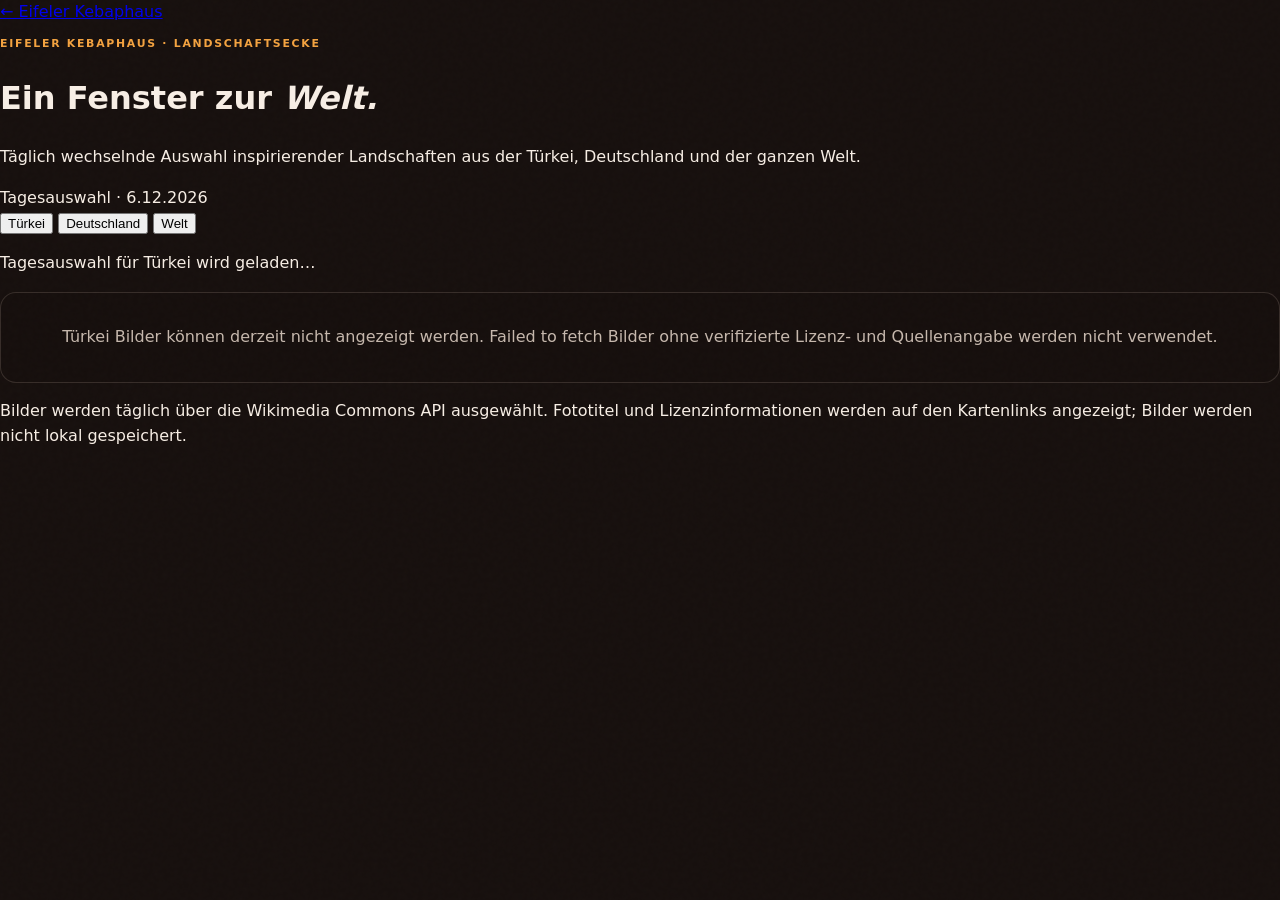
==== commit d0f8d38f: "Almanca tek dil: dil seçimi kaldırıldı, 5 Alman kültür radyosu eklendi (play/pause/ileri-geri), atık" ====
--- a/landscapes.html
+++ b/landscapes.html
@@ -1,32 +1,31 @@
 <!doctype html>
-<html lang="tr">
+<html lang="de">
 <head>
   <meta charset="utf-8" />
   <meta name="viewport" content="width=device-width, initial-scale=1" />
-  <title>Manzara köşesi | Eifeler Kebaphaus Monschau</title>
-  <meta name="description" content="Türkiye, Almanya ve dünyanın etkileyici manzaralarından seçilmiş günlük manzara köşesi." />
+  <title>Landschaftsecke | Eifeler Kebaphaus Monschau</title>
+  <meta name="description" content="Tägliche ausgewählte Landschaften aus der Türkei, Deutschland und der Welt." />
   <link rel="stylesheet" href="styles.css" />
   <link rel="stylesheet" href="landscapes.css" />
 </head>
 <body class="landscape-page">
   <main class="landscape-shell">
-    <a class="landscape-back" href="index.html" data-i18n="landscapeBack">← Eifeler Kebaphaus</a>
+    <a class="landscape-back" href="index.html">← Eifeler Kebaphaus</a>
     <header class="landscape-hero">
-      <p class="section-kicker" data-i18n="landscapeKicker">EİFELER KEBAPHAUS · MANZARA KÖŞESİ</p>
-      <h1 data-i18n="landscapeTitle">Dünyaya açılan <em>bir pencere.</em></h1>
-      <p data-i18n="landscapeIntro">Her gün değişen seçkiyle Türkiye'nin, Almanya'nın ve dünyanın farklı coğrafyalarından ilham veren manzaralar.</p>
+      <p class="section-kicker">EIFELER KEBAPHAUS · LANDSCHAFTSECKE</p>
+      <h1>Ein Fenster zur <em>Welt.</em></h1>
+      <p>Täglich wechselnde Auswahl inspirierender Landschaften aus der Türkei, Deutschland und der ganzen Welt.</p>
       <div class="landscape-date" id="landscape-date"></div>
     </header>
-    <nav class="landscape-tabs" aria-label="Manzara kategorileri" role="tablist">
-      <button class="landscape-tab active" role="tab" aria-selected="true" data-scenery="turkey" data-i18n="landscapeTabTR">Türkiye</button>
-      <button class="landscape-tab" role="tab" aria-selected="false" data-scenery="germany" data-i18n="landscapeTabDE">Almanya</button>
-      <button class="landscape-tab" role="tab" aria-selected="false" data-scenery="world" data-i18n="landscapeTabWorld">Dünya</button>
+    <nav class="landscape-tabs" aria-label="Landschaftskategorien" role="tablist">
+      <button class="landscape-tab active" role="tab" aria-selected="true" data-scenery="turkey">Türkei</button>
+      <button class="landscape-tab" role="tab" aria-selected="false" data-scenery="germany">Deutschland</button>
+      <button class="landscape-tab" role="tab" aria-selected="false" data-scenery="world">Welt</button>
     </nav>
-    <p class="landscape-status" id="landscape-status" role="status" aria-live="polite" data-i18n="landscapeStatus">Günün seçkisi hazırlanıyor…</p>
+    <p class="landscape-status" id="landscape-status" role="status" aria-live="polite">Tagesauswahl wird vorbereitet…</p>
     <section id="landscape-grid" class="landscape-grid" aria-live="polite"></section>
-    <p class="landscape-source" data-i18n="landscapeSource">Görseller Wikimedia Commons API üzerinden günlük seçilir. Fotoğraf başlıkları ve lisans bilgileri kart bağlantılarında gösterilir; görselleri yerel olarak indirmiyoruz.</p>
+    <p class="landscape-source">Bilder werden täglich über die Wikimedia Commons API ausgewählt. Fototitel und Lizenzinformationen werden auf den Kartenlinks angezeigt; Bilder werden nicht lokal gespeichert.</p>
   </main>
-  <script src="i18n.js" defer></script>
-  <script src="landscapes.js" defer></script>
+  <script src="landscapes.js"></script>
 </body>
 </html>
--- a/styles.css
+++ b/styles.css
@@ -1,15 +1,15 @@
-﻿:root{--ink:#f7eee5;--muted:#c6b8ad;--bg:#17100e;--panel:#251714;--line:rgba(255,232,213,.14);--amber:#f4a340;--red:#d64a2e;--cream:#fff5e9;--max:100%;--shell-padding:clamp(1rem,3vw,2.5rem)}*{box-sizing:border-box}html{scroll-behavior:smooth}body{margin:0;background:var(--bg);color:var(--ink);font-family:Inter,ui-sans-serif,system-ui,-apple-system,"Segoe UI",sans-serif;line-height:1.55}body:before{content:"";position:fixed;inset:0;pointer-events:none;opacity:.035;background-image:url("data:image/svg+xml,%3Csvg viewBox='0 0 200 200' xmlns='http://www.w3.org/2000/svg'%3E%3Cfilter id='n'%3E%3CfeTurbulence type='fractalNoise' baseFrequency='.9' numOctaves='3' stitchTiles='stitch'/%3E%3C/filter%3E%3Crect width='100%25' height='100%25' filter='url(%23n)' opacity='.5'/%3E%3C/svg%3E");z-index:5}.shell{width:100%;max-width:100%;padding-left:var(--shell-padding);padding-right:var(--shell-padding);margin:auto}.skip-link{position:absolute;left:1rem;top:-4rem;background:var(--amber);color:#21110a;padding:.7rem 1rem;z-index:20}.skip-link:focus{top:1rem}.site-header{height:76px;position:sticky;top:0;z-index:10;background:rgba(23,16,14,.82);backdrop-filter:blur(16px);border-bottom:1px solid var(--line)}.nav{height:100%;display:flex;align-items:center;justify-content:space-between;gap:2rem}.brand{display:flex;align-items:center;gap:.7rem;color:var(--ink);text-decoration:none;line-height:1.1}.brand strong{display:block;letter-spacing:.08em;font-size:.95rem}.brand small{display:block;color:var(--muted);font-size:.67rem;letter-spacing:.05em;margin-top:.3rem}.brand-mark{width:37px;height:37px;display:grid;place-items:center;border:1px solid var(--amber);border-radius:50%;color:var(--amber);font-weight:800;font-size:.72rem}.nav-links{display:flex;gap:1.8rem}.nav a,.nav button{font:inherit}.nav-links a{color:var(--muted);font-size:.84rem;text-decoration:none}.nav-links a:hover,.nav-links a:focus{color:var(--cream)}.nav-actions{display:flex;align-items:center;gap:.75rem}.language-switcher{position:relative}.language-button,.language-menu button{background:none;border:0;color:var(--ink);cursor:pointer}.language-button{font-size:.77rem;padding:.45rem}.language-menu{position:absolute;right:0;top:2.3rem;padding:.35rem;background:#30201b;border:1px solid var(--line);box-shadow:0 16px 40px #0007;display:none;min-width:120px}.language-menu.open{display:grid}.language-menu button{text-align:left;padding:.5rem .65rem;font-size:.8rem}.language-menu button:hover{background:#ffffff12}.button{display:inline-flex;align-items:center;gap:.8rem;padding:.85rem 1.25rem;background:var(--amber);color:#241108;text-decoration:none;font-weight:750;font-size:.82rem;border:1px solid var(--amber);transition:transform .2s,background .2s}.button:hover,.button:focus{background:#ffc06b;transform:translateY(-2px)}.button-small{padding:.55rem .9rem;font-size:.73rem}.menu-toggle{display:none;color:var(--ink);font-size:1.3rem}.hero{min-height:650px;position:relative;display:flex;overflow:hidden;background:radial-gradient(circle at 75% 65%,#6b271d 0,#251411 34%,var(--bg) 72%)}.hero-content{position:relative;z-index:2;padding-top:clamp(5rem,12vw,9rem);padding-bottom:4rem}.eyebrow,.section-kicker{color:var(--amber);text-transform:uppercase;letter-spacing:.16em;font-size:.68rem;font-weight:700}.dot,.live-dot{display:inline-block;width:7px;height:7px;background:var(--amber);border-radius:50%;margin-right:.5rem}.hero h1{font-size:clamp(3.3rem,7vw,6.5rem);line-height:.98;letter-spacing:-.06em;max-width:700px;margin:1.2rem 0 1.5rem}.hero h1 em,h2 em{color:var(--amber);font-style:normal}.hero-copy{max-width:440px;color:var(--muted);font-size:1.04rem}.hero-actions{display:flex;align-items:center;gap:1.5rem;margin-top:2rem}.text-link{color:var(--cream);text-decoration:none;font-size:.82rem}.phone-icon{color:var(--amber);margin-right:.35rem}.hero-stats{display:flex;gap:2.8rem;margin-top:5rem}.hero-stats strong{display:block;font-size:1.4rem;color:var(--amber)}.hero-stats span{color:var(--muted);font-size:.7rem;text-transform:uppercase;letter-spacing:.1em}.hero-visual{position:absolute;right:-5%;top:8%;width:52%;height:85%;background-position:center;background-size:cover;opacity:.72;mask-image:linear-gradient(to right,transparent 0,#000 25%,#000 100%);-webkit-mask-image:linear-gradient(to right,transparent 0,#000 25%,#000 100%)}.visual-label{position:absolute;bottom:10%;right:10%;display:flex;align-items:center;gap:.5rem;color:var(--cream);background:#1b100de8;padding:.65rem .85rem;font-size:.69rem;letter-spacing:.05em}.flame{color:var(--amber);font-size:1rem}.embers:before,.embers:after{content:"";position:absolute;border-radius:50%;background:var(--amber);box-shadow:0 0 24px 7px #f4a340;opacity:.5;animation:float 7s infinite ease-in-out}.embers:before{width:5px;height:5px;left:66%;bottom:25%}.embers:after{width:3px;height:3px;left:78%;bottom:43%;animation-delay:-3s}@keyframes float{0%,100%{transform:translate(0,20px);opacity:0}25%{opacity:.7}70%{transform:translate(-18px,-110px);opacity:.2}}.section{padding:7rem 0}.intro-grid,.section-heading,.visit-grid,.radio{display:grid;grid-template-columns:1fr 1fr;gap:4rem}.intro h2,h2{font-size:clamp(2.5rem,4vw,4.3rem);line-height:1.04;letter-spacing:-.055em;margin:.9rem 0}.intro-grid p,.section-heading>p,.visit p,.radio p{color:var(--muted);max-width:410px}.under-link{display:inline-block;color:var(--amber);margin-top:1rem;font-size:.78rem;text-decoration:none;border-bottom:1px solid #f4a34055;padding-bottom:.3rem}.feature-cards{display:grid;grid-template-columns:repeat(3,1fr);gap:1px;background:var(--line);margin-top:5rem}.feature-card{background:var(--panel);padding:1.7rem}.feature-icon{color:var(--amber);font-size:1.5rem}.feature-card h3{font-size:1rem;margin:1.3rem 0 .4rem}.feature-card p{color:var(--muted);font-size:.8rem;margin:0}.menu-section{background:#211310}.section-heading{align-items:end}.section-heading>p{font-size:.87rem;margin-bottom:1rem}.menu-grid{display:grid;grid-template-columns:1fr 1fr;gap:1.5rem;margin-top:3.5rem}.menu-card,.gallery-item{border:0;padding:0;background:none;cursor:pointer;text-align:left;position:relative;overflow:hidden}.menu-card img{width:100%;height:540px;object-fit:cover;object-position:top;display:block;transition:transform .5s}.menu-card:hover img,.gallery-item:hover img{transform:scale(1.03)}.menu-card span{position:absolute;bottom:1rem;right:1rem;background:#17100ee8;color:var(--cream);padding:.55rem .8rem;font-size:.7rem}.gallery-grid{display:grid;grid-template-columns:2fr 1fr 1fr;grid-template-rows:250px 250px;gap:1rem;margin-top:3.5rem}.gallery-item img{width:100%;height:100%;object-fit:cover;display:block;transition:transform .5s}.gallery-large{grid-row:span 2}.visit{background:linear-gradient(110deg,#5a2019,#241310)}.visit-grid{align-items:center}.visit-grid p{margin:1.5rem 0 2rem}.location-card{background:#17100ed9;border:1px solid var(--line);min-height:330px;position:relative;overflow:hidden}.map-grid{height:210px;background-color:#3d362d;background-image:linear-gradient(30deg,#ffffff0d 12%,transparent 12.5%,transparent 87%,#ffffff0d 87.5%,#ffffff0d),linear-gradient(150deg,#ffffff0d 12%,transparent 12.5%,transparent 87%,#ffffff0d 87.5%,#ffffff0d);background-size:48px 48px;display:grid;place-items:center}.map-pin{font-size:3.3rem;color:var(--amber);text-shadow:0 4px 15px #000}.location-info{display:flex;align-items:start;justify-content:space-between;gap:1rem;padding:1.2rem 1.4rem}.location-label{font-size:.62rem;color:var(--amber);letter-spacing:.15em}.location-info strong{font-size:.95rem;line-height:1.4}.location-info>span:last-child{color:var(--muted);font-size:.72rem;align-self:end}.radio{align-items:center}.radio-copy{display:flex;gap:1.2rem}.radio-waves{font-size:2rem;color:var(--amber);writing-mode:vertical-rl;letter-spacing:-.2em}.radio-player{background:#251714;border:1px solid var(--line);padding:1.5rem}.radio-meta{display:grid;grid-template-columns:auto 1fr;column-gap:.4rem;align-items:center}.radio-meta small{grid-column:2;color:var(--muted);font-size:.7rem;margin-top:.2rem}.radio-meta .live-dot{grid-row:span 2;background:#ef674a;animation:pulse 2s infinite}.radio-player audio{width:100%;margin-top:1.5rem;height:35px}audio::-webkit-media-controls-panel{background:#f4a340}.radio-error{font-size:.75rem!important;margin:.8rem 0 0}.radio-error a{color:var(--amber)}@keyframes pulse{50%{box-shadow:0 0 0 5px #ef674a33}}footer{border-top:1px solid var(--line);padding:4rem 0 1.5rem}.footer-grid{display:grid;grid-template-columns:2fr 1fr 1.5fr;gap:3rem}.footer-grid h3{font-size:.7rem;text-transform:uppercase;letter-spacing:.14em;color:var(--amber);margin:0 0 1rem}.footer-grid a,.footer-grid span{display:block;color:var(--muted);text-decoration:none;font-size:.82rem;margin:.35rem 0}.footer-note{color:var(--muted);font-size:.78rem;margin-top:1.5rem}. span{display:inline-block;color:#72b043;font-size:1rem;margin-right:.3rem}.footer-bottom{display:flex;justify-content:space-between;border-top:1px solid var(--line);margin-top:3rem;padding-top:1.2rem;color:#887970;font-size:.67rem}.footer-bottom a{color:#887970}.lightbox{position:fixed;inset:0;background:#0d0807ee;z-index:30;display:grid;place-items:center;padding:3rem}.lightbox[hidden]{display:none}.lightbox img{max-width:min(95vw,1100px);max-height:90vh;object-fit:contain}.lightbox-close{position:absolute;right:2rem;top:1.3rem;background:none;border:0;color:#fff;font-size:2.5rem;cursor:pointer}@media(max-width:800px){.shell{width:min(calc(100% - 32px),var(--max))}.nav-links{display:none;position:absolute;top:76px;left:0;right:0;background:#1c110f;padding:1rem 1.2rem;flex-direction:column;gap:.7rem;border-bottom:1px solid var(--line)}.nav-links.open{display:flex}.menu-toggle{display:block;background:none;border:0}.nav-actions .button-small{display:none}.hero{min-height:720px}.hero-content{padding-top:5rem}.hero h1{font-size:clamp(3rem,14vw,5rem)}.hero-visual{top:auto;bottom:0;right:-28%;width:110%;height:47%;mask-image:linear-gradient(to bottom,transparent 0,#000 35%);-webkit-mask-image:linear-gradient(to bottom,transparent 0,#000 35%)}.hero-stats{gap:1.3rem;margin-top:3.5rem}.intro-grid,.section-heading,.visit-grid,.radio{grid-template-columns:1fr;gap:1rem}.section{padding:5rem 0}.feature-cards,.menu-grid{grid-template-columns:1fr}.menu-card img{height:auto;max-height:520px}.gallery-grid{grid-template-columns:1fr 1fr;grid-template-rows:230px 180px 180px}.gallery-large{grid-row:auto;grid-column:span 2}.footer-grid{grid-template-columns:1fr 1fr;gap:2rem}.footer-grid>div:first-child{grid-column:span 2}.location-card{margin-top:1.5rem}.radio-copy{gap:.5rem}.radio-waves{display:none}}@media(max-width:480px){.hero-actions{align-items:start;flex-direction:column;gap:1rem}.hero-stats{gap:1rem}.hero-stats span{font-size:.58rem}.location-info{flex-wrap:wrap}.footer-grid{grid-template-columns:1fr}.footer-grid>div:first-child{grid-column:auto}.footer-bottom{gap:1rem;flex-direction:column}}
-@media(max-width:800px){body{padding-bottom:4.4rem}.mobile-cta{position:fixed;display:grid;grid-template-columns:1fr 1fr;gap:.55rem;left:1rem;right:1rem;bottom:1rem;z-index:20;padding:.45rem;background:#160c0bf2;border:1px solid #f4a34066;border-radius:14px;box-shadow:0 10px 30px #0008;backdrop-filter:blur(12px)}.mobile-cta a{display:flex;justify-content:center;align-items:center;gap:.35rem;padding:.7rem .45rem;border-radius:9px;background:var(--amber);color:#241108;text-decoration:none;font-size:.75rem;font-weight:800}.mobile-cta a+ a{background:#d64a2e;color:#fff1e8}}
+﻿:root{--ink:#f7eee5;--muted:#c6b8ad;--bg:#17100e;--panel:#251714;--line:rgba(255,232,213,.14);--amber:#f4a340;--red:#d64a2e;--cream:#fff5e9;--max:1180px}*{box-sizing:border-box}html{scroll-behavior:smooth}body{margin:0;background:var(--bg);color:var(--ink);font-family:Inter,ui-sans-serif,system-ui,-apple-system,"Segoe UI",sans-serif;line-height:1.55}body:before{content:"";position:fixed;inset:0;pointer-events:none;opacity:.035;background-image:url("data:image/svg+xml,%3Csvg viewBox='0 0 200 200' xmlns='http://www.w3.org/2000/svg'%3E%3Cfilter id='n'%3E%3CfeTurbulence type='fractalNoise' baseFrequency='.9' numOctaves='3' stitchTiles='stitch'/%3E%3C/filter%3E%3Crect width='100%25' height='100%25' filter='url(%23n)' opacity='.5'/%3E%3C/svg%3E");z-index:5}.shell{width:min(calc(100% - 48px),var(--max));margin:auto}.skip-link{position:absolute;left:1rem;top:-4rem;background:var(--amber);color:#21110a;padding:.7rem 1rem;z-index:20}.skip-link:focus{top:1rem}.site-header{height:76px;position:sticky;top:0;z-index:10;background:rgba(23,16,14,.82);backdrop-filter:blur(16px);border-bottom:1px solid var(--line)}.nav{height:100%;display:flex;align-items:center;justify-content:space-between;gap:2rem}.brand{display:flex;align-items:center;gap:.7rem;color:var(--ink);text-decoration:none;line-height:1.1}.brand strong{display:block;letter-spacing:.08em;font-size:.95rem}.brand small{display:block;color:var(--muted);font-size:.67rem;letter-spacing:.05em;margin-top:.3rem}.brand-mark{width:37px;height:37px;display:grid;place-items:center;border:1px solid var(--amber);border-radius:50%;color:var(--amber);font-weight:800;font-size:.72rem}.nav-links{display:flex;gap:1.8rem}.nav a,.nav button{font:inherit}.nav-links a{color:var(--muted);font-size:.84rem;text-decoration:none}.nav-links a:hover,.nav-links a:focus{color:var(--cream)}.nav-actions{display:flex;align-items:center;gap:.75rem}.button{display:inline-flex;align-items:center;gap:.8rem;padding:.85rem 1.25rem;background:var(--amber);color:#241108;text-decoration:none;font-weight:750;font-size:.82rem;border:1px solid var(--amber);transition:transform .2s,background .2s}.button:hover,.button:focus{background:#ffc06b;transform:translateY(-2px)}.button-small{padding:.55rem .9rem;font-size:.73rem}.menu-toggle{display:none;color:var(--ink);font-size:1.3rem}.hero{min-height:650px;position:relative;display:flex;overflow:hidden;background:radial-gradient(circle at 75% 65%,#6b271d 0,#251411 34%,var(--bg) 72%)}.hero-content{position:relative;z-index:2;padding-top:clamp(5rem,12vw,9rem);padding-bottom:4rem}.eyebrow,.section-kicker{color:var(--amber);text-transform:uppercase;letter-spacing:.16em;font-size:.68rem;font-weight:700}.dot,.live-dot{display:inline-block;width:7px;height:7px;background:var(--amber);border-radius:50%;margin-right:.5rem}.hero h1{font-size:clamp(3.3rem,7vw,6.5rem);line-height:.98;letter-spacing:-.06em;max-width:700px;margin:1.2rem 0 1.5rem}.hero h1 em,h2 em{color:var(--amber);font-style:normal}.hero-copy{max-width:440px;color:var(--muted);font-size:1.04rem}.hero-actions{display:flex;align-items:center;gap:1.5rem;margin-top:2rem}.text-link{color:var(--cream);text-decoration:none;font-size:.82rem}.phone-icon{color:var(--amber);margin-right:.35rem}.hero-stats{display:flex;gap:2.8rem;margin-top:5rem}.hero-stats strong{display:block;font-size:1.4rem;color:var(--amber)}.hero-stats span{color:var(--muted);font-size:.7rem;text-transform:uppercase;letter-spacing:.1em}.hero-visual{position:absolute;right:-5%;top:8%;width:52%;height:85%;background-position:center;background-size:cover;opacity:.72;mask-image:linear-gradient(to right,transparent 0,#000 25%,#000 100%);-webkit-mask-image:linear-gradient(to right,transparent 0,#000 25%,#000 100%)}.visual-label{position:absolute;bottom:10%;right:10%;display:flex;align-items:center;gap:.5rem;color:var(--cream);background:#1b100de8;padding:.65rem .85rem;font-size:.69rem;letter-spacing:.05em}.flame{color:var(--amber);font-size:1rem}.embers:before,.embers:after{content:"";position:absolute;border-radius:50%;background:var(--amber);box-shadow:0 0 24px 7px #f4a340;opacity:.5;animation:float 7s infinite ease-in-out}.embers:before{width:5px;height:5px;left:66%;bottom:25%}.embers:after{width:3px;height:3px;left:78%;bottom:43%;animation-delay:-3s}@keyframes float{0%,100%{transform:translate(0,20px);opacity:0}25%{opacity:.7}70%{transform:translate(-18px,-110px);opacity:.2}}.section{padding:7rem 0}.intro-grid,.section-heading,.visit-grid,.radio{display:grid;grid-template-columns:1fr 1fr;gap:4rem}.intro h2,h2{font-size:clamp(2.5rem,4vw,4.3rem);line-height:1.04;letter-spacing:-.055em;margin:.9rem 0}.intro-grid p,.section-heading>p,.visit p,.radio p{color:var(--muted);max-width:410px}.under-link{display:inline-block;color:var(--amber);margin-top:1rem;font-size:.78rem;text-decoration:none;border-bottom:1px solid #f4a34055;padding-bottom:.3rem}.feature-cards{display:grid;grid-template-columns:repeat(3,1fr);gap:1px;background:var(--line);margin-top:5rem}.feature-card{background:var(--panel);padding:1.7rem}.feature-icon{color:var(--amber);font-size:1.5rem}.feature-card h3{font-size:1rem;margin:1.3rem 0 .4rem}.feature-card p{color:var(--muted);font-size:.8rem;margin:0}.menu-section{background:#211310}.section-heading{align-items:end}.section-heading>p{font-size:.87rem;margin-bottom:1rem}.menu-grid{display:grid;grid-template-columns:1fr 1fr;gap:1.5rem;margin-top:3.5rem}.menu-card,.gallery-item{border:0;padding:0;background:none;cursor:pointer;text-align:left;position:relative;overflow:hidden}.menu-card img{width:100%;height:540px;object-fit:cover;object-position:top;display:block;transition:transform .5s}.menu-card:hover img,.gallery-item:hover img{transform:scale(1.03)}.menu-card span{position:absolute;bottom:1rem;right:1rem;background:#17100ee8;color:var(--cream);padding:.55rem .8rem;font-size:.7rem}.gallery-grid{display:grid;grid-template-columns:2fr 1fr 1fr;grid-template-rows:250px 250px;gap:1rem;margin-top:3.5rem}.gallery-item img{width:100%;height:100%;object-fit:cover;display:block;transition:transform .5s}.gallery-large{grid-row:span 2}.visit{background:linear-gradient(110deg,#5a2019,#241310)}.visit-grid{align-items:center}.visit-grid p{margin:1.5rem 0 2rem}.location-card{background:#17100ed9;border:1px solid var(--line);min-height:330px;position:relative;overflow:hidden}.map-grid{height:210px;background-color:#3d362d;background-image:linear-gradient(30deg,#ffffff0d 12%,transparent 12.5%,transparent 87%,#ffffff0d 87.5%,#ffffff0d),linear-gradient(150deg,#ffffff0d 12%,transparent 12.5%,transparent 87%,#ffffff0d 87.5%,#ffffff0d);background-size:48px 48px;display:grid;place-items:center}.map-pin{font-size:3.3rem;color:var(--amber);text-shadow:0 4px 15px #000}.location-info{display:flex;align-items:start;justify-content:space-between;gap:1rem;padding:1.2rem 1.4rem}.location-label{font-size:.62rem;color:var(--amber);letter-spacing:.15em}.location-info strong{font-size:.95rem;line-height:1.4}.location-info>span:last-child{color:var(--muted);font-size:.72rem;align-self:end}.radio{align-items:center}.radio-copy{display:flex;gap:1.2rem}.radio-waves{font-size:2rem;color:var(--amber);writing-mode:vertical-rl;letter-spacing:-.2em}.radio-player{background:#251714;border:1px solid var(--line);padding:1.5rem}.radio-meta{display:grid;grid-template-columns:auto 1fr auto;column-gap:.6rem;align-items:center}.radio-meta small{grid-column:2;color:var(--muted);font-size:.7rem;margin-top:.2rem}.radio-meta .live-dot{grid-row:span 2;background:#ef674a;animation:pulse 2s infinite}.radio-player audio{width:100%;margin-top:1.5rem;height:35px}audio::-webkit-media-controls-panel{background:#f4a340}.radio-error{font-size:.75rem!important;margin:.8rem 0 0}.radio-error a{color:var(--amber)}@keyframes pulse{50%{box-shadow:0 0 0 5px #ef674a33}}footer{border-top:1px solid var(--line);padding:4rem 0 1.5rem}.footer-grid{display:grid;grid-template-columns:2fr 1fr 1.5fr;gap:3rem}.footer-grid h3{font-size:.7rem;text-transform:uppercase;letter-spacing:.14em;color:var(--amber);margin:0 0 1rem}.footer-grid a,.footer-grid span{display:block;color:var(--muted);text-decoration:none;font-size:.82rem;margin:.35rem 0}.footer-note{color:var(--muted);font-size:.78rem;margin-top:1.5rem}. span{display:inline-block;color:#72b043;font-size:1rem;margin-right:.3rem}.footer-bottom{display:flex;justify-content:space-between;border-top:1px solid var(--line);margin-top:3rem;padding-top:1.2rem;color:#887970;font-size:.67rem}.footer-bottom a{color:#887970}.lightbox{position:fixed;inset:0;background:#0d0807ee;z-index:30;display:grid;place-items:center;padding:3rem}.lightbox[hidden]{display:none}.lightbox img{max-width:min(95vw,1100px);max-height:90vh;object-fit:contain}.lightbox-close{position:absolute;right:2rem;top:1.3rem;background:none;border:0;color:#fff;font-size:2.5rem;cursor:pointer}@media(max-width:800px){.shell{width:min(calc(100% - 32px),var(--max))}.nav-links{display:none;position:absolute;top:76px;left:0;right:0;background:#1c110f;padding:1rem 1.2rem;flex-direction:column;gap:.7rem;border-bottom:1px solid var(--line)}.nav-links.open{display:flex}.menu-toggle{display:block;background:none;border:0}.nav-actions .button-small{display:none}.hero{min-height:720px}.hero-content{padding-top:5rem}.hero h1{font-size:clamp(3rem,14vw,5rem)}.hero-visual{top:auto;bottom:0;right:-28%;width:110%;height:47%;mask-image:linear-gradient(to bottom,transparent 0,#000 35%);-webkit-mask-image:linear-gradient(to bottom,transparent 0,#000 35%)}.hero-stats{gap:1.3rem;margin-top:3.5rem}.intro-grid,.section-heading,.visit-grid,.radio{grid-template-columns:1fr;gap:1rem}.section{padding:5rem 0}.feature-cards,.menu-grid{grid-template-columns:1fr}.menu-card img{height:auto;max-height:520px}.gallery-grid{grid-template-columns:1fr 1fr;grid-template-rows:230px 180px 180px}.gallery-large{grid-row:auto;grid-column:span 2}.footer-grid{grid-template-columns:1fr 1fr;gap:2rem}.footer-grid>div:first-child{grid-column:span 2}.location-card{margin-top:1.5rem}.radio-copy{gap:.5rem}.radio-waves{display:none}}@media(max-width:480px){.hero-actions{align-items:start;flex-direction:column;gap:1rem}.hero-stats{gap:1rem}.hero-stats span{font-size:.58rem}.location-info{flex-wrap:wrap}.footer-grid{grid-template-columns:1fr}.footer-grid>div:first-child{grid-column:auto}.footer-bottom{gap:1rem;flex-direction:column}}
+}
 /* Warm brown wallpaper inspired by the supplied reference */
 body{background-color:#2d1311;background-image:radial-gradient(circle at 15% 21%,rgba(244,163,64,.75) 0 2px,transparent 2.8px),radial-gradient(circle at 77% 64%,rgba(244,163,64,.32) 0 1px,transparent 2px),linear-gradient(145deg,transparent 0 24%,rgba(244,163,64,.18) 24.15%,transparent 24.4% 49%,rgba(255,220,170,.1) 49.15%,transparent 49.4% 73%,rgba(244,163,64,.15) 73.15%,transparent 73.4%),linear-gradient(35deg,transparent 0 37%,rgba(255,220,170,.09) 37.15%,transparent 37.4% 67%,rgba(244,163,64,.12) 67.15%,transparent 67.4%),linear-gradient(180deg,#3b1714,#28110f 68%,#21100e);background-size:420px 420px,560px 560px,680px 680px,760px 760px,100% 100%}.menu-section{background:rgba(32,14,12,.78)}
 .wallpaper-sparks{position:fixed;inset:0;z-index:1;pointer-events:none;overflow:hidden}.wallpaper-sparks i{position:absolute;display:block;width:5px;height:5px;border-radius:50%;background:#ffe29a;box-shadow:0 0 8px 2px rgba(244,163,64,.8),0 0 18px 3px rgba(214,74,46,.35);opacity:0;animation:sparkDrift 7s ease-in-out infinite}.wallpaper-sparks i:after{content:"";position:absolute;left:50%;top:50%;width:14px;height:1px;background:linear-gradient(90deg,transparent,#ffd36a,transparent);transform:translate(-50%,-50%) rotate(-35deg);opacity:.7}.wallpaper-sparks i:nth-child(1){left:9%;top:18%;animation-delay:-1.2s}.wallpaper-sparks i:nth-child(2){left:31%;top:42%;width:3px;height:3px;animation-delay:-5.5s}.wallpaper-sparks i:nth-child(3){left:66%;top:24%;animation-delay:-2.1s}.wallpaper-sparks i:nth-child(4){left:83%;top:57%;width:4px;height:4px;animation-delay:-4s}.wallpaper-sparks i:nth-child(5){left:47%;top:78%;width:3px;height:3px;animation-delay:-6.2s}.wallpaper-sparks i:nth-child(6){left:15%;top:86%;width:4px;height:4px;animation-delay:-2.8s}@keyframes sparkDrift{0%{opacity:0;transform:translate(-12px,16px) scale(.35) rotate(-20deg)}18%{opacity:.75;transform:translate(-4px,5px) scale(1) rotate(0)}38%{opacity:.95;transform:translate(10px,-10px) scale(1.25) rotate(18deg)}62%{opacity:.45;transform:translate(28px,-28px) scale(.8) rotate(35deg)}100%{opacity:0;transform:translate(52px,-58px) scale(.1) rotate(55deg)}}
-.hours-card{display:grid;gap:.25rem;color:var(--muted);font-size:.75rem;line-height:1.35}.hours-card strong{color:var(--cream);font-size:.8rem}.hours-card em{color:#e58b69;font-style:normal;font-size:.7rem}.mobile-cta{display:none}
+.hours-card{display:grid;gap:.25rem;color:var(--muted);font-size:.75rem;line-height:1.35}.hours-card strong{color:var(--cream);font-size:.8rem}.hours-card em{color:#e58b69;font-style:normal;font-size:.7rem}
 @media(prefers-reduced-motion:reduce){.wallpaper-sparks i{animation:none;opacity:.3}}
 @media(prefers-reduced-motion:reduce){*,*:before,*:after{scroll-behavior:auto!important;animation-duration:.01ms!important;animation-iteration-count:1!important;transition-duration:.01ms!important}}
-[dir="rtl"]{font-family:Tahoma,"Segoe UI",sans-serif}[dir="rtl"] .nav,[dir="rtl"] .hero-actions,[dir="rtl"] .radio-copy{direction:rtl}[dir="rtl"] .language-menu{right:auto;left:0}[dir="rtl"] .language-menu button{text-align:right}[dir="rtl"] .hero-visual{right:auto;left:-5%;transform:scaleX(-1)}[dir="rtl"] .visual-label{right:auto;left:10%}[dir="rtl"] .radio-waves{transform:scaleX(-1)}[dir="rtl"] .skip-link{left:auto;right:1rem}
+
 @media(max-width:600px){.menu-widget{padding:.9rem;border-radius:16px}.menu-widget-head{align-items:start;flex-direction:column;gap:.7rem}.menu-head-actions{width:100%;justify-content:space-between}.menu-search{flex:1;min-width:0}.menu-widget h3{font-size:1.65rem}.menu-tabs{flex-wrap:nowrap;overflow-x:auto;padding-bottom:.9rem}.menu-tab{flex:0 0 auto}.menu-category-title{align-items:flex-start;flex-wrap:wrap}.menu-category-title small{width:100%;margin-left:2rem;margin-top:-.4rem}.menu-item{gap:.5rem}.menu-item strong{font-size:.8rem}.menu-item p{font-size:.67rem}.menu-item b{font-size:.9rem}}
 .hero h1,h2{font-family:Georgia,"Times New Roman",serif;font-weight:800;background:linear-gradient(105deg,#fff0c7 0%,#ffc247 28%,#f17c38 62%,#d8492f 100%);-webkit-background-clip:text;background-clip:text;color:transparent;text-shadow:0 5px 26px rgba(244,163,64,.12)}.hero h1 em,h2 em{color:transparent}.hero h1{font-size:clamp(3.8rem,8vw,7.5rem);letter-spacing:-.07em}.intro h2,h2{font-size:clamp(2.8rem,5vw,5rem)}
-.menu-widget{max-width:820px;margin:3.5rem auto 2rem;padding:1.5rem 1.5rem 1rem;background:linear-gradient(145deg,#181514,#211510);border:1px solid #a46b1a88;border-radius:22px;box-shadow:0 20px 60px #0006,0 0 0 1px #f4a34012 inset}.menu-widget-head{display:flex;align-items:end;justify-content:space-between;gap:1rem;padding:.2rem .35rem 1.3rem}.menu-widget-label,.menu-year{color:var(--amber);font-size:.62rem;font-weight:800;letter-spacing:.16em}.menu-widget h3{font-family:Georgia,"Times New Roman",serif;font-size:2rem;line-height:1;margin:.45rem 0 0}.menu-widget h3 em{color:var(--amber);font-style:normal}.menu-year{color:var(--muted);font-size:.58rem}.menu-tabs{display:flex;flex-wrap:wrap;gap:.5rem;padding:.85rem 0 1.25rem;border-top:1px solid var(--line);border-bottom:1px solid var(--line)}.menu-tab{border:1px solid #ffffff1a;border-radius:999px;background:#ffffff08;color:var(--muted);cursor:pointer;padding:.55rem .8rem;font:inherit;font-size:.72rem;transition:.2s}.menu-tab:hover,.menu-tab:focus-visible{border-color:var(--amber);color:var(--cream)}.menu-tab.active{background:linear-gradient(100deg,#ef4f27,#f4a340);border-color:transparent;color:#21100a;font-weight:800}.menu-widget-body{padding:.8rem .35rem 0}.menu-category-title{display:flex;align-items:center;gap:.65rem;margin:.3rem 0 .4rem}.menu-category-title span{font-size:1.3rem}.menu-category-title h4{font-family:Georgia,"Times New Roman",serif;font-size:1.3rem;margin:0}.menu-category-title small{color:var(--muted);font-size:.67rem;margin-left:auto}.menu-items{display:grid}.menu-item{display:grid;grid-template-columns:1fr auto;gap:1rem;align-items:center;padding:1rem 0;border-bottom:1px dashed #ffffff1c}.menu-item:last-child{border-bottom:0}.menu-item strong{font-size:.87rem}.menu-item p{color:var(--muted);font-size:.72rem;margin:.18rem 0 0}.menu-item b{color:#ffc247;font-family:Georgia,"Times New Roman",serif;font-size:1rem;white-space:nowrap}.menu-disclaimer{border-top:1px solid var(--line);color:#9d8980;font-size:.62rem;text-align:center;margin:1rem 0 0;padding-top:.8rem}
+.menu-widget{max-width:740px;margin:3.5rem auto 2rem;padding:1.5rem 1.5rem 1rem;background:linear-gradient(145deg,#181514,#211510);border:1px solid #a46b1a88;border-radius:22px;box-shadow:0 20px 60px #0006,0 0 0 1px #f4a34012 inset}.menu-widget-head{display:flex;align-items:end;justify-content:space-between;gap:1rem;padding:.2rem .35rem 1.3rem}.menu-widget-label,.menu-year{color:var(--amber);font-size:.62rem;font-weight:800;letter-spacing:.16em}.menu-widget h3{font-family:Georgia,"Times New Roman",serif;font-size:2rem;line-height:1;margin:.45rem 0 0}.menu-widget h3 em{color:var(--amber);font-style:normal}.menu-year{color:var(--muted);font-size:.58rem}.menu-tabs{display:flex;flex-wrap:wrap;gap:.5rem;padding:.85rem 0 1.25rem;border-top:1px solid var(--line);border-bottom:1px solid var(--line)}.menu-tab{border:1px solid #ffffff1a;border-radius:999px;background:#ffffff08;color:var(--muted);cursor:pointer;padding:.55rem .8rem;font:inherit;font-size:.72rem;transition:.2s}.menu-tab:hover,.menu-tab:focus-visible{border-color:var(--amber);color:var(--cream)}.menu-tab.active{background:linear-gradient(100deg,#ef4f27,#f4a340);border-color:transparent;color:#21100a;font-weight:800}.menu-widget-body{padding:.8rem .35rem 0}.menu-category-title{display:flex;align-items:center;gap:.65rem;margin:.3rem 0 .4rem}.menu-category-title span{font-size:1.3rem}.menu-category-title h4{font-family:Georgia,"Times New Roman",serif;font-size:1.3rem;margin:0}.menu-category-title small{color:var(--muted);font-size:.67rem;margin-left:auto}.menu-items{display:grid}.menu-item{display:grid;grid-template-columns:1fr auto;gap:1rem;align-items:center;padding:1rem 0;border-bottom:1px dashed #ffffff1c}.menu-item:last-child{border-bottom:0}.menu-item strong{font-size:.87rem}.menu-item p{color:var(--muted);font-size:.72rem;margin:.18rem 0 0}.menu-item b{color:#ffc247;font-family:Georgia,"Times New Roman",serif;font-size:1rem;white-space:nowrap}.menu-disclaimer{border-top:1px solid var(--line);color:#9d8980;font-size:.62rem;text-align:center;margin:1rem 0 0;padding-top:.8rem}
 .menu-head-actions{display:flex;align-items:center;gap:.7rem}.menu-search{position:relative;display:flex;align-items:center;min-width:190px}.menu-search label{position:absolute;width:1px;height:1px;overflow:hidden;clip:rect(0 0 0 0)}.menu-search input{width:100%;min-height:2.35rem;padding:.5rem 2rem .5rem .7rem;border:1px solid #f4a34066;border-radius:10px;background:#100d0c;color:var(--cream);font:inherit;font-size:.72rem}.menu-search input::placeholder{color:#a9958c}.menu-search input:focus{outline:2px solid #f4a34088;outline-offset:1px}.menu-search-clear{position:absolute;right:.2rem;border:0;background:none;color:var(--muted);cursor:pointer;font-size:1.2rem;padding:.25rem .45rem}.menu-search-clear:hover,.menu-search-clear:focus-visible{color:var(--cream)}
 .reviews{display:grid;grid-template-columns:.85fr 1.15fr;gap:4rem;align-items:start}.reviews-intro p{color:var(--muted);max-width:440px}.reviews-note{font-size:.76rem;border-left:2px solid var(--amber);padding-left:.8rem}.review-card{background:linear-gradient(145deg,#2d1b16,#17100e);border:1px solid #f4a34055;border-radius:22px;padding:1.4rem;box-shadow:0 20px 60px #0007}.review-form{display:grid;gap:.55rem}.review-form-heading{display:flex;justify-content:space-between;align-items:end;border-bottom:1px solid var(--line);padding-bottom:1rem;margin-bottom:.35rem}.review-form-heading span{font-size:.58rem;letter-spacing:.14em;color:var(--amber);font-weight:800}.review-form-heading strong{font:1.25rem Georgia,"Times New Roman",serif;color:var(--cream)}.rating-field{border:0;padding:0;margin:.1rem 0 .65rem}.rating-field legend,.review-label{font-size:.72rem;color:var(--muted);margin-bottom:.25rem}.star-rating{display:flex;flex-direction:row-reverse;justify-content:flex-end;width:max-content}.star-rating input{position:absolute;opacity:0;width:1px;height:1px}.star-rating label{color:#806652;cursor:pointer;font-size:1.8rem;line-height:1.3;padding:.1rem .18rem}.star-rating label:hover,.star-rating label:hover~label,.star-rating input:checked~label{color:#ffc247;text-shadow:0 0 12px #f4a34088}.star-rating input:focus-visible+label{outline:2px solid var(--amber);outline-offset:2px}.review-form input[type=text],.review-form textarea{width:100%;border:1px solid #ffffff20;border-radius:10px;background:#100d0c;color:var(--cream);font:inherit;font-size:.82rem;padding:.7rem .8rem;margin-bottom:.45rem}.review-form textarea{resize:vertical;min-height:100px}.review-form input:focus,.review-form textarea:focus{outline:2px solid #f4a34088;outline-offset:1px}.review-form .button{justify-content:center;margin-top:.35rem}.review-status{min-height:1.2em;color:#ffc247;font-size:.72rem;margin:.2rem 0 0}.review-list{display:grid;gap:.65rem;margin-top:1.2rem}.review-entry{border-top:1px solid var(--line);padding:.8rem 0 0}.review-entry:first-child{border-top:0;padding-top:0}.review-stars{color:#ffc247;letter-spacing:.1em}.review-entry p{font-size:.82rem;margin:.2rem 0;color:var(--cream)}.review-entry small{color:var(--muted);font-size:.7rem}
 .radio-category-tabs{display:flex;gap:.4rem;flex-wrap:wrap;margin-bottom:1rem}.radio-category{border:1px solid #ffffff1c;border-radius:999px;background:#ffffff08;color:var(--muted);cursor:pointer;padding:.45rem .65rem;font:inherit;font-size:.7rem}.radio-category.active,.radio-category:hover,.radio-category:focus-visible{background:var(--amber);color:#21100a;border-color:var(--amber)}.radio-select-label{display:block;color:var(--muted);font-size:.7rem;margin-bottom:.3rem}.radio-player select{width:100%;background:#100d0c;color:var(--cream);border:1px solid #f4a34066;border-radius:8px;padding:.6rem;font:inherit;margin-bottom:1rem}.radio-player select:focus{outline:2px solid #f4a34088}.radio-power{display:flex;align-items:center;justify-content:space-between;gap:.7rem;border-top:1px solid var(--line);margin-top:1rem;padding-top:.8rem;color:var(--muted);font-size:.72rem}.radio-power button{border:1px solid #f4a34066;border-radius:999px;background:#f4a3400d;color:var(--amber);padding:.45rem .7rem;cursor:pointer}
@@ -18,69 +18,85 @@
 .menu-image-button{display:block;width:100%;padding:0;border:1px solid #ffffff18;background:#100d0c;cursor:pointer;position:relative;overflow:hidden}.menu-image-button img{display:block;width:100%;max-height:540px;object-fit:contain;transition:transform .45s}.menu-image-button:hover img,.menu-image-button:focus-visible img{transform:scale(1.015)}.menu-image-button span{position:absolute;right:1rem;bottom:1rem;background:#17100eea;color:var(--cream);padding:.55rem .8rem;font-size:.7rem}
 .menu-source-links{display:flex;justify-content:center;gap:.6rem;padding-top:.9rem}.menu-source-link{border:1px solid #f4a34066;border-radius:999px;background:#f4a3400d;color:var(--amber);cursor:pointer;padding:.5rem .75rem;font:inherit;font-size:.68rem}.menu-source-link:hover,.menu-source-link:focus-visible{background:#f4a34022}
 .logo-option{width:42px;height:42px;display:grid;place-items:center;border:1px solid var(--amber);border-radius:50%;background:linear-gradient(145deg,#2b1a12,#160e0c);color:var(--amber)}.logo-option-skewer svg{width:31px;height:31px;fill:none;stroke-linecap:round;stroke-linejoin:round}.logo-option-skewer .skewer-metal{stroke:#f8d58a;stroke-width:1.4}.logo-option-skewer .skewer-cap{fill:#f4a340;stroke:#f4a340;stroke-width:1}.logo-option-skewer .skewer-meat{fill:#2a1a16;stroke:#f4a340;stroke-width:1}.logo-option-skewer .skewer-highlight{stroke:#f7d08a;stroke-width:1}
-@media(max-width:800px){html,body{overflow-x:hidden}.site-header{height:72px}.nav-links{top:72px}.language-menu{max-height:calc(100svh - 92px);overflow-y:auto}.language-menu button,.menu-tab,.menu-source-link{min-height:44px}.mobile-cta{bottom:max(1rem,env(safe-area-inset-bottom));padding-bottom:max(.45rem,env(safe-area-inset-bottom))}.hero h1{font-size:clamp(3rem,14vw,4.6rem)}}
-@media(max-width:380px){.shell{width:calc(100% - 24px)}.brand small{display:none}.brand strong{font-size:.82rem}.logo-option{width:37px;height:37px}.logo-option-skewer svg{width:27px;height:27px}.nav{gap:.45rem}.nav-actions{gap:.2rem}.language-button{font-size:.7rem;padding:.4rem}.hero h1{font-size:clamp(2.7rem,14vw,3.7rem)}.hero-stats{flex-wrap:wrap}.mobile-cta{left:.55rem;right:.55rem}.mobile-cta a{font-size:.7rem}}
+@media(max-width:800px){html,body{overflow-x:hidden}.site-header{height:72px}.nav-links{top:72px}.menu-tab,.menu-source-link{min-height:44px}.mobile-cta{bottom:max(1rem,env(safe-area-inset-bottom));padding-bottom:max(.45rem,env(safe-area-inset-bottom))}.hero h1{font-size:clamp(3rem,14vw,4.6rem)}}
+@media(max-width:380px){.shell{width:calc(100% - 24px)}.brand small{display:none}.brand strong{font-size:.82rem}.logo-option{width:37px;height:37px}.logo-option-skewer svg{width:27px;height:27px}.nav{gap:.45rem}.nav-actions{gap:.2rem}.hero h1{font-size:clamp(2.7rem,14vw,3.7rem)}.hero-stats{flex-wrap:wrap}.mobile-cta{left:.55rem;right:.55rem}.mobile-cta a{font-size:.7rem}}
 @media(max-width:800px){.reviews{grid-template-columns:1fr;gap:1.5rem}.review-card{padding:1rem}.review-form-heading{align-items:start;flex-direction:column;gap:.35rem}.star-rating label{font-size:1.7rem}}
 
 
-/* === LARGE SCREEN RESPONSIVE LAYOUT === */
-@media(min-width:1200px){
-  .shell{max-width:1400px}
-  .hero-content{max-width:55%}
-  .hero h1{font-size:clamp(3.5rem,5vw,7rem)}
-  .section{padding:clamp(4rem,6vw,8rem) 0}
-  .feature-cards{gap:clamp(1px,0.5vw,3px)}
-  .feature-card{padding:clamp(1.2rem,2vw,2.2rem)}
-  .menu-widget{max-width:100%;margin:clamp(2rem,4vw,4rem) 0}
-  .menu-widget h3{font-size:clamp(1.8rem,2.5vw,2.8rem)}
-  .reviews{gap:clamp(2rem,5vw,6rem)}
-  .reviews-intro p{max-width:100%}
-  .footer-grid{gap:clamp(2rem,4vw,4rem)}
-  .hero-stats{gap:clamp(2rem,3vw,4rem)}
-  .hero-stats strong{font-size:clamp(1.2rem,1.5vw,1.8rem)}
-  .intro-grid,.section-heading,.visit-grid,.radio{gap:clamp(2rem,5vw,6rem)}
-  .menu-grid{gap:clamp(1rem,2vw,2rem)}
-  .gallery-grid{gap:clamp(0.8rem,1.5vw,1.5rem);grid-template-rows:clamp(200px,22vw,320px) clamp(200px,22vw,320px)}
-  .menu-card img{height:clamp(400px,45vw,600px)}
-  .radio-player{padding:clamp(1.2rem,2vw,2rem)}
-  .radio-meta strong{font-size:clamp(1rem,1.2vw,1.3rem)}
-  .review-card{padding:clamp(1.2rem,2vw,2rem)}
-  .review-form-heading strong{font-size:clamp(1.1rem,1.5vw,1.5rem)}
-  .star-rating label{font-size:clamp(1.6rem,2vw,2.2rem)}
-  .admin-panel{width:min(100%,480px);padding:clamp(1.5rem,3vw,2.5rem)}
-  .admin-panel h2{font-size:clamp(2rem,2.5vw,2.8rem)}
-  .location-card{min-height:clamp(280px,30vw,400px)}
-  .map-grid{height:clamp(180px,20vw,280px)}
-  .menu-item strong{font-size:clamp(0.82rem,0.9vw,1rem)}
-  .menu-item p{font-size:clamp(0.7rem,0.8vw,0.85rem)}
-  .menu-item b{font-size:clamp(0.9rem,1vw,1.15rem)}
-  .nav-links{gap:clamp(1.2rem,2vw,2.5rem)}
-  .nav-links a{font-size:clamp(0.8rem,0.9vw,0.95rem)}
-  .button{font-size:clamp(0.78rem,0.9vw,0.95rem);padding:clamp(0.7rem,1vw,1rem) clamp(1rem,1.5vw,1.5rem)}
-  .hero-copy{font-size:clamp(0.95rem,1.1vw,1.2rem);max-width:clamp(380px,40vw,520px)}
-  .feature-card h3{font-size:clamp(0.95rem,1.1vw,1.15rem)}
-  .feature-card p{font-size:clamp(0.78rem,0.9vw,0.9rem)}
-  .radio-player select{font-size:clamp(0.8rem,0.9vw,0.95rem)}
-  .menu-tab{font-size:clamp(0.7rem,0.8vw,0.85rem);padding:clamp(0.45rem,0.6vw,0.65rem) clamp(0.7rem,1vw,1rem)}
+/* === Scenery section (Monschau landscapes) === */
+.scenery{background:rgba(37,23,20,.55);padding:4rem 0}
+.scenery-head{display:flex;justify-content:space-between;align-items:flex-end;gap:1.5rem;margin-bottom:2rem;flex-wrap:wrap}
+.scenery-head .section-kicker{margin-bottom:.6rem}
+.scenery-head h2{font-size:clamp(2.2rem,4.5vw,4rem);margin:0 0 .5rem}
+.scenery-desc{color:var(--muted);max-width:560px;font-size:.85rem;margin:0}
+.scenery-date{background:#f4a34022;border:1px solid #f4a34055;border-radius:999px;padding:.5rem 1rem;color:var(--amber);font-size:.72rem;font-weight:700;letter-spacing:.08em;white-space:nowrap}
+.scenery-grid{display:grid;grid-template-columns:1.4fr 1fr 1fr;grid-template-rows:auto auto auto;gap:.8rem}
+.scenery-grid .scenery-card:nth-child(1){grid-row:span 2;grid-column:1}
+.scenery-grid .scenery-card:nth-child(2){grid-column:2;grid-row:1}
+.scenery-grid .scenery-card:nth-child(3){grid-column:3;grid-row:1}
+.scenery-grid .scenery-card:nth-child(4){grid-column:2;grid-row:2}
+.scenery-grid .scenery-card:nth-child(5){grid-column:3;grid-row:2}
+.scenery-card{position:relative;border:0;padding:0;background:none;cursor:pointer;overflow:hidden;border-radius:14px;min-height:180px}
+.scenery-card:nth-child(1){min-height:420px}
+.scenery-card img{width:100%;height:100%;object-fit:cover;display:block;transition:transform .4s}
+.scenery-card:hover img{transform:scale(1.03)}
+.scenery-card .scenery-badge{position:absolute;top:.6rem;left:.6rem;background:#17100eee;color:var(--cream);font-size:.58rem;padding:.2rem .5rem;border-radius:999px;letter-spacing:.03em}
+.scenery-card .scenery-overlay{position:absolute;left:0;right:0;bottom:0;padding:.7rem .8rem;background:linear-gradient(transparent,rgba(0,0,0,.75));color:#fff;pointer-events:none}
+.scenery-card .scenery-overlay strong{display:block;font-size:.76rem;font-weight:600;line-height:1.2}
+.scenery-card .scenery-overlay small{font-size:.6rem;color:#ddd;display:block;margin-top:.15rem}
+.scenery-status{color:var(--muted);font-size:.78rem;margin-top:1rem}
+.scenery-source{color:#9d8980;font-size:.7rem;margin-top:.5rem;border-top:1px solid var(--line);padding-top:.6rem}
+.scenery-empty{grid-column:1/-1;border:1px solid var(--line);border-radius:14px;padding:2rem;color:var(--muted);text-align:center;background:#17100ecc}
+@media(max-width:800px){
+  .scenery-grid{grid-template-columns:1fr 1fr;grid-template-rows:auto}
+  .scenery-grid .scenery-card:nth-child(1){grid-row:span 2;grid-column:1 / -1;min-height:280px}
+  .scenery-grid .scenery-card:nth-child(2){grid-column:1;grid-row:auto}
+  .scenery-grid .scenery-card:nth-child(3){grid-column:2;grid-row:auto}
+  .scenery-grid .scenery-card:nth-child(4){grid-column:1;grid-row:auto}
+  .scenery-grid .scenery-card:nth-child(5){grid-column:2;grid-row:auto}
 }
-@media(min-width:1600px){
-  .shell{max-width:1600px}
-  .hero h1{font-size:clamp(4rem,4.5vw,8rem)}
-  .hero-content{max-width:50%}
+@media(max-width:480px){
+  .scenery-grid{grid-template-columns:1fr}
+  .scenery-grid .scenery-card:nth-child(1){grid-row:auto;grid-column:auto;min-height:220px}
+  .scenery-grid .scenery-card:nth-child(n){grid-column:auto;grid-row:auto}
 }
 
-/* === RADIO PLAYER STYLES === */
-.radio-controls{display:flex;align-items:center;gap:.7rem;margin-top:1.2rem}
-.radio-play-btn,.radio-channel-btn{width:48px;height:48px;border-radius:50%;border:1px solid var(--amber);background:linear-gradient(145deg,#2b1a12,#160e0c);color:var(--amber);font-size:1.1rem;cursor:pointer;display:grid;place-items:center;transition:all .2s;flex-shrink:0}
-.radio-play-btn:hover,.radio-channel-btn:hover{background:var(--amber);color:#241108;transform:scale(1.05)}
-.radio-play-btn.playing{background:linear-gradient(145deg,#ef4f27,#f4a340);color:#241108;border-color:transparent}
-.radio-channel-label{color:var(--muted);font-size:.75rem;font-weight:600;letter-spacing:.05em}
+/* === Radio controls === */
+.radio-controls{display:flex;gap:.8rem;align-items:center;justify-content:center;margin-top:1rem}
+.radio-back-btn{border:1px solid #f4a34066;border-radius:999px;background:#f4a3400d;color:var(--amber);cursor:pointer;padding:.55rem .9rem;font:inherit;font-size:.78rem}
+.radio-back-btn:hover{background:#f4a34022}
 
-/* === WORD BREAK PREVENTION === */
-body{overflow-wrap:anywhere}
-h1,h2,h3,h4,.brand,.menu-item strong,.menu-widget h3,.review-form-heading strong,.hero h1 em,h2 em{
-  overflow-wrap:normal;word-break:normal;hyphens:none;-webkit-hyphens:none
+/* === Heart credit symbol === */
+.heart-credit{border-top:1px solid var(--line)}
+.heart-symbol{background:none;border:0;color:#6b564b;cursor:pointer;font-size:.82rem;letter-spacing:.02em;padding:.3rem .5rem;transition:color .2s}
+.heart-symbol:hover{color:var(--amber)}
+
+/* === Narrowed menu === */
+.menu-widget{padding:1.2rem 1.2rem .8rem}
+
+/* === Mobile sticky CTA widget === */
+.mobile-cta{display:none}
+@media(max-width:800px){
+  body{padding-bottom:3.8rem}
+  .mobile-cta{position:fixed;display:grid;grid-template-columns:1fr 1fr 1fr;gap:.4rem;left:.6rem;right:.6rem;bottom:max(.5rem,env(safe-area-inset-bottom));z-index:20;padding:.35rem;background:rgba(22,12,11,.92);border:1px solid rgba(244,163,64,.35);border-radius:12px;box-shadow:0 8px 24px rgba(0,0,0,.6);backdrop-filter:blur(10px)}
+  .mobile-cta a{display:flex;justify-content:center;align-items:center;gap:.3rem;padding:.55rem .3rem;border-radius:8px;background:linear-gradient(135deg,#f4a340,#e89432);color:#241108;text-decoration:none;font-size:.68rem;font-weight:700;letter-spacing:.01em;transition:opacity .2s}
+  .mobile-cta a:nth-child(2){background:linear-gradient(135deg,#25D366,#1faa50);color:#fff}
+  .mobile-cta a:nth-child(3){background:linear-gradient(135deg,#d64a2e,#c43d24);color:#fff1e8}
+  .mobile-cta a:active{opacity:.75}
 }
-.menu-item strong,.brand strong,.footer-grid strong,.location-info strong{
-  white-space:nowrap;overflow-wrap:normal;word-break:keep-all
+@media(max-width:380px){
+  .mobile-cta a{font-size:.62rem;padding:.5rem .2rem;gap:.2rem}
+  .mobile-cta{gap:.3rem;padding:.3rem}
 }
+
+/* === Radio player controls === */
+.radio-station-info{display:flex;flex-direction:column;gap:.15rem}
+.radio-counter{background:#f4a34022;border:1px solid #f4a34055;border-radius:999px;padding:.3rem .7rem;color:var(--amber);font-size:.62rem;font-weight:700;letter-spacing:.08em;white-space:nowrap}
+.radio-btn{border:1px solid #f4a34066;border-radius:999px;background:#f4a3400d;color:var(--amber);cursor:pointer;font:inherit;font-size:1rem;padding:.6rem .9rem;transition:background .2s,border-color .2s;display:inline-flex;align-items:center;justify-content:center;min-width:44px;min-height:44px}
+.radio-btn:hover,.radio-btn:focus-visible{background:#f4a34022;border-color:var(--amber);color:var(--cream)}
+.radio-play-pause{background:linear-gradient(135deg,#f4a340,#e89432);color:#241108;font-size:1.3rem;padding:.7rem 1.4rem;border-color:transparent}
+.radio-play-pause:hover,.radio-play-pause:focus-visible{background:#ffc06b;color:#241108}
+.radio-status{min-height:1.2em;color:#ffc247;font-size:.75rem;margin:.5rem 0 0}
+.radio-station-link{display:inline-block;color:var(--amber);font-size:.72rem;text-decoration:none;border-bottom:1px solid #f4a34055;padding-bottom:.2rem;margin-top:.6rem}
+.radio-station-link:hover{color:var(--cream)}
+@media(max-width:800px){.radio-btn{min-width:40px;min-height:40px;font-size:.9rem}.radio-play-pause{font-size:1.1rem;padding:.6rem 1.1rem}}
